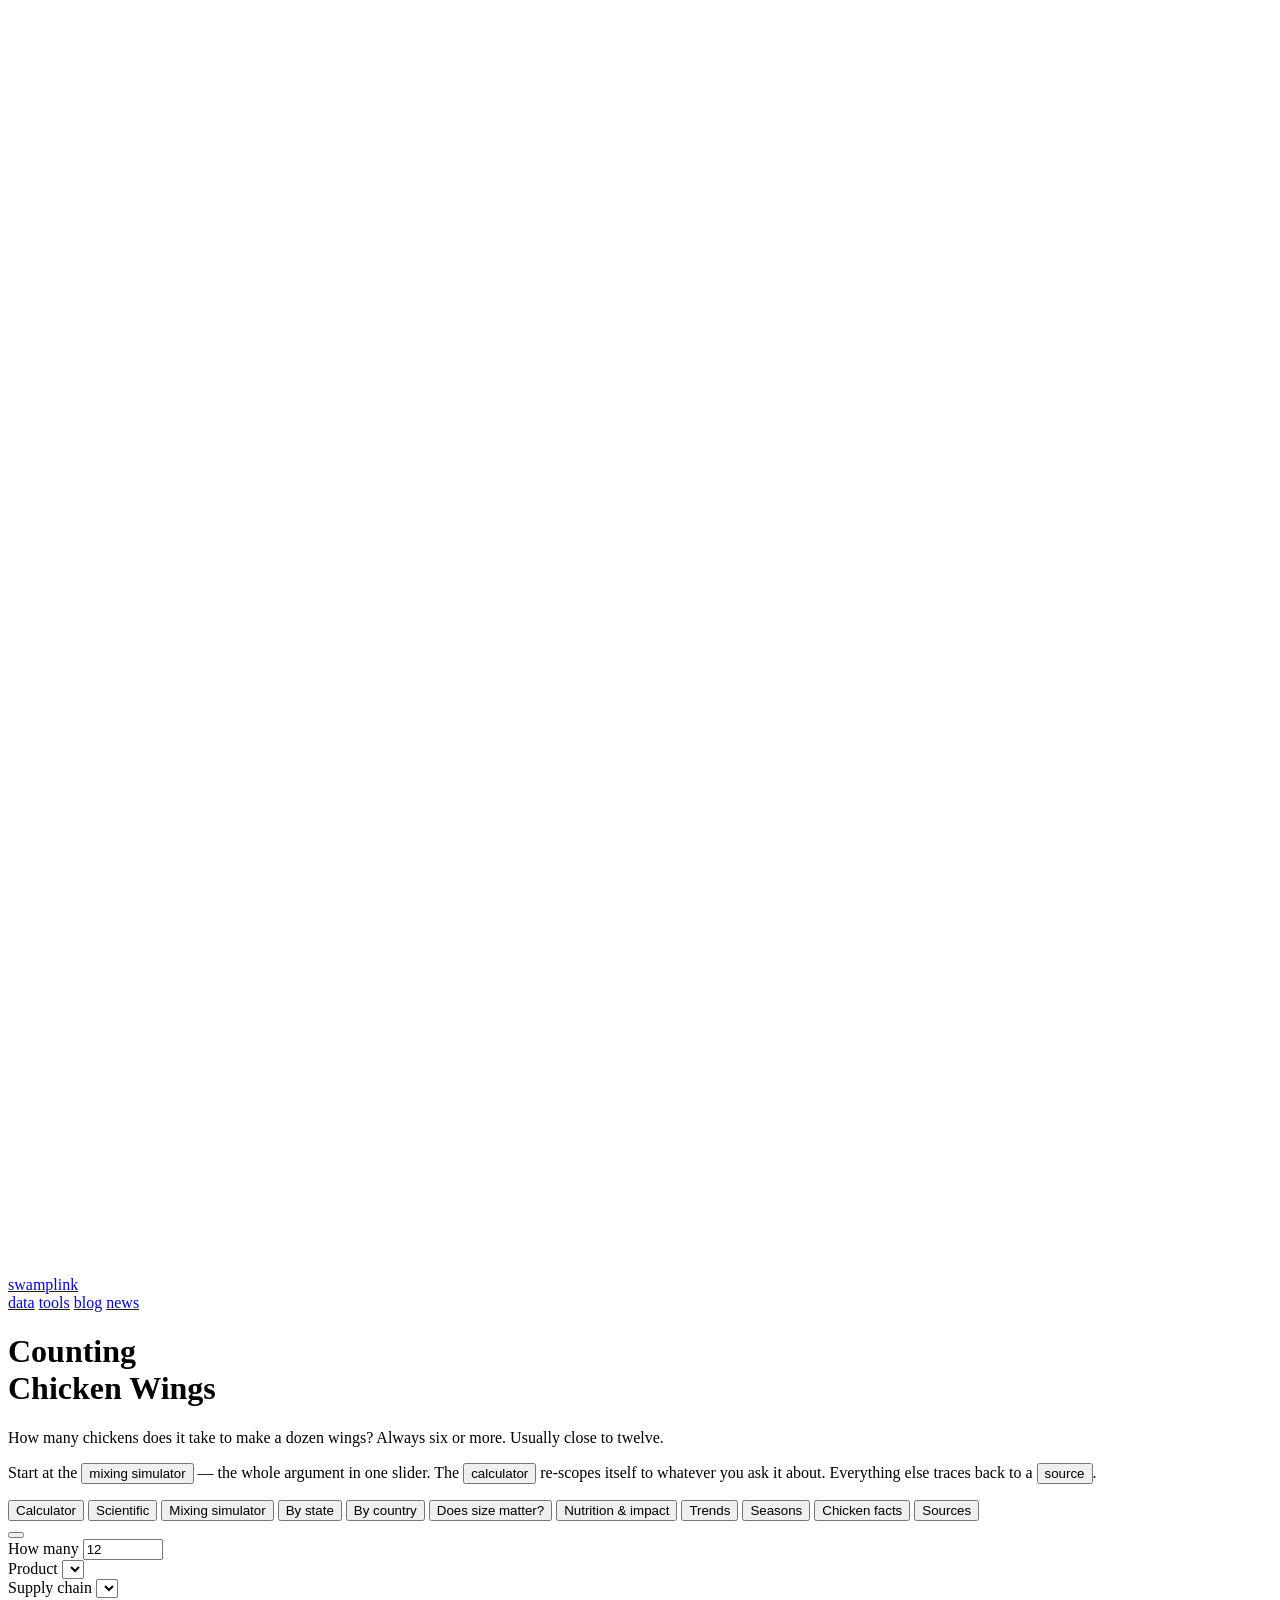
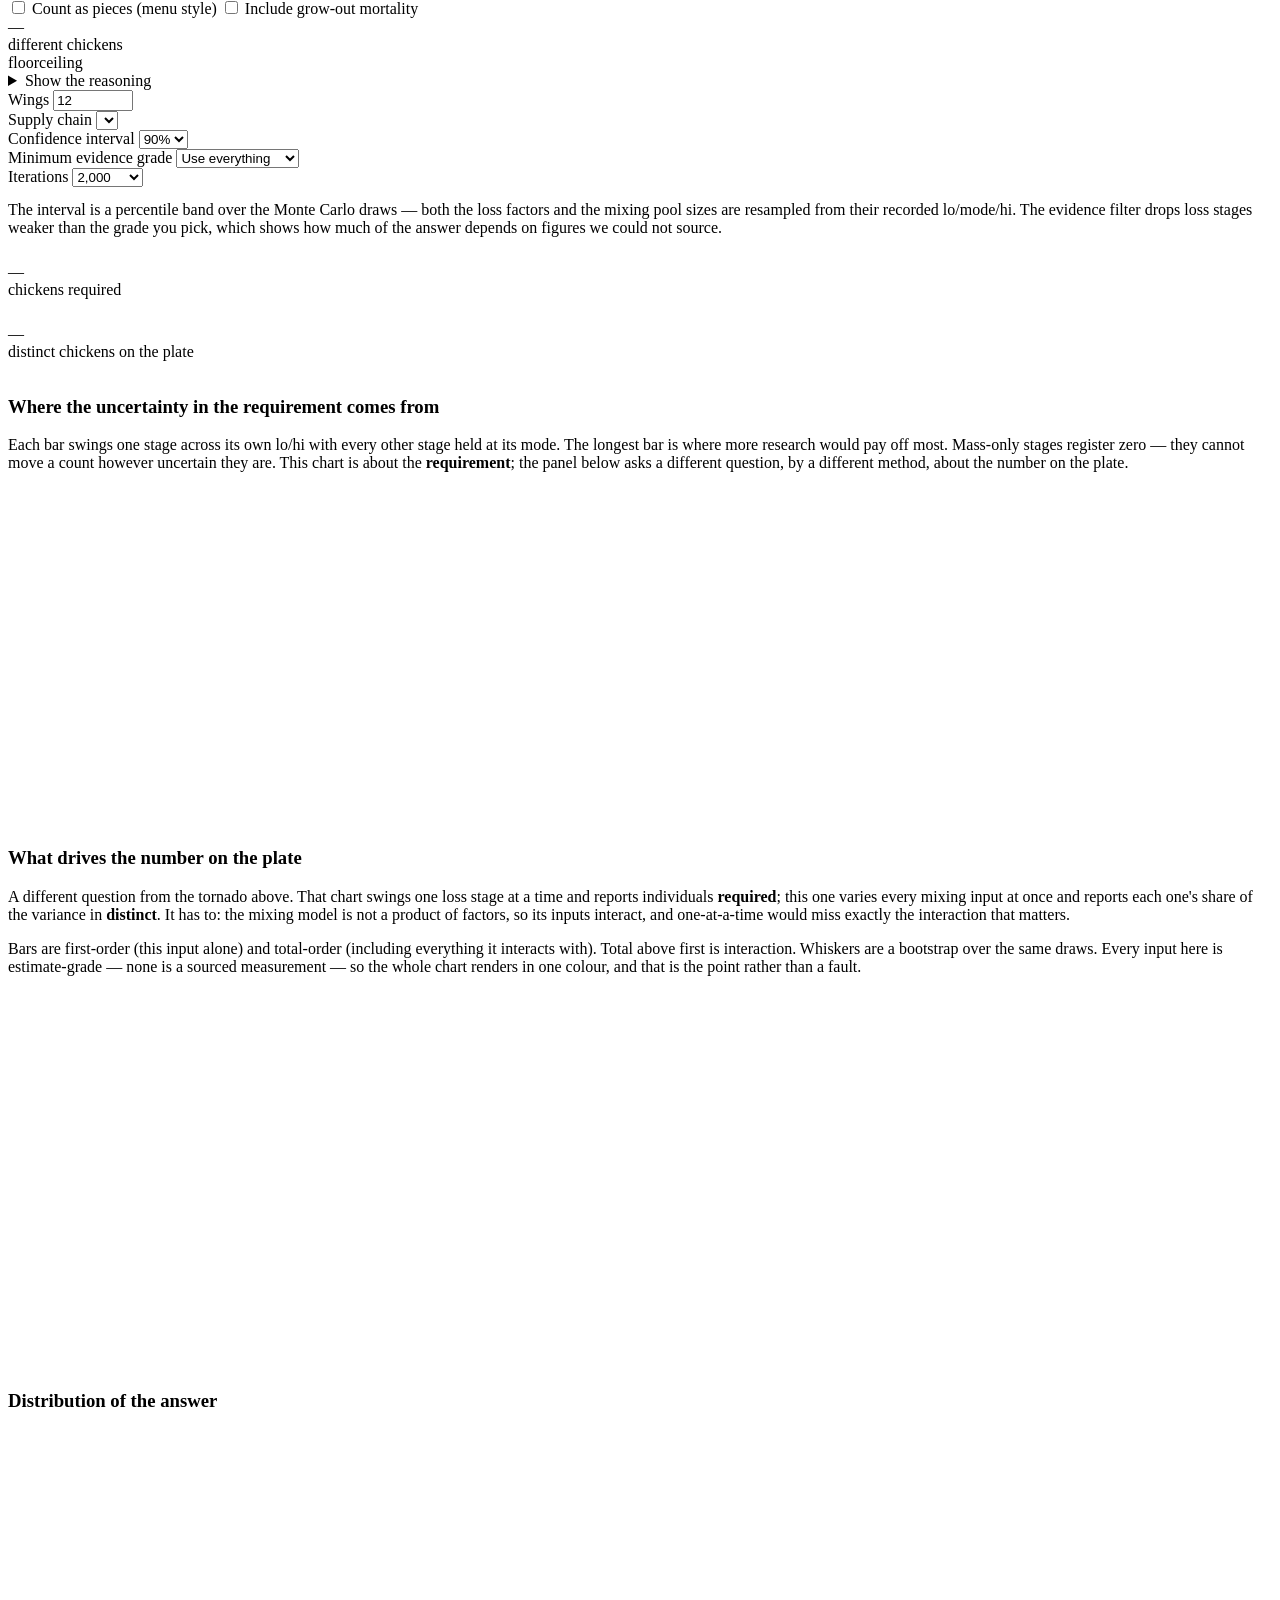
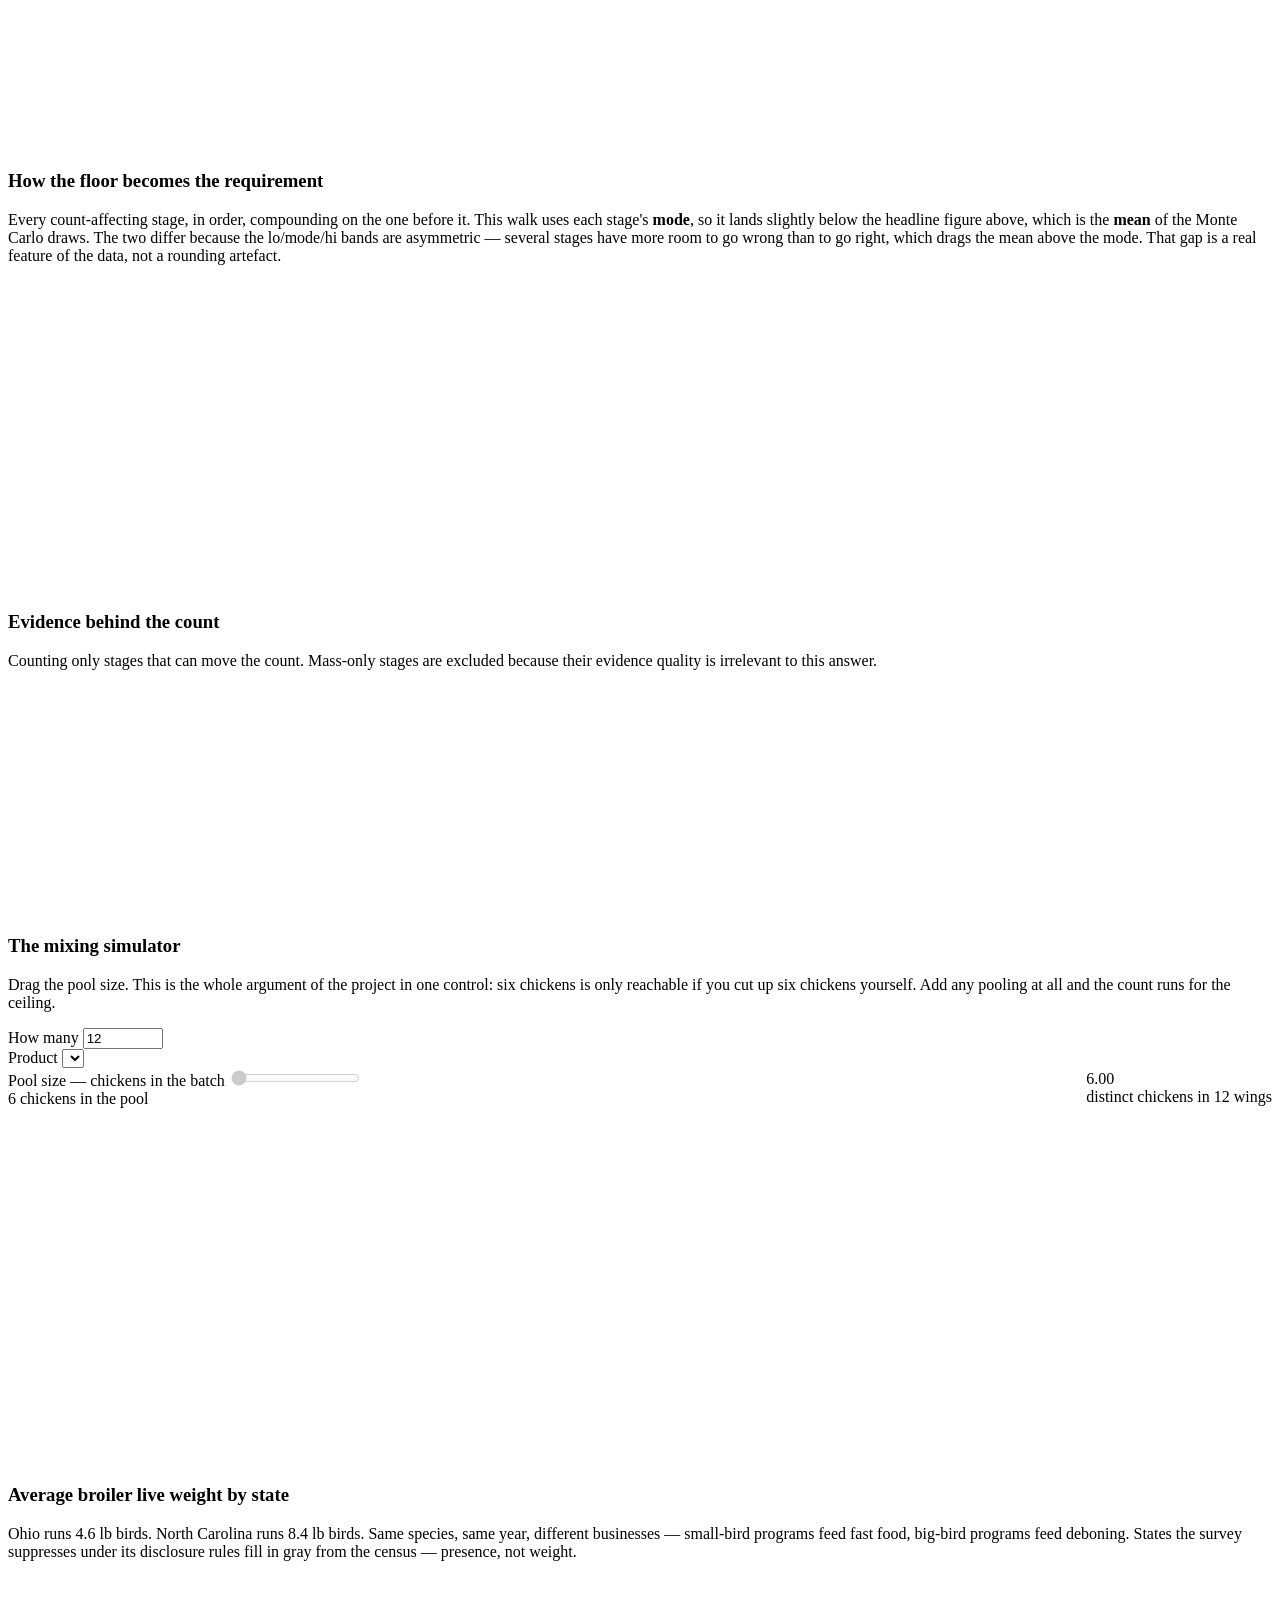
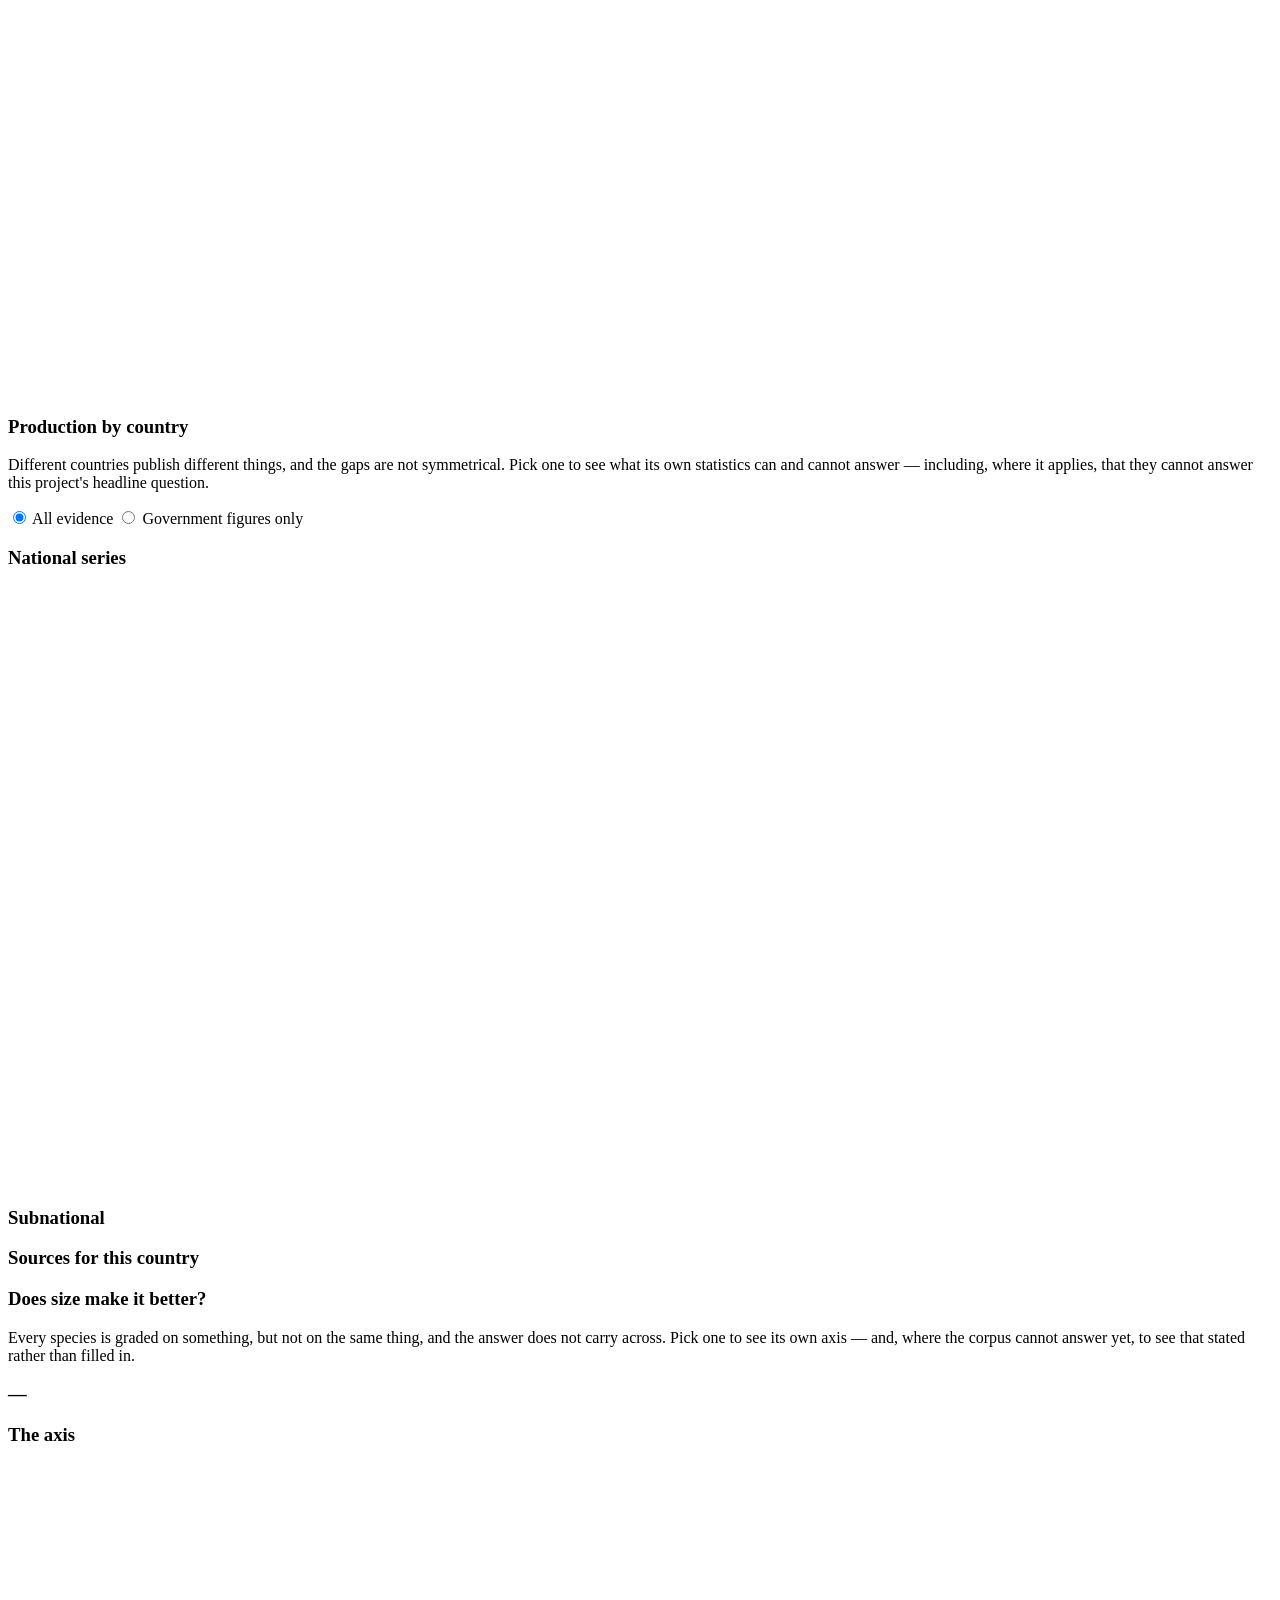
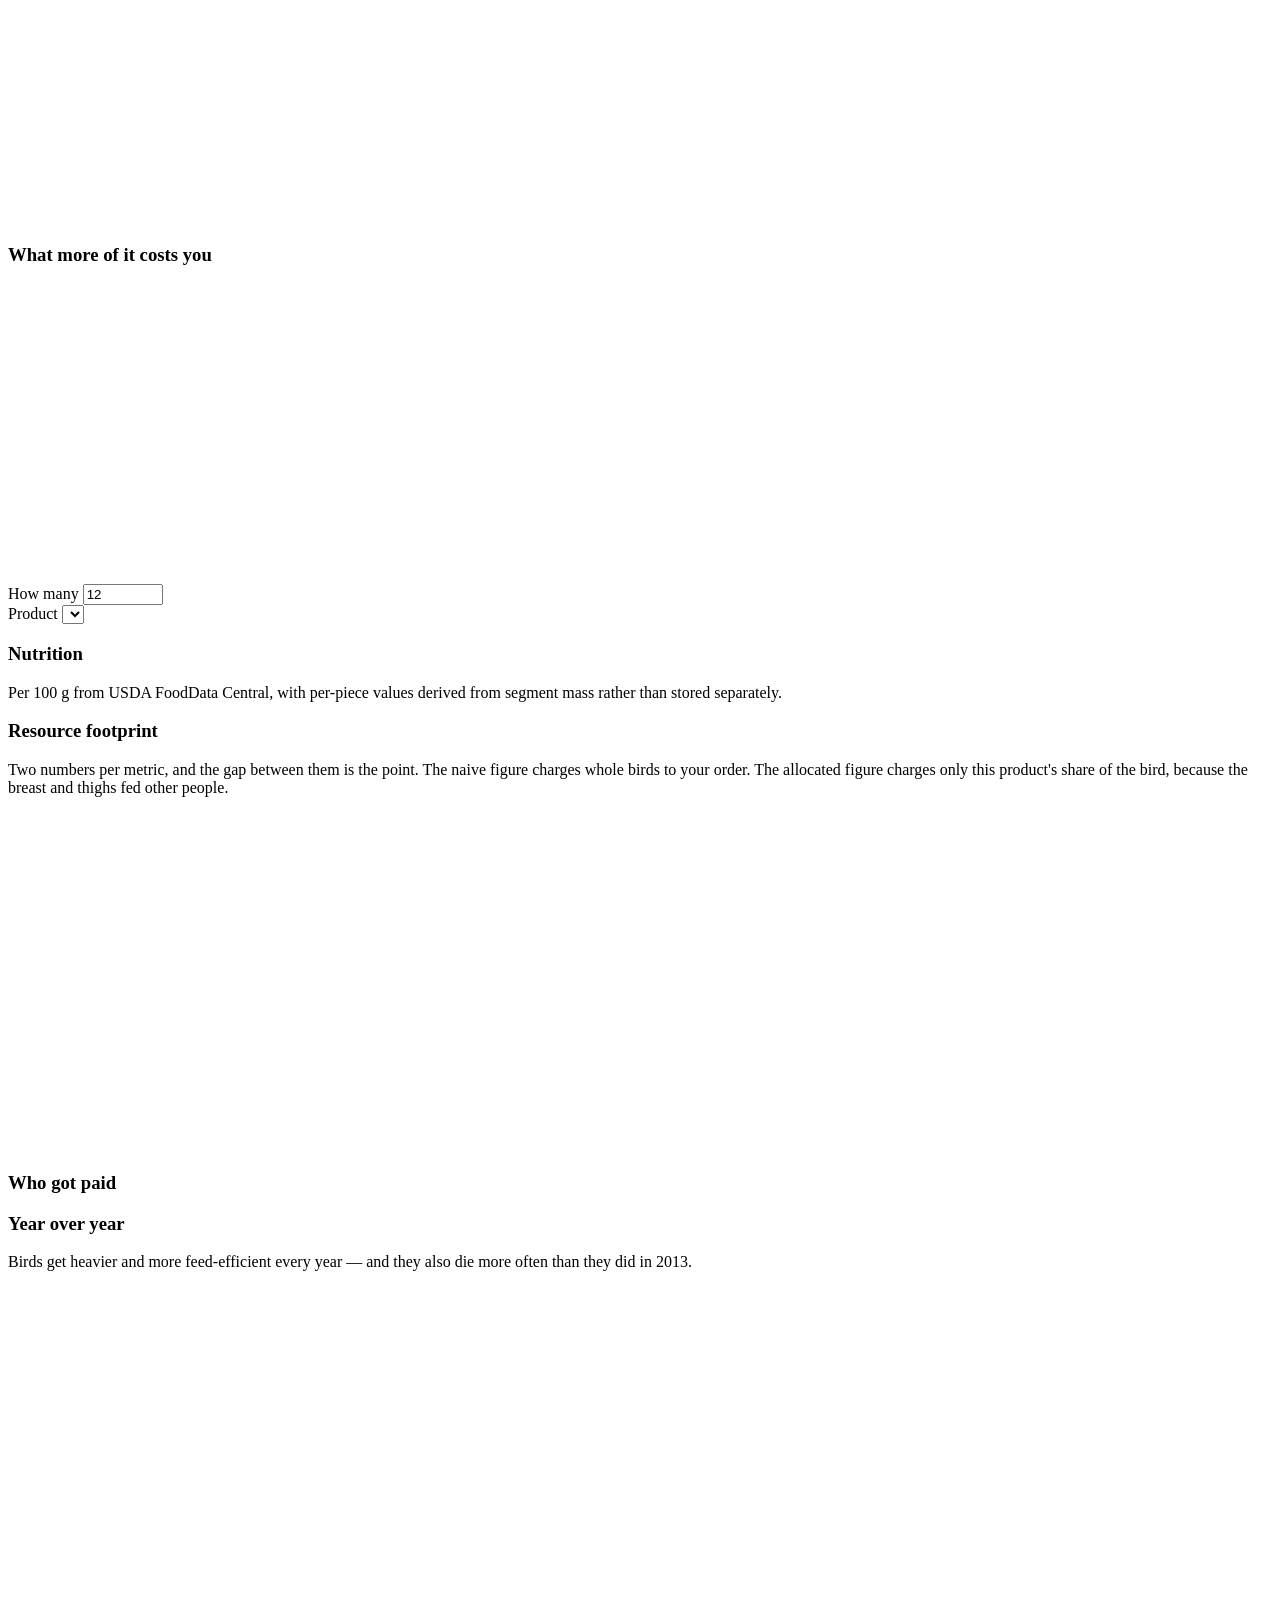
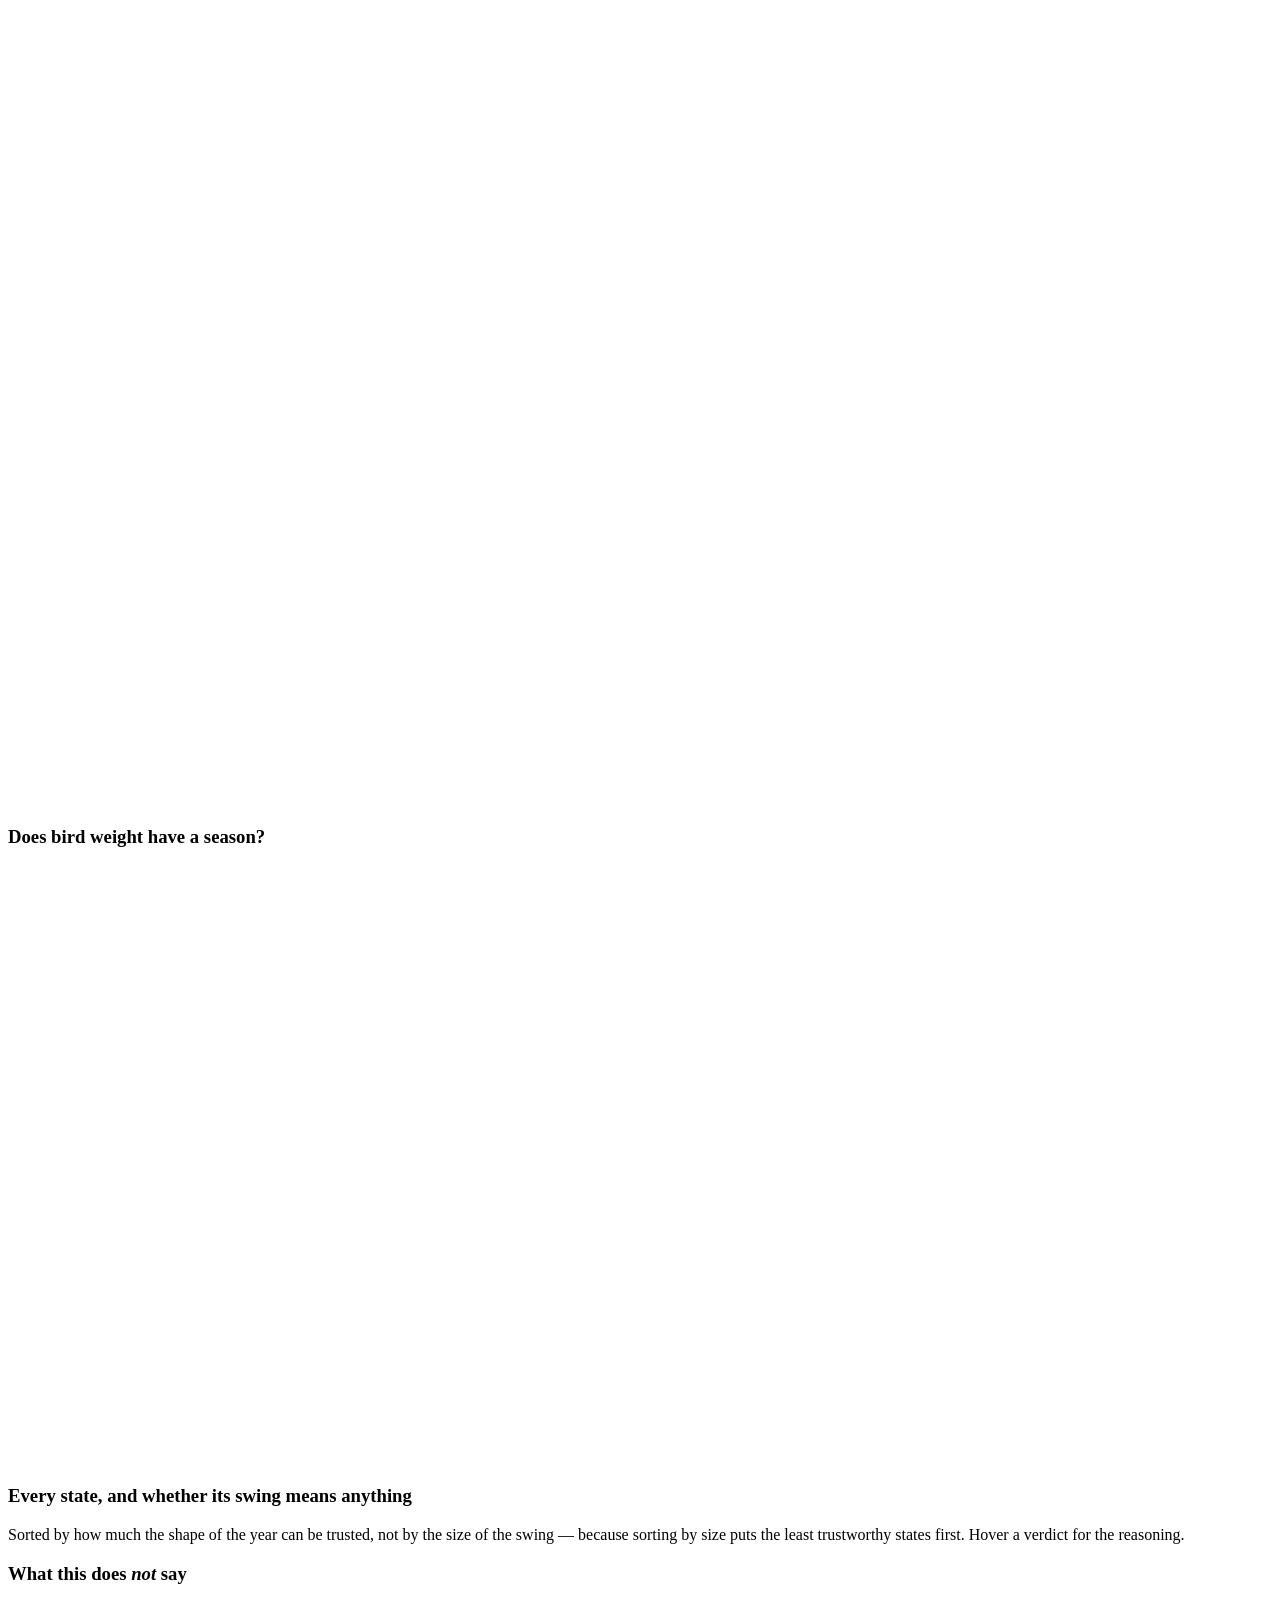
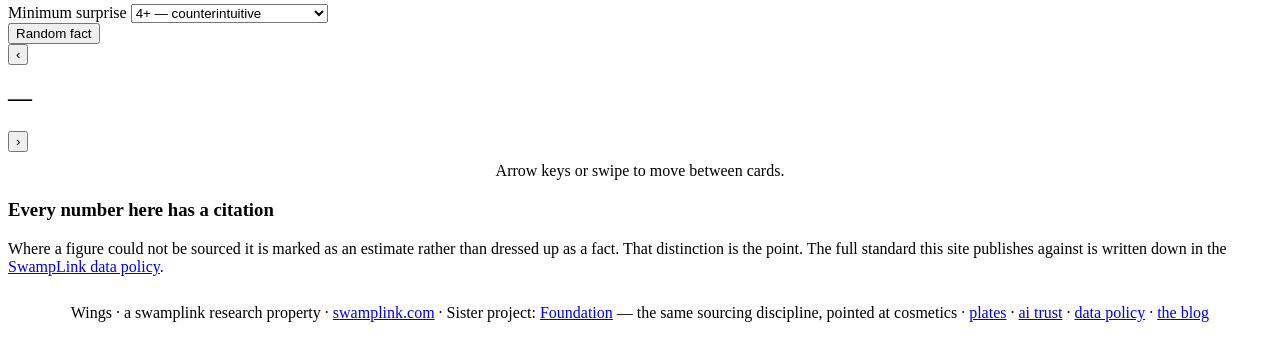
==== src/counting_chicken_wings/static/index.html @ e7937d30 "Add crawl basics: meta, canonical, robots.txt, sitemap.xml (#191) * Add crawl tags and root robots.t" ====
<!doctype html>
<!-- The frontend. Structure, style and behaviour live in three files rather
     than one, which is the difference that matters for working on it: the
     page this replaced was 2,109 lines of markup, CSS and JS interleaved,
     and a change to the type scale meant scrolling past the Monte Carlo
     code to find it.

     The element ids are the contract between this file and app.js. Renaming
     one here without renaming it there is silent -- the script finds
     nothing and the section simply never fills in. -->
<html lang="en">
<head>
<meta charset="utf-8">
<meta name="viewport" content="width=device-width, initial-scale=1">
<title>Counting Chicken Wings</title>
<meta name="description" content="How many chickens for a dozen wings? Always six or more, usually near twelve. 600+ cited poultry figures, a mixing simulator, a provenance gate on every number.">
<link rel="canonical" href="https://wings.swamplink.com/">
<link rel="icon" href="/static/favicon.svg" type="image/svg+xml">
<script>
/* Theme lands before first paint so a dark reload never flashes light.
   Stored choice wins; otherwise follow the system. Inline on purpose -- a
   linked file would arrive after the first paint it exists to prevent. */
try {
  document.documentElement.dataset.theme =
    localStorage.getItem('ccw-theme') ||
    (matchMedia('(prefers-color-scheme: dark)').matches ? 'dark' : 'light');
} catch (e) { document.documentElement.dataset.theme = 'light'; }
</script>
<link rel="preconnect" href="https://fonts.googleapis.com">
<link rel="preconnect" href="https://fonts.gstatic.com" crossorigin>
<link href="https://fonts.googleapis.com/css2?family=Archivo:wght@600;700;800&family=IBM+Plex+Mono:wght@400;500;700&family=Public+Sans:wght@400;600;700&display=swap" rel="stylesheet">
<link rel="stylesheet" href="/static/app.css">
<script src="https://cdn.plot.ly/plotly-2.32.0.min.js" charset="utf-8"></script>
<script src="/static/app.js" defer></script>
</head>
<body>
<div class="chrome">
  <a class="home" href="https://www.swamplink.com/">
    <svg viewBox="0 0 64 64" aria-hidden="true"><path d="M32 10c0 8-9 10-9 18s5 12 5 20M32 10c0 8 9 10 9 18s-5 12-5 20" stroke="var(--stamp)" stroke-width="4" fill="none" stroke-linecap="round"/><path d="M14 46c6-4 10-2 18-2s12-2 18 2" stroke="var(--estimate)" stroke-width="4" fill="none" stroke-linecap="round"/></svg>
    swamplink
  </a>
  <nav aria-label="site">
    <a href="https://www.swamplink.com/data/">data</a>
    <a href="https://www.swamplink.com/tools/">tools</a>
    <a href="https://blog.swamplink.com/">blog</a>
    <a href="https://www.swamplink.com/news/">news</a>
  </nav>
</div>
<div id="busy" aria-hidden="true"></div>
<!-- Shown only if the boot fetch (/api/meta) fails -- the page otherwise
     stays blank forever with every dropdown empty and no explanation. -->
<div class="err" id="boot-error" hidden></div>

<div class="shell">

<!-- The instrument rail: what this is, and the eleven ways to ask it. -->
<div class="rail">
  <div class="brand">
    <pre id="logo" aria-hidden="true"></pre>
    <h1>Counting<br>Chicken Wings</h1>
    <p class="sub">How many chickens does it take to make a dozen wings?
       Always six or more. Usually close to twelve.</p>
    <!-- Three of the eleven views carry the project, and a flat index gives
         them the same weight as Seasons. Named here rather than reordered,
         because the index is deliberately unnumbered - eleven ways of asking
         one question, not eleven steps - and promoting two of them would
         imply an order that does not exist.

         App copy only, and no figure appears in it. Anything about the
         corpus belongs to the corpus; "59 citations" written here would be
         wrong the next time a source lands, which is the bug
         test_static.py's coverage-claim check exists to catch. -->
    <p class="spot">Start at the
       <button class="lnk" data-goto="mix">mixing simulator</button> — the
       whole argument in one slider. The
       <button class="lnk" data-goto="calc">calculator</button> re-scopes
       itself to whatever you ask it about. Everything else traces back to a
       <button class="lnk" data-goto="sources">source</button>.</p>
    <!-- Which species is the anchor dataset, written by app.js from
         /api/scope and never typed here.
         The product dropdown offers twelve products across six species as
         equals, and most views answer for one of them. Naming that species in
         this file would be a coverage claim in prose: true the day it was
         typed, wrong the day a second species fills in — the same rot that
         put "Israel cannot answer how many chickens" on the page once.
         /api/scope computes the anchor from v_species_coverage and returns
         null on a tie, so this paragraph stays hidden rather than picking a
         winner the data no longer supports. -->
    <p class="spot anchor" id="anchor-note" hidden></p>
  </div>

  <nav>
    <button class="on" data-v="calc">Calculator</button>
    <button data-v="sci">Scientific</button>
    <button data-v="mix">Mixing simulator</button>
    <button data-v="states">By state</button>
    <button data-v="country">By country</button>
    <button data-v="size">Does size matter?</button>
    <button data-v="impact">Nutrition &amp; impact</button>
    <button data-v="trends">Trends</button>
    <button data-v="season">Seasons</button>
    <button data-v="facts">Chicken facts</button>
    <button data-v="sources">Sources</button>
  </nav>

  <button class="btn" id="theme-toggle" type="button"></button>
</div>

<div class="main">

<!-- The scope marker. One element above every view rather than eleven copies
     inside them, because it says the same kind of thing each time and a
     reader looking for "what am I actually being shown" should find it in one
     place.

     Its text is NEVER written here. Each scoped endpoint reports the species
     its own query reached, and app.js prints that — so a view that widens to
     a second species relabels itself with nobody remembering to. When the
     product you picked on the calculator belongs to a different species than
     the view is showing, this says so instead, which is the case the page
     used to be silent about: choosing "Silk dress" and opening Trends showed
     broiler chickens with nothing marking them as unrelated. -->
<p class="scope" id="scope-note" hidden></p>

<!-- ------------------------------------------------ calculator -->
<section class="view on" id="v-calc">
  <div class="panel">
    <div class="controls">
      <div>
        <label>How many</label>
        <input type="number" id="count" value="12" min="1" max="100000" step="1">
      </div>
      <div>
        <label>Product</label>
        <select id="product"></select>
      </div>
      <div>
        <label>Supply chain</label>
        <select id="chain"></select>
      </div>
      <!-- Recurring products only. A rate means nothing without a window, so
           this appears for eggs and stays hidden for wings. -->
      <div id="window-wrap" hidden>
        <label>Gathered over</label>
        <select id="window-days">
          <!-- Empty value means "do not send window_days", so the product's
               own default applies: a day for a carton of eggs, a whole
               season for maple. A fixed "1 day" default here asked how many
               maples could be tapped and boiled between breakfast and
               supper. -->
          <option value="" selected>the product's own window</option>
          <option value="1">1 day (one carton)</option>
          <option value="7">1 week</option>
          <option value="15">15 days</option>
          <option value="30">1 month</option>
          <option value="365">1 year</option>
        </select>
      </div>
      <label class="check"><input type="checkbox" id="pieces">
        Count as pieces (menu style)</label>
      <label class="check"><input type="checkbox" id="mort">
        Include grow-out mortality</label>
    </div>
    <p class="err" id="calc-error" hidden></p>
  </div>

  <!-- The answer and the span it had to fall inside are ONE object here.
       Variant A centred the number and parked the band below it as a thin
       decoration; the claim this project actually makes is the pair. -->
  <div class="panel">
    <div class="readout">
      <div>
        <div class="headline" id="hl">—</div>
        <div class="headline-label" id="hl-label">different chickens</div>
      </div>
      <div class="band">
        <div class="bandbar"><div class="bandfill" id="bandfill"></div></div>
        <div class="bandends">
          <span id="band-lo">floor</span><span id="band-hi">ceiling</span>
        </div>
      </div>
    </div>

    <div class="floorline" id="floorline"></div>

    <details id="why">
      <summary>Show the reasoning</summary>
      <div id="trace"></div>
      <div id="mixnotes"></div>
    </details>
  </div>

  <div class="panel" id="resultfact"></div>
</section>

<!-- ------------------------------------------------ scientific -->
<section class="view" id="v-sci">
  <div class="panel">
    <div class="controls">
      <div>
        <label>Wings</label>
        <input type="number" id="s-count" value="12" min="1" max="100000" step="1">
      </div>
      <div>
        <label>Supply chain</label>
        <select id="s-chain"></select>
      </div>
      <div>
        <label>Confidence interval</label>
        <select id="s-ci">
          <option value="0.50">50%</option>
          <option value="0.80">80%</option>
          <option value="0.90" selected>90%</option>
          <option value="0.95">95%</option>
          <option value="0.99">99%</option>
        </select>
      </div>
      <div>
        <label>Minimum evidence grade</label>
        <select id="s-conf">
          <option value="">Use everything</option>
          <option value="industry">Industry or better</option>
          <option value="study">Study or better</option>
          <option value="derived">Derived or better</option>
          <option value="measured">Measured only</option>
        </select>
      </div>
      <div>
        <label>Iterations</label>
        <select id="s-iter">
          <option value="2000" selected>2,000</option>
          <option value="20000">20,000</option>
          <option value="100000">100,000</option>
        </select>
      </div>
    </div>
    <p class="err" id="sci-error" hidden></p>
    <p class="note" style="margin-top:14px">
      The interval is a percentile band over the Monte Carlo draws — both the
      loss factors and the mixing pool sizes are resampled from their recorded
      lo/mode/hi. The evidence filter drops loss stages weaker than the grade
      you pick, which shows how much of the answer depends on figures we could
      not source.
    </p>
    <div id="s-excluded"></div>
  </div>

  <div class="panel">
    <div class="grid2">
      <div style="padding:10px 0">
        <div class="big" id="s-req">—</div>
        <div class="note">chickens required</div>
        <div class="note" id="s-req-ci" style="margin-top:6px"></div>
      </div>
      <div style="padding:10px 0">
        <div class="big" id="s-dist">—</div>
        <div class="note">distinct chickens on the plate</div>
        <div class="note" id="s-dist-ci" style="margin-top:6px"></div>
      </div>
    </div>
  </div>

  <div class="panel">
    <h3>Where the uncertainty in the requirement comes from</h3>
    <p class="muted">
      Each bar swings one stage across its own lo/hi with every other stage
      held at its mode. The longest bar is where more research would pay off
      most. Mass-only stages register zero — they cannot move a count however
      uncertain they are. This chart is about the <b>requirement</b>; the panel
      below asks a different question, by a different method, about the number
      on the plate.
    </p>
    <div id="s-tornado" style="height:340px"></div>
  </div>

  <div class="panel">
    <h3>What drives the number on the plate</h3>
    <p class="muted">
      A different question from the tornado above. That chart swings one loss
      stage at a time and reports individuals <b>required</b>; this one varies
      every mixing input at once and reports each one's share of the variance
      in <b>distinct</b>. It has to: the mixing model is not a product of
      factors, so its inputs interact, and one-at-a-time would miss exactly the
      interaction that matters.
    </p>
    <div id="s-sobol-verdict" class="note" style="margin:0 0 10px"></div>
    <p class="muted">
      Bars are first-order (this input alone) and total-order (including
      everything it interacts with). Total above first is interaction.
      Whiskers are a bootstrap over the same draws. Every input here is
      estimate-grade — none is a sourced measurement — so the whole chart
      renders in one colour, and that is the point rather than a fault.
    </p>
    <div id="s-sobol" style="height:380px"></div>
    <div id="s-sobol-notes" class="note" style="margin-top:10px"></div>
    <div id="s-sobol-cost" class="note" style="margin-top:6px"></div>
  </div>

  <div class="panel">
    <h3>Distribution of the answer</h3>
    <div id="s-hist" style="height:320px"></div>
  </div>

  <div class="panel">
    <h3>How the floor becomes the requirement</h3>
    <p class="muted">
      Every count-affecting stage, in order, compounding on the one before it.
      This walk uses each stage's <b>mode</b>, so it lands slightly below the
      headline figure above, which is the <b>mean</b> of the Monte Carlo draws.
      The two differ because the lo/mode/hi bands are asymmetric — several
      stages have more room to go wrong than to go right, which drags the mean
      above the mode. That gap is a real feature of the data, not a rounding
      artefact.
    </p>
    <div id="s-waterfall-gap" class="note" style="margin:-8px 0 14px"></div>
    <div id="s-waterfall" style="height:320px"></div>
  </div>

  <div class="panel">
    <h3>Evidence behind the count</h3>
    <p class="muted">
      Counting only stages that can move the count. Mass-only stages are
      excluded because their evidence quality is irrelevant to this answer.
    </p>
    <div id="s-evidence" style="height:230px"></div>
  </div>
</section>

<!-- ------------------------------------------------ mixing -->
<section class="view" id="v-mix">
  <div class="panel">
    <h3>The mixing simulator</h3>
    <p class="muted">
      Drag the pool size. This is the whole argument of the project in one
      control: six chickens is only reachable if you cut up six chickens
      yourself. Add any pooling at all and the count runs for the ceiling.
    </p>
    <div class="controls">
      <div>
        <label>How many</label>
        <input type="number" id="mix-count" value="12" min="1" max="100000"
               step="1">
      </div>
      <div>
        <label>Product</label>
        <select id="mix-product"></select>
      </div>
      <!-- Recurring products only, same rule as the calculator's own
           window control -- a rate means nothing without one. -->
      <div id="mix-window-wrap" hidden>
        <label>Gathered over</label>
        <select id="mix-window-days">
          <option value="" selected>the product's own window</option>
          <option value="1">1 day (one carton)</option>
          <option value="7">1 week</option>
          <option value="15">15 days</option>
          <option value="30">1 month</option>
          <option value="365">1 year</option>
        </select>
      </div>
    </div>
    <div style="display:flex;gap:24px;align-items:center;flex-wrap:wrap">
      <div style="flex:1;min-width:260px">
        <label>Pool size — <span id="poolnoun">chickens</span> in the batch</label>
        <!-- Disabled until initMix() resolves CURVE and re-enables it below --
             dragging beforehand moved the thumb while the readout stayed
             frozen since mixMove() has nothing to read yet. -->
        <input type="range" class="slider" id="pool" min="0" max="100"
               value="0" disabled>
        <div class="note"><span id="poollabel">6</span>
          <span id="poolnoun2">chickens</span> in the pool</div>
      </div>
      <div>
        <div class="big" id="mixout">6.00</div>
        <div class="note" id="mixoutnote">distinct chickens in 12 wings</div>
      </div>
    </div>
    <div id="mixchart" style="height:340px;margin-top:18px"></div>
    <p class="note" id="mixnote"></p>
  </div>
</section>

<!-- ------------------------------------------------ states -->
<section class="view" id="v-states">
  <div class="panel">
    <h3>Average broiler live weight by state</h3>
    <p class="muted">
      Ohio runs 4.6 lb birds. North Carolina runs 8.4 lb birds. Same species,
      same year, different businesses — small-bird programs feed fast food,
      big-bird programs feed deboning. States the survey suppresses under
      its disclosure rules fill in gray from the census — presence, not
      weight.
    </p>
    <p class="note warn" id="states-message" hidden></p>
    <div id="statemap" style="height:420px"></div>
    <p class="note" id="states-census-note"></p>
  </div>
  <div class="panel">
    <div id="statetable"></div>
    <div id="states-census-table"></div>
    <!-- The production survey's own multi-state aggregates -- the states it
         will not name individually, published combined with every member
         listed in the source's footnote. Filled by app.js from /api/states;
         figures, years and membership all come from the corpus. -->
    <div id="states-aggregates"></div>
  </div>
</section>

<!-- ------------------------------------------------ by country

     Deliberately NOT a filter on the calculator, which is where people look
     for it first. Nothing in the model is country-scoped -- loss_factor,
     mixing_stage, supply_chain and product all lack a country_id -- so a
     country dropdown on the calculator would change nothing while implying
     that it had.

     Countries here are complementary rather than comparable, and the coverage
     is not symmetrical: the US enumerates head slaughtered and publishes no
     national output series, Israel the inverse. So this view leads with what
     each country can and cannot answer, and it reads every one of those claims
     FROM THE API rather than stating them here. An earlier draft hardcoded
     "Israel cannot answer how many chickens", which was true when written and
     false hours later once an industry-grade figure was sourced. Coverage
     changes; prose about coverage rots. -->

<section class="view" id="v-country">
  <div class="panel">
    <h3>Production by country</h3>
    <p class="muted">
      Different countries publish different things, and the gaps are not
      symmetrical. Pick one to see what its own statistics can and cannot
      answer — including, where it applies, that they cannot answer this
      project's headline question.
    </p>
    <div id="c-picker" class="chips"></div>
  </div>

  <div class="panel">
    <div class="row" style="margin-bottom:12px">
      <label><input type="radio" name="c-grade" value="" checked>
        All evidence</label>
      <label><input type="radio" name="c-grade" value="measured">
        Government figures only</label>
    </div>
    <div id="c-answers"></div>
    <p class="note" id="c-excluded"></p>
  </div>

  <div class="panel" id="c-national-panel">
    <h3 id="c-national-title">National series</h3>
    <p class="muted" id="c-national-note"></p>
    <div id="c-output" style="height:300px"></div>
    <div id="c-flock" style="height:300px"></div>
  </div>

  <div class="panel" id="c-regional-panel">
    <h3 id="c-regional-title">Subnational</h3>
    <p class="muted" id="c-regional-note"></p>
    <div id="c-regional"></div>
  </div>

  <div class="panel" id="c-sources-panel">
    <h3>Sources for this country</h3>
    <div id="c-sources"></div>
  </div>
</section>

<!-- ------------------------------------------------ is fatter better -->
<section class="view" id="v-size">
  <div class="panel">
    <h3>Does size make it better?</h3>
    <p class="muted">
      Every species is graded on something, but not on the same thing, and
      the answer does not carry across. Pick one to see its own axis — and,
      where the corpus cannot answer yet, to see that stated rather than
      filled in.
    </p>
    <div id="size-picker" class="chips"></div>
  </div>

  <div class="panel">
    <h3 id="size-question">—</h3>
    <p class="muted" id="size-intro"></p>
    <div class="grid3" id="size-verdict"></div>
  </div>

  <div class="panel" id="size-bands-panel">
    <h3 id="size-bands-title">The axis</h3>
    <p class="muted" id="size-bands-note"></p>
    <div id="size-programs"></div>
    <div id="size-chart" style="height:360px;margin-top:8px"></div>
  </div>

  <div class="panel" id="size-defects-panel">
    <h3 id="size-defects-title">What more of it costs you</h3>
    <p class="muted" id="size-defects-note"></p>
    <div id="size-defects" style="height:300px"></div>
    <div id="size-defect-notes"></div>
  </div>
</section>

<!-- ------------------------------------------------ nutrition & impact -->
<section class="view" id="v-impact">
  <div class="panel">
    <div class="controls">
      <div>
        <label>How many</label>
        <input type="number" id="i-count" value="12" min="1" max="100000" step="1">
      </div>
      <div>
        <label>Product</label>
        <select id="i-product"></select>
      </div>
    </div>
    <p class="err" id="impact-error" hidden></p>
    <p class="note" id="i-alloc" style="margin-top:14px"></p>
  </div>

  <div class="panel">
    <h3>Nutrition</h3>
    <p class="muted">
      Per 100 g from USDA FoodData Central, with per-piece values derived
      from segment mass rather than stored separately.
    </p>
    <div id="i-nutrition"></div>
  </div>

  <div class="panel">
    <h3>Resource footprint</h3>
    <p class="muted">
      Two numbers per metric, and the gap between them is the point. The
      naive figure charges whole birds to your order. The allocated figure
      charges only this product's share of the bird, because the breast and
      thighs fed other people.
    </p>
    <div id="i-footprint" style="height:340px"></div>
    <div id="i-footprint-table"></div>
  </div>

  <div class="panel">
    <h3>Who got paid</h3>
    <div id="i-econ"></div>
  </div>
</section>

<!-- ------------------------------------------------ trends -->
<section class="view" id="v-trends">
  <div class="panel">
    <h3>Year over year</h3>
    <p class="muted">
      Birds get heavier and more feed-efficient every year — and they also
      die more often than they did in 2013.
    </p>
    <div class="grid2">
      <div id="t-weight" style="height:280px"></div>
      <div id="t-mort" style="height:280px"></div>
      <div id="t-fcr" style="height:280px"></div>
      <div id="t-yield" style="height:280px"></div>
    </div>
  </div>
</section>

<!-- ------------------------------------------------ seasons -->
<section class="view" id="v-season">
  <div class="panel">
    <h3>Does bird weight have a season?</h3>
    <p class="muted" id="se-summary"></p>
    <div class="grid2">
      <div id="se-national" style="height:300px"></div>
      <div id="se-peaks" style="height:300px"></div>
    </div>
    <p class="note" id="se-concordance"></p>
  </div>

  <div class="panel">
    <h3>Every state, and whether its swing means anything</h3>
    <p class="muted">
      Sorted by how much the shape of the year can be trusted, not by the size
      of the swing — because sorting by size puts the least trustworthy states
      first. Hover a verdict for the reasoning.
    </p>
    <div id="se-table"></div>
  </div>

  <div class="panel">
    <h3>What this does <em>not</em> say</h3>
    <ul class="note" id="se-notmodelled"></ul>
  </div>
</section>

<!-- ------------------------------------------------ facts -->
<section class="view" id="v-facts">
  <div class="panel">
    <div class="controls">
      <div>
        <label>Minimum surprise</label>
        <select id="f-surprise">
          <option value="1">Everything</option>
          <option value="3">3+ — worth knowing</option>
          <option value="4" selected>4+ — counterintuitive</option>
          <option value="5">5 only — genuinely surprising</option>
        </select>
      </div>
      <button class="btn" id="f-random">Random fact</button>
      <span class="note" id="f-count"></span>
    </div>
  </div>

  <div class="panel card-wrap">
    <button class="nav-arrow" id="f-prev" aria-label="Previous fact">‹</button>
    <div class="card" id="f-card" tabindex="0">
      <div class="card-stars" id="f-stars"></div>
      <h2 id="f-headline">—</h2>
      <p id="f-body"></p>
      <div class="cite" id="f-cite"></div>
    </div>
    <button class="nav-arrow" id="f-next" aria-label="Next fact">›</button>
  </div>

  <div class="panel">
    <div class="dots" id="f-dots"></div>
    <p class="note" style="text-align:center;margin-top:10px">
      Arrow keys or swipe to move between cards.
    </p>
  </div>
</section>

<!-- ------------------------------------------------ sources -->
<section class="view" id="v-sources">
  <div class="panel">
    <h3>Every number here has a citation</h3>
    <p class="muted">
      Where a figure could not be sourced it is marked as an estimate rather
      than dressed up as a fact. That distinction is the point. The full
      standard this site publishes against is written down in the
      <a href="https://swamplink.com/data/policy/">SwampLink data policy</a>.
    </p>
    <div id="sourcelist"></div>
  </div>
</section>

<footer class="note" style="text-align:center;padding:12px 0">
  <!-- swamplink family strip — canonical order: home, siblings, data policy, blog.
       Template and property list: claude-rules/shared-rules.md. -->
  <span>Wings · a swamplink research property</span> ·
  <a href="https://swamplink.com/">swamplink.com</a> ·
  Sister project: <a href="https://foundation.swamplink.com/">Foundation</a> —
  the same sourcing discipline, pointed at cosmetics ·
  <a href="https://swamplink.com/data/plates/">plates</a> ·
  <a href="https://swamplink.com/data/trust/">ai trust</a> ·
  <a href="https://swamplink.com/data/policy/">data policy</a> ·
  <a href="https://blog.swamplink.com/">the blog</a>
</footer>

<footer class="build" id="build" hidden></footer>

</div><!-- /main -->
</div><!-- /shell -->
</body>
</html>
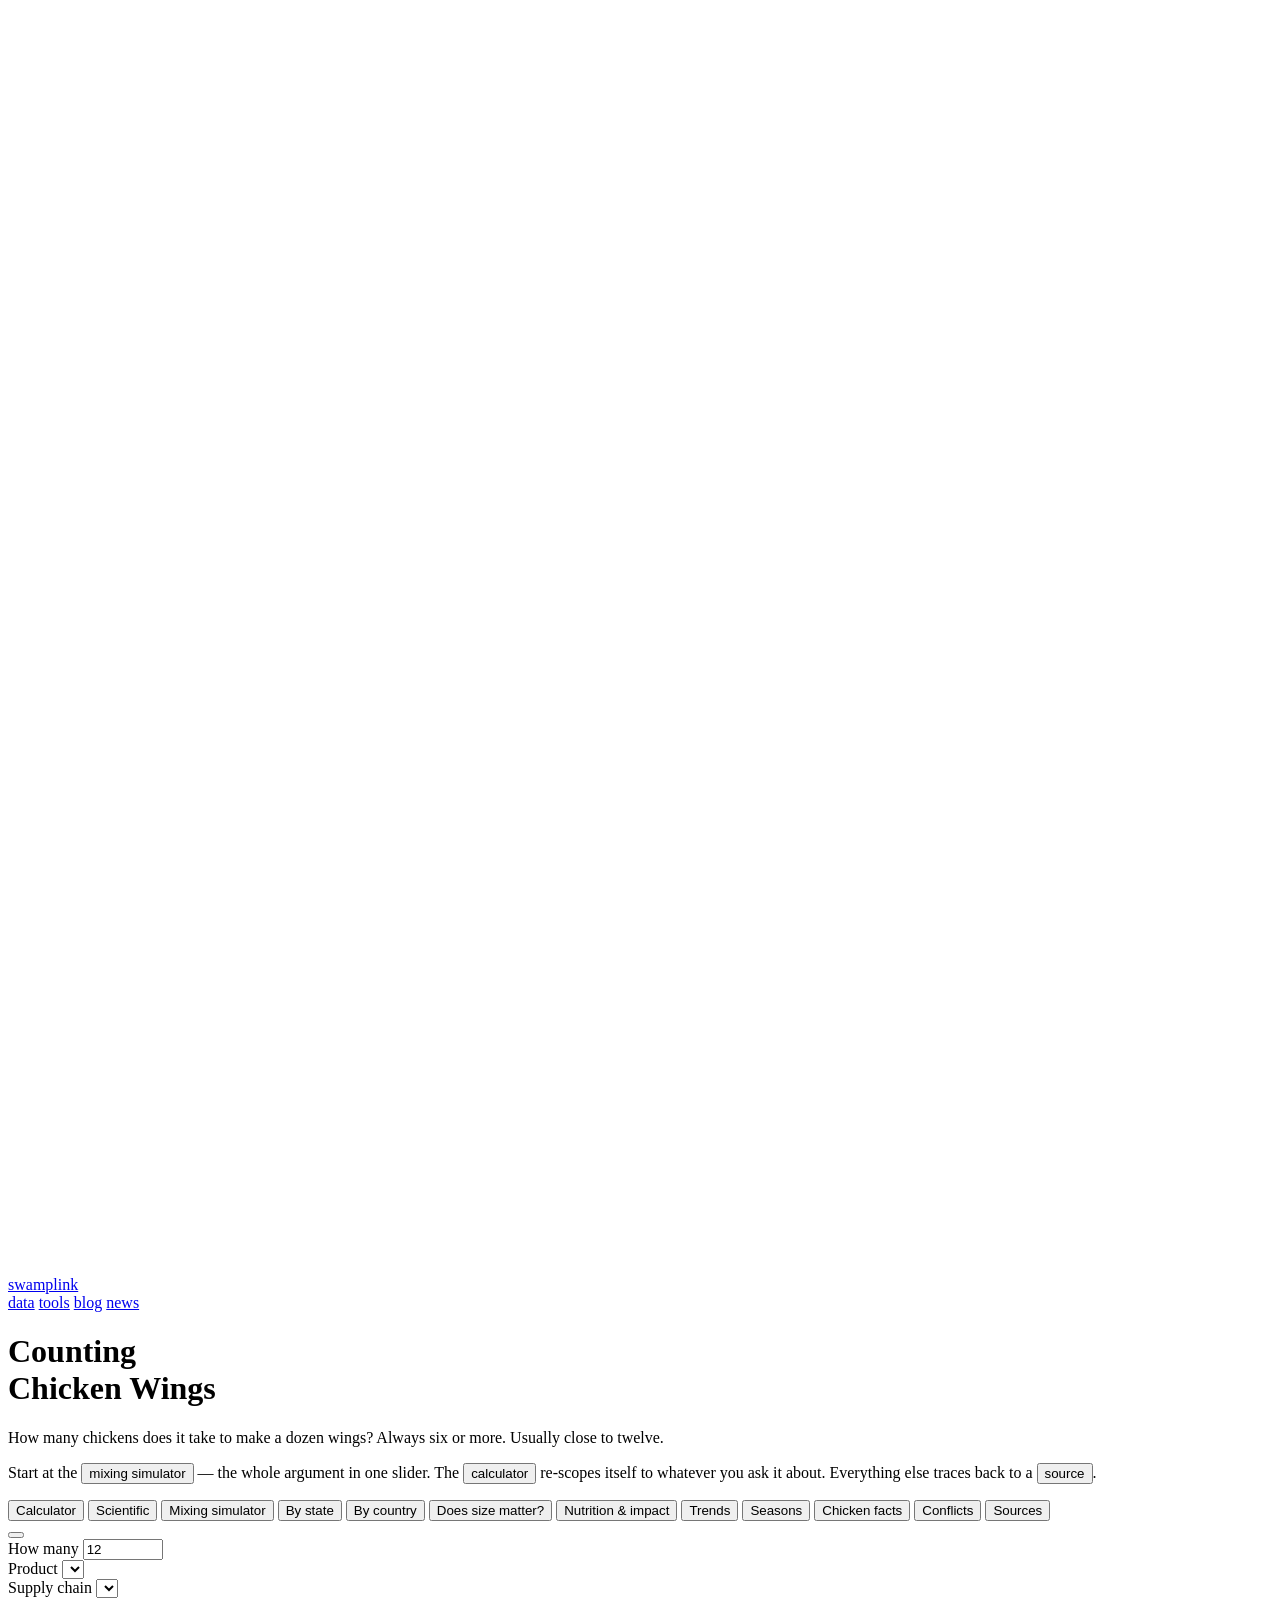
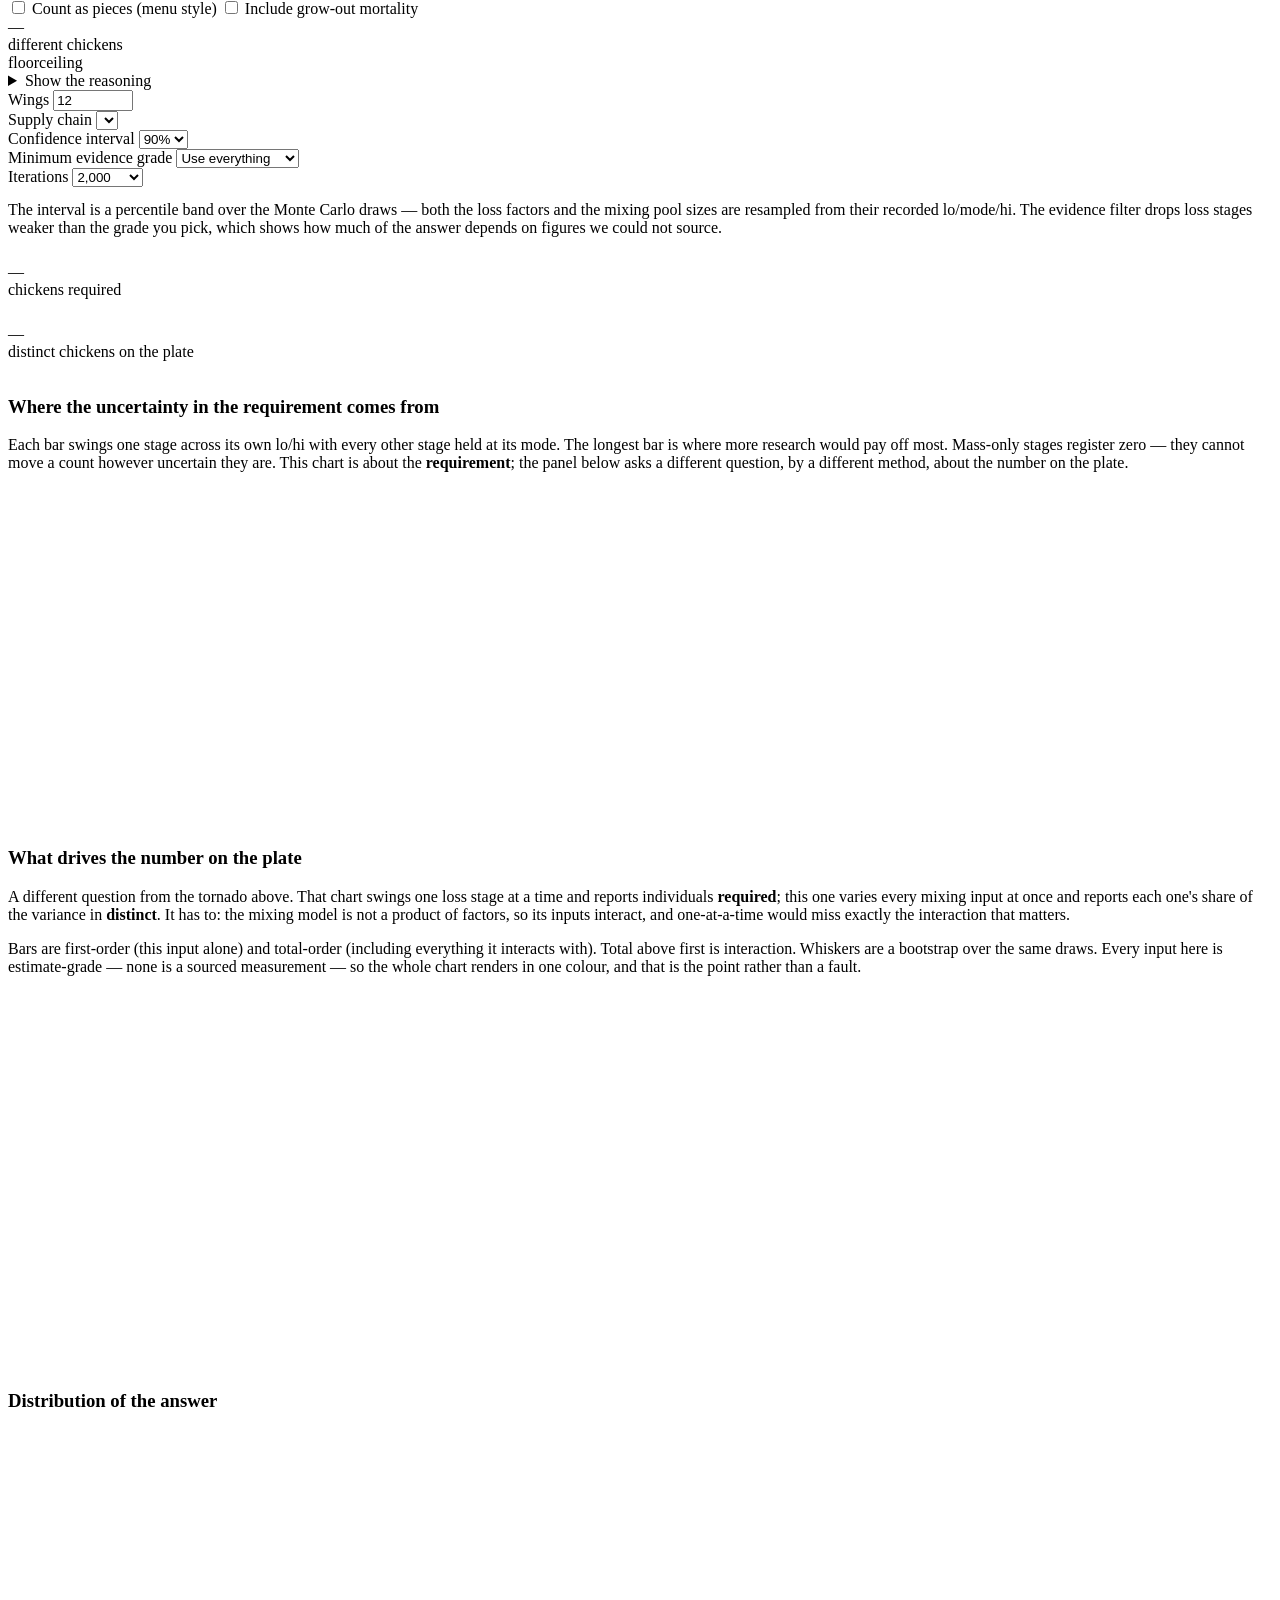
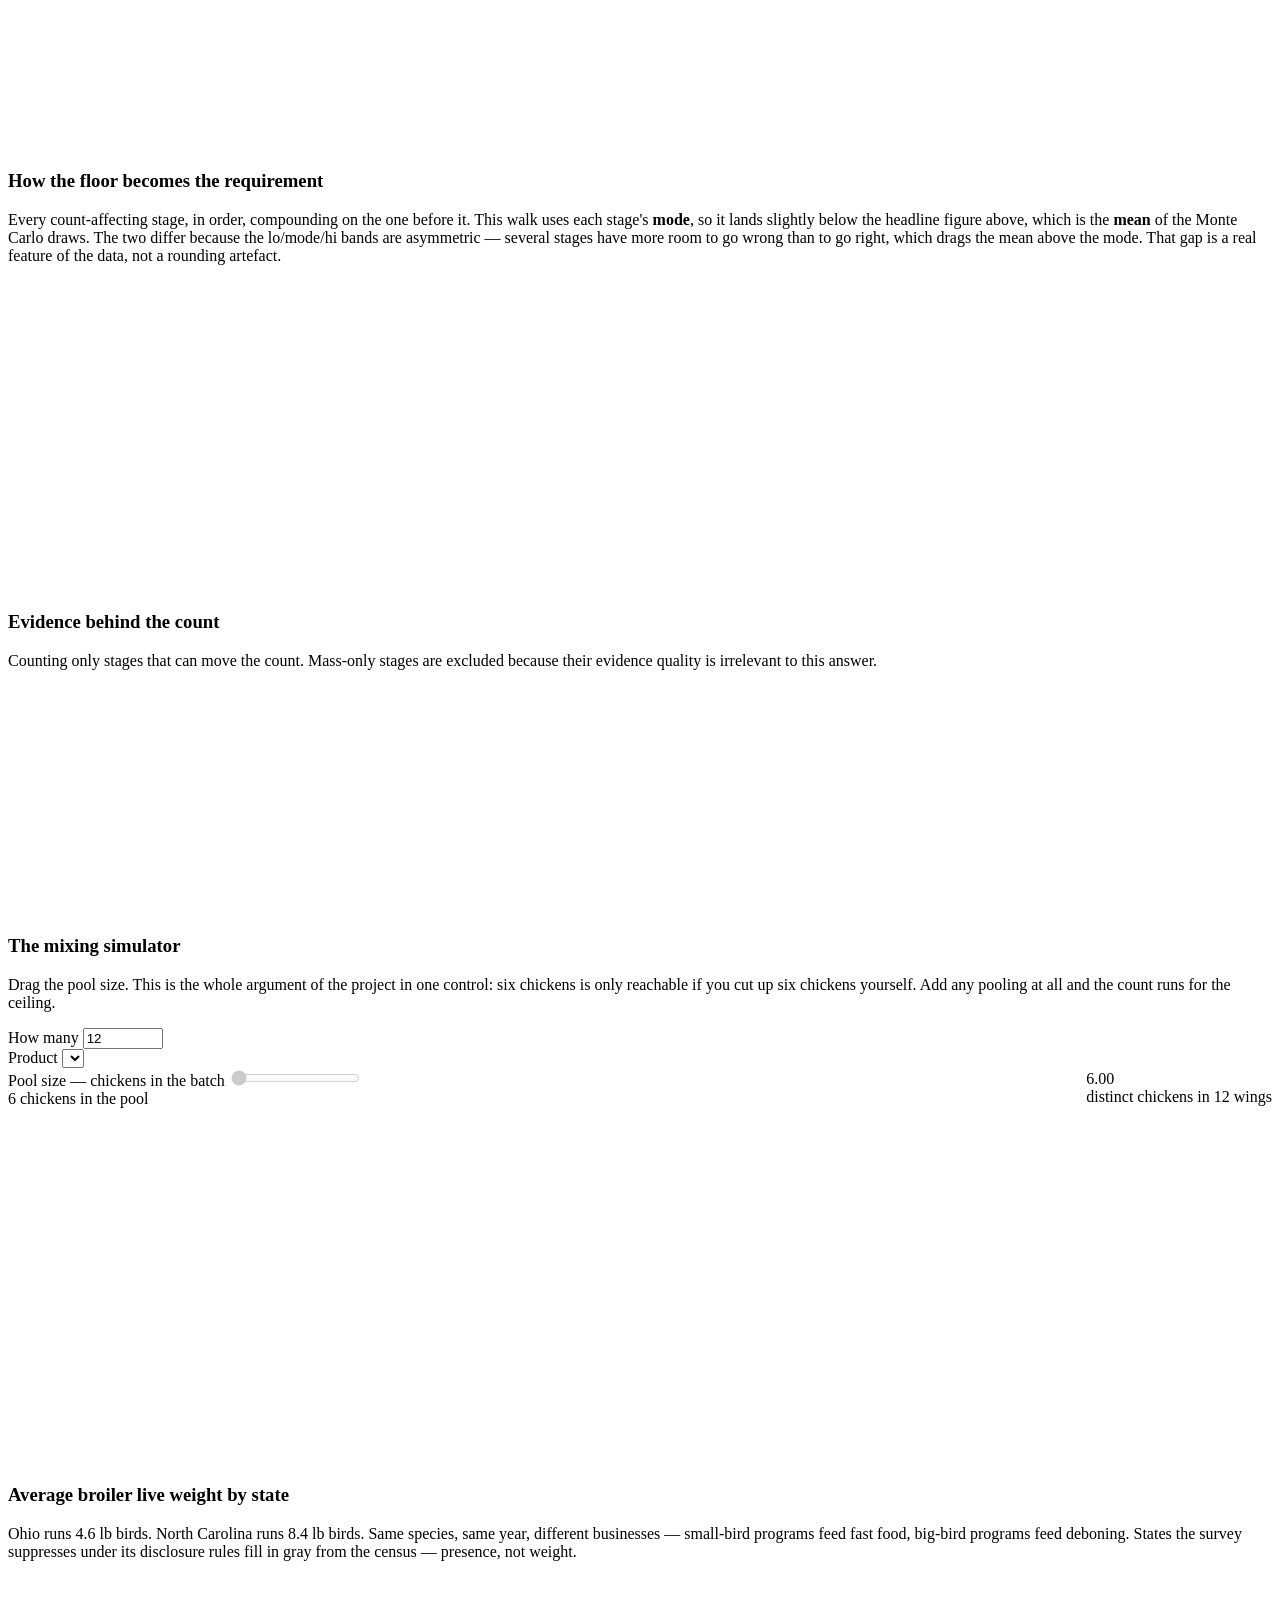
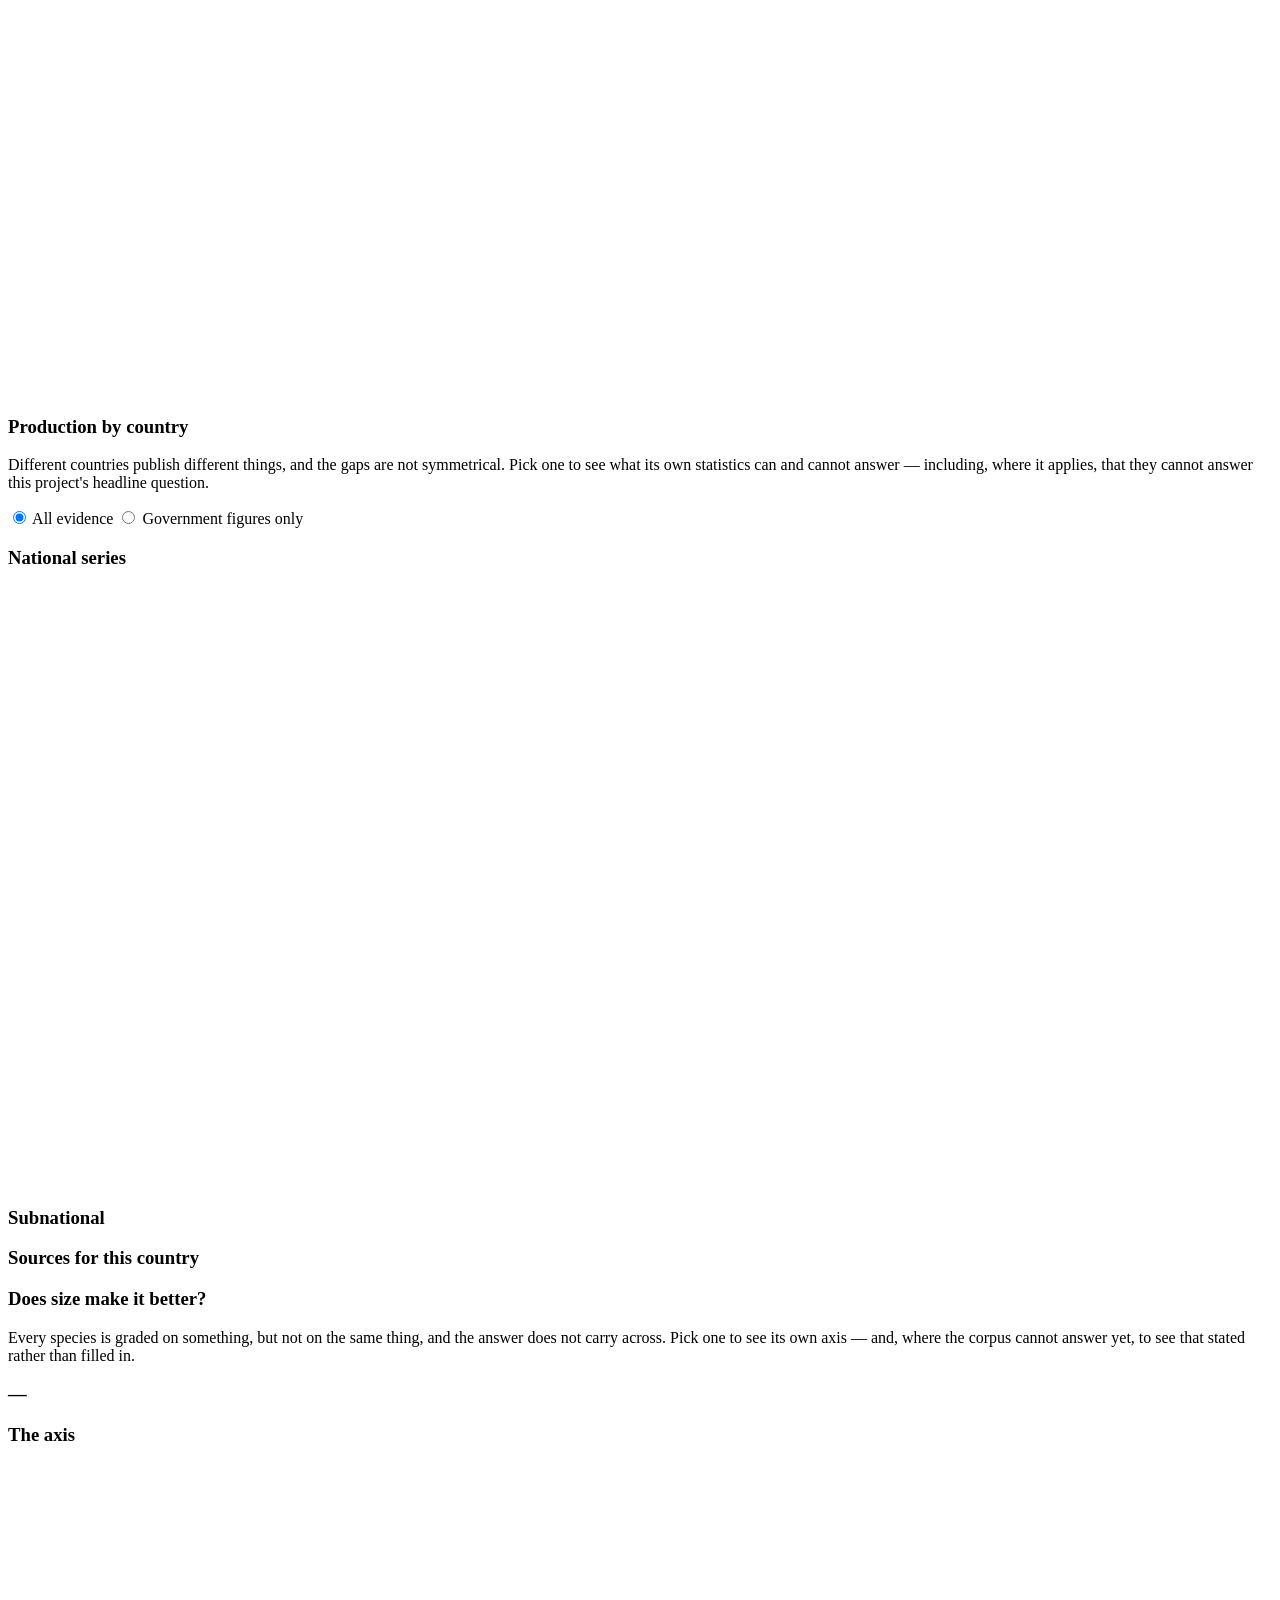
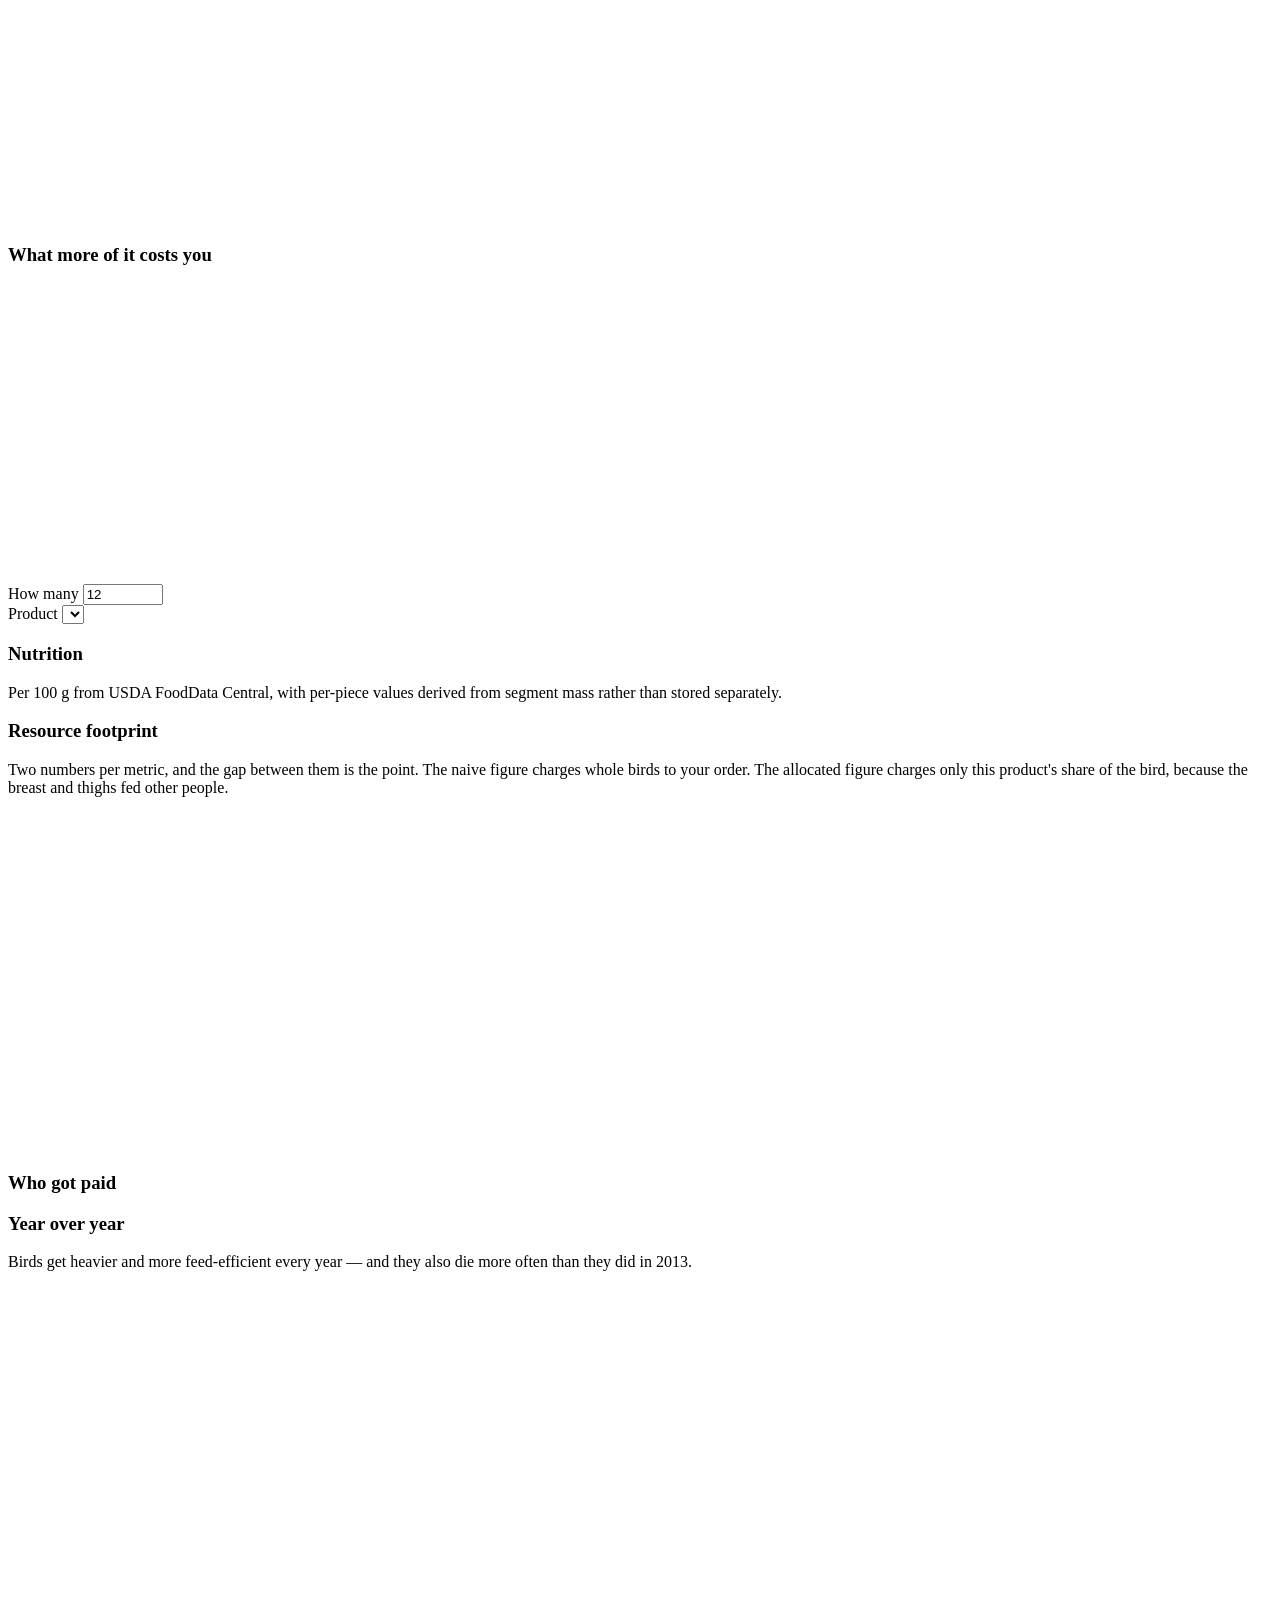
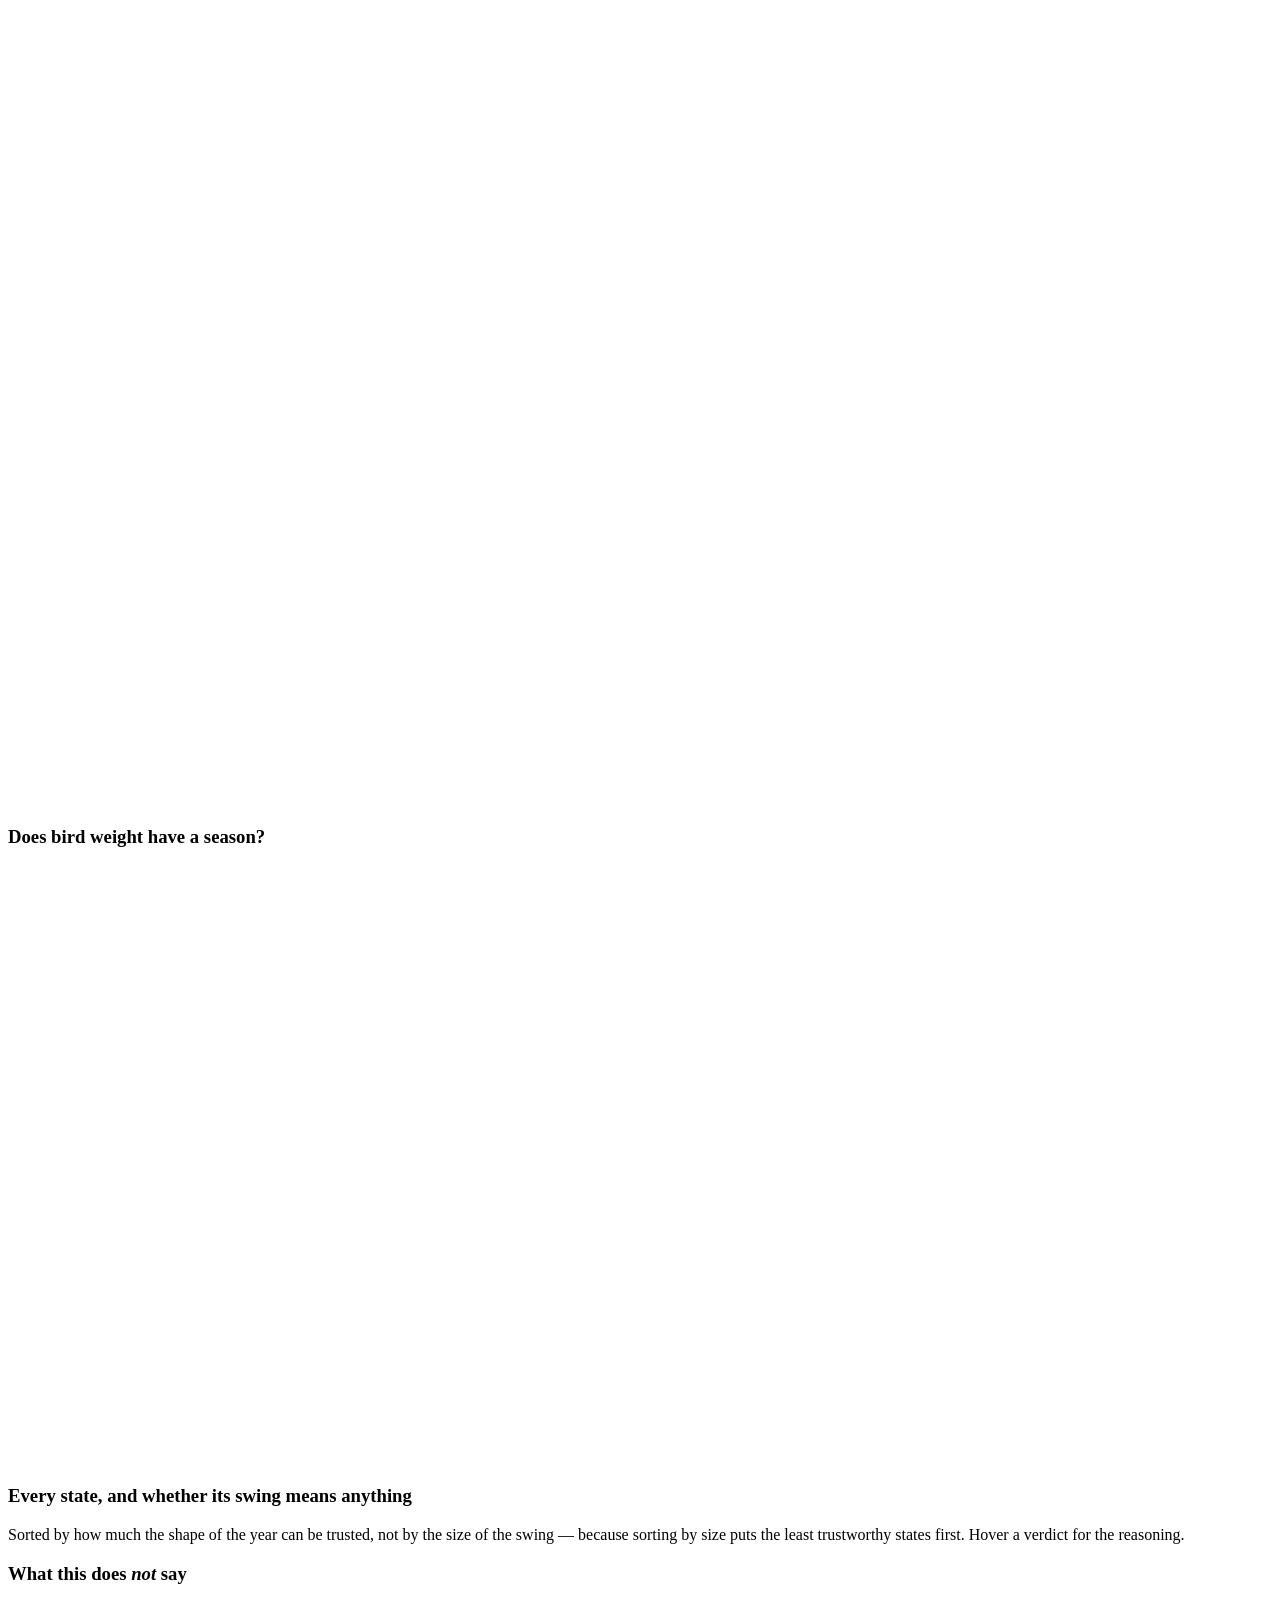
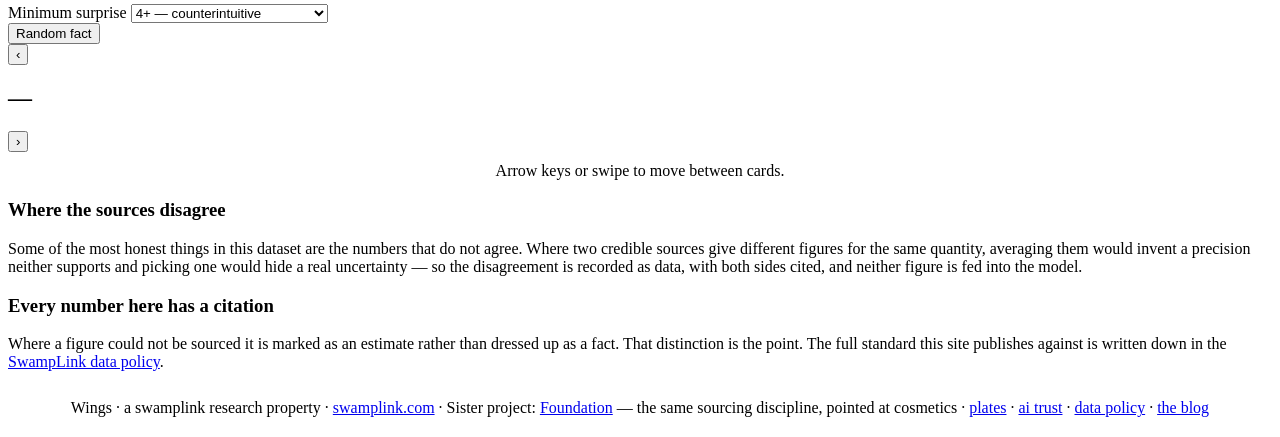
==== commit b2eda36e: "Surface recorded disagreements as first-class data (#190) * Add conflict data model: schema, loader," ====
--- a/src/counting_chicken_wings/static/index.html
+++ b/src/counting_chicken_wings/static/index.html
@@ -100,6 +100,7 @@
     <button data-v="trends">Trends</button>
     <button data-v="season">Seasons</button>
     <button data-v="facts">Chicken facts</button>
+    <button data-v="conflicts">Conflicts</button>
     <button data-v="sources">Sources</button>
   </nav>
 
@@ -625,6 +626,30 @@
   </div>
 </section>
 
+<!-- ------------------------------------------------ conflicts
+
+     Where two sources we hold give different figures for the same quantity and
+     we have chosen not to pick one. These were in the corpus long before this
+     view existed -- held as prose in a source's notes, where no reader reached
+     them -- so the whole section is written by app.js from /api/conflicts. No
+     subject or figure is typed here, for the same reason the scope markers are
+     empty in the markup: a number in this file would bypass the citation audit
+     and go stale besides. -->
+<section class="view" id="v-conflicts">
+  <div class="panel">
+    <h3>Where the sources disagree</h3>
+    <p class="muted">
+      Some of the most honest things in this dataset are the numbers that do
+      not agree. Where two credible sources give different figures for the same
+      quantity, averaging them would invent a precision neither supports and
+      picking one would hide a real uncertainty — so the disagreement is
+      recorded as data, with both sides cited, and neither figure is fed into
+      the model.
+    </p>
+  </div>
+  <div id="conflictlist"></div>
+</section>
+
 <!-- ------------------------------------------------ sources -->
 <section class="view" id="v-sources">
   <div class="panel">
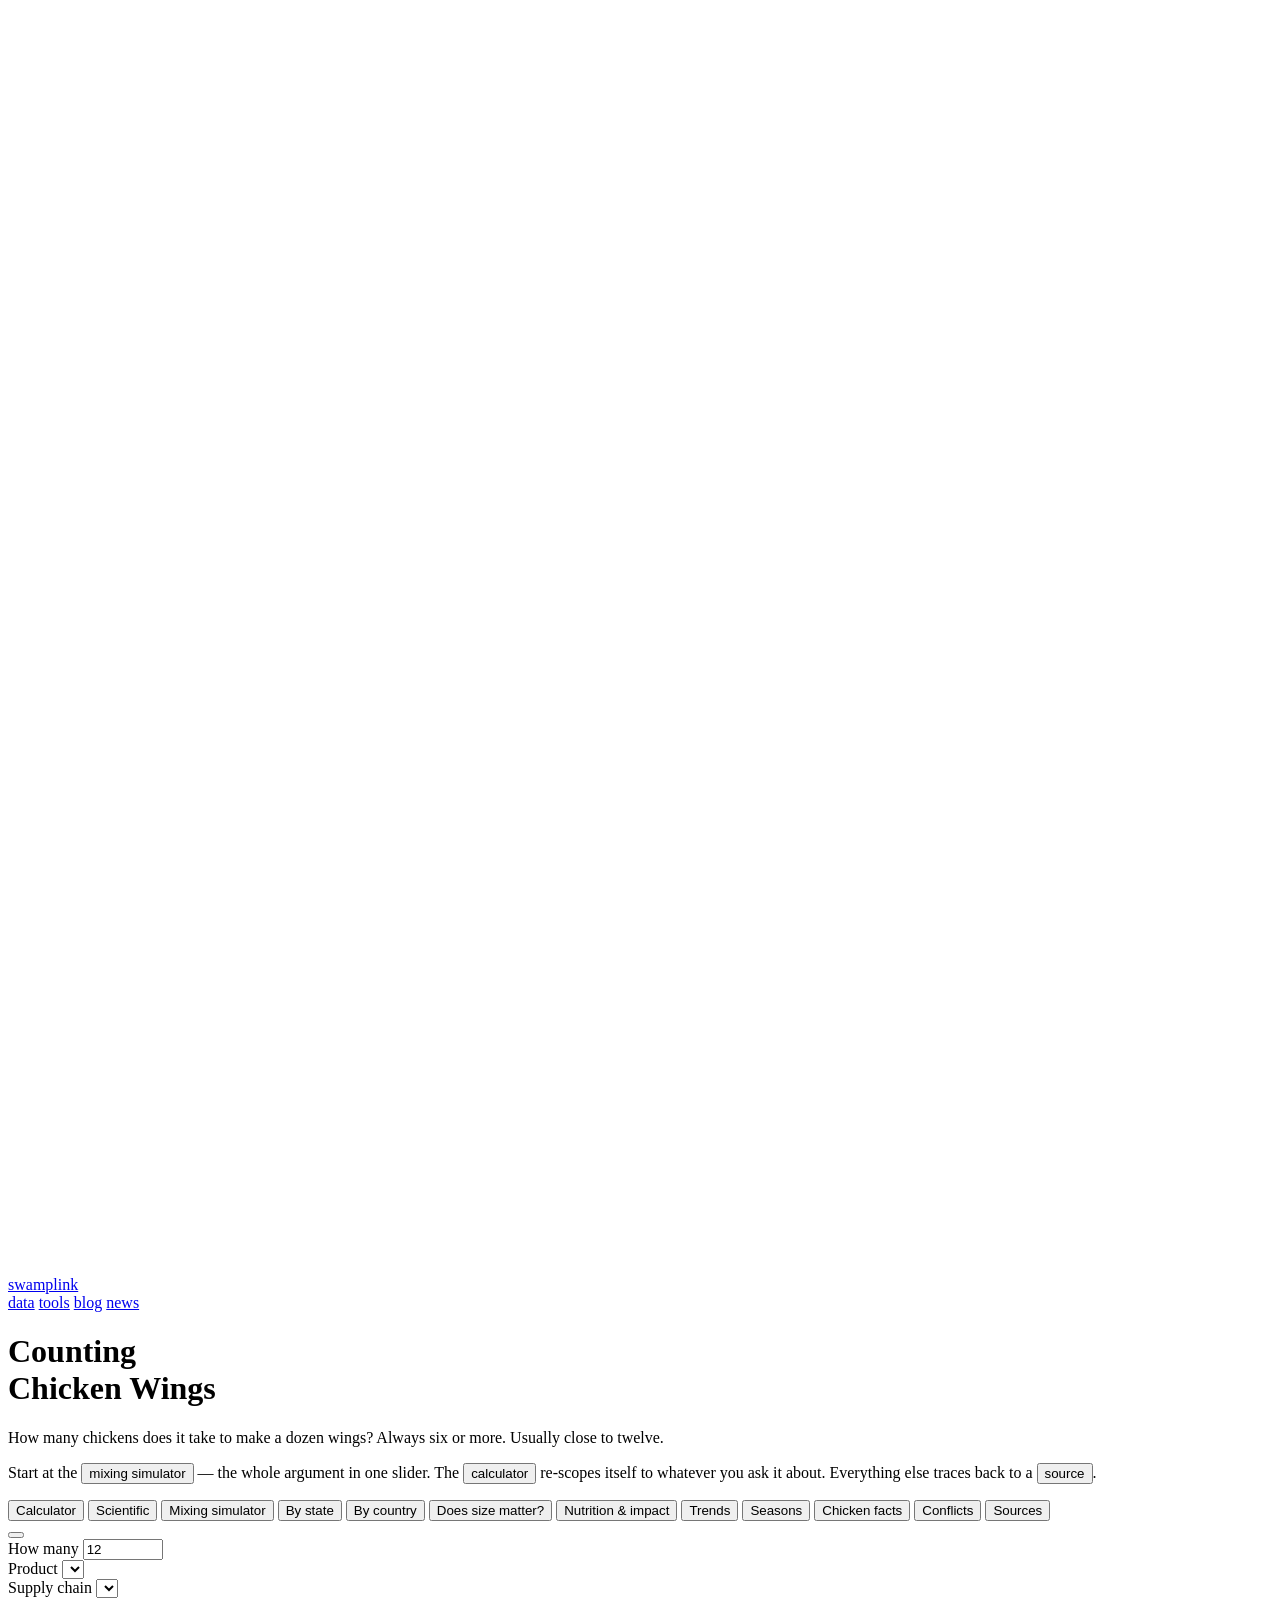
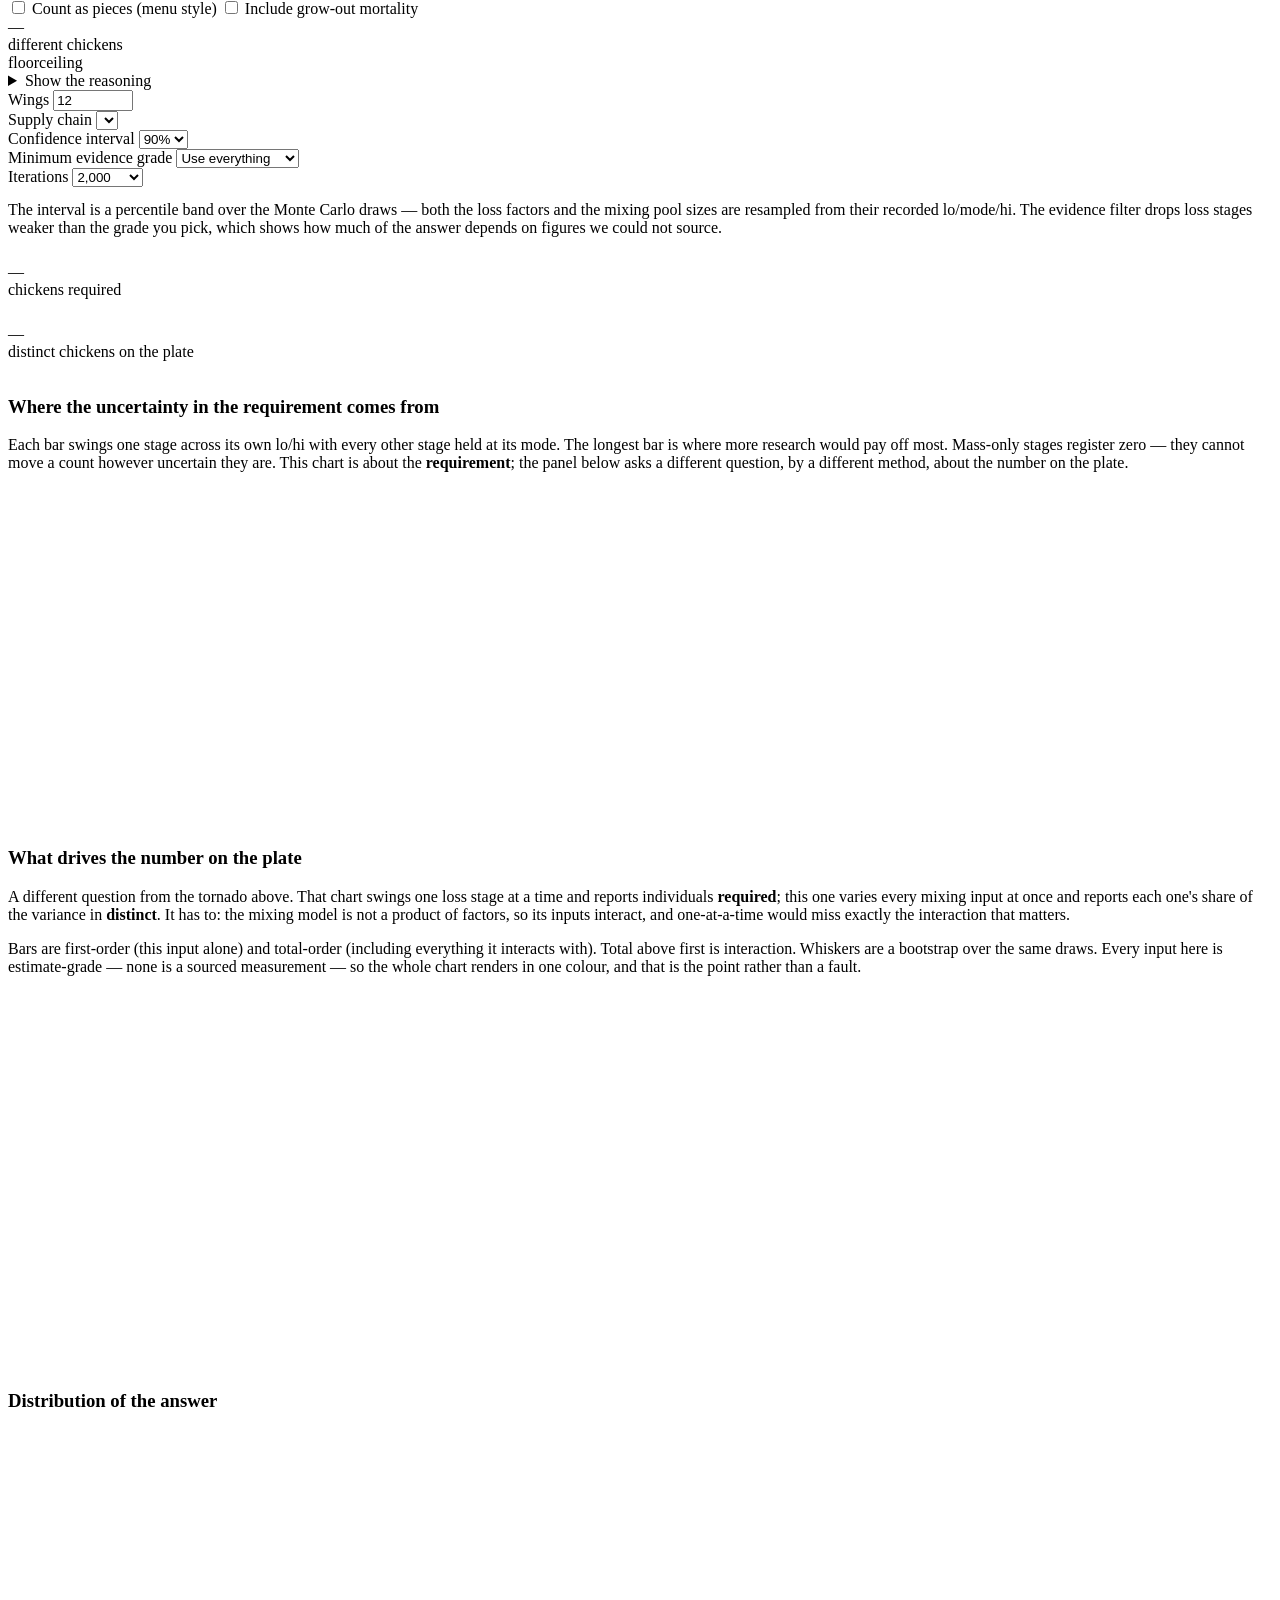
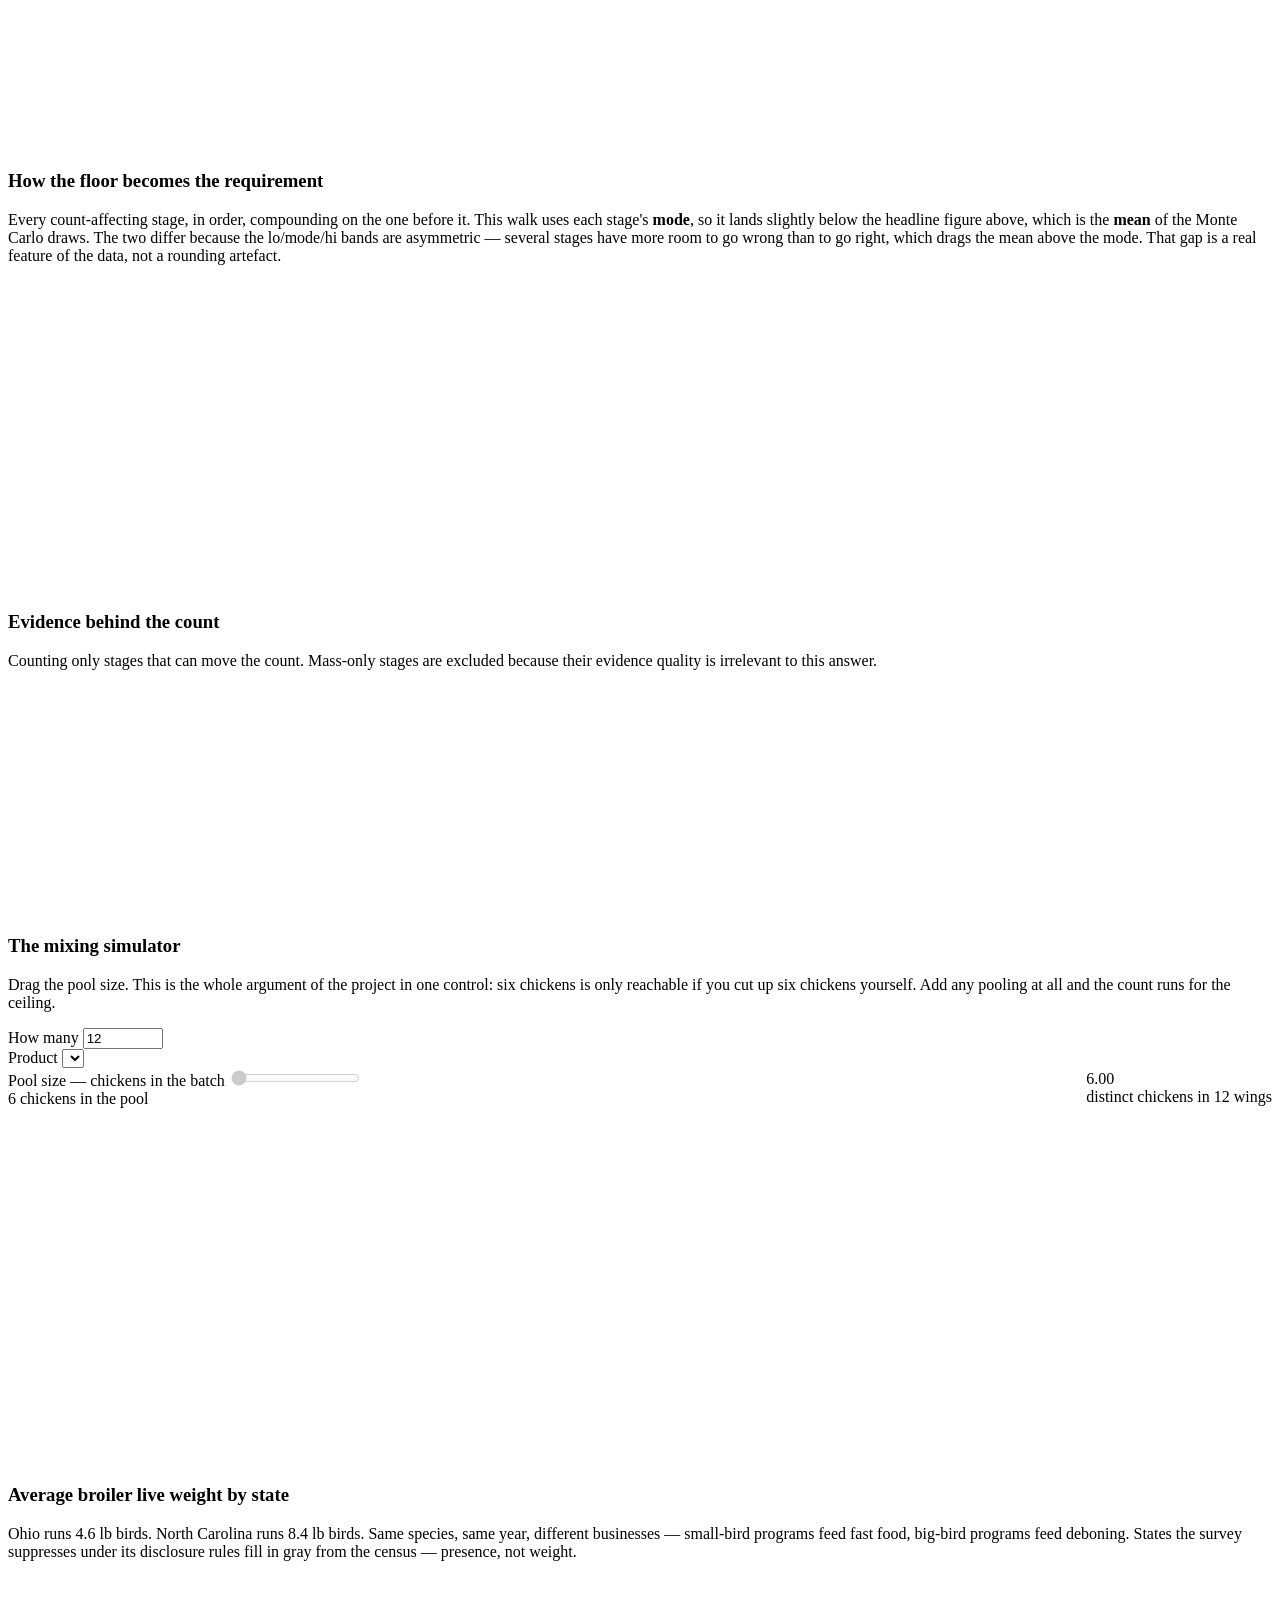
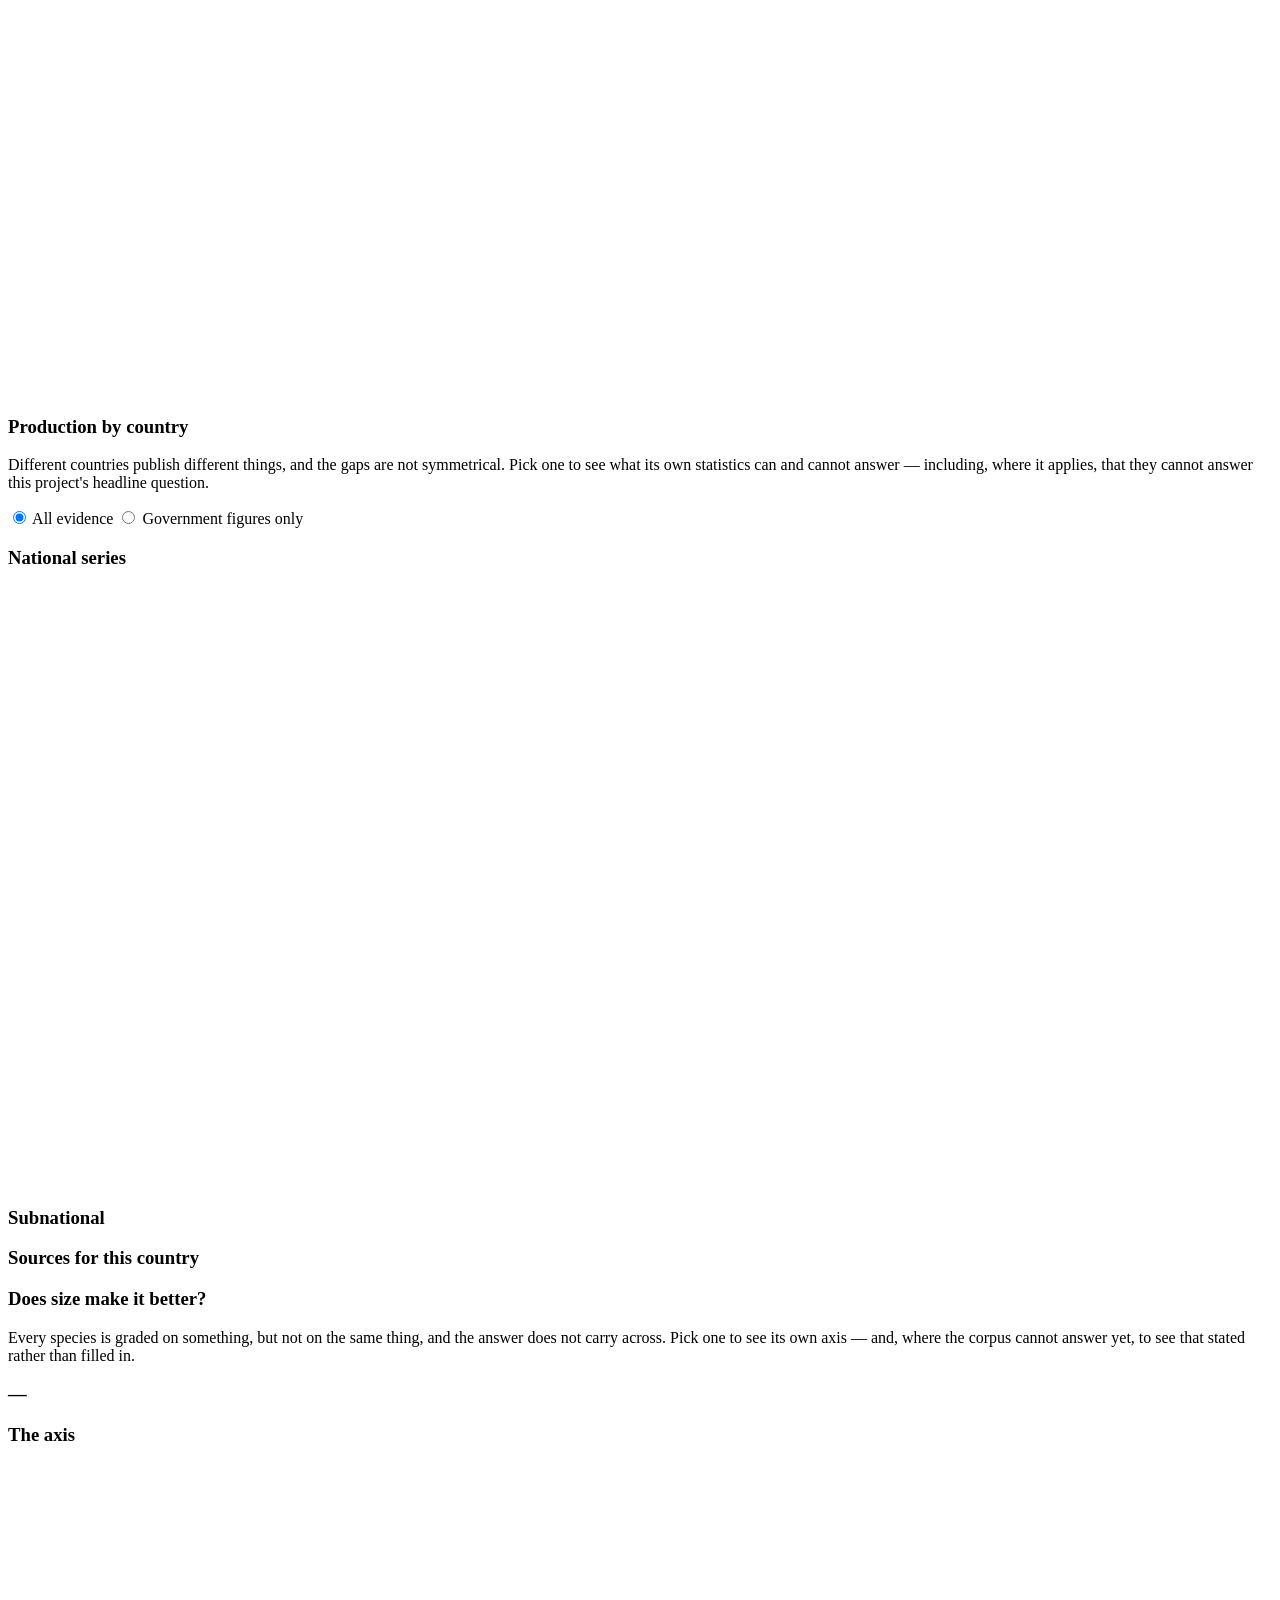
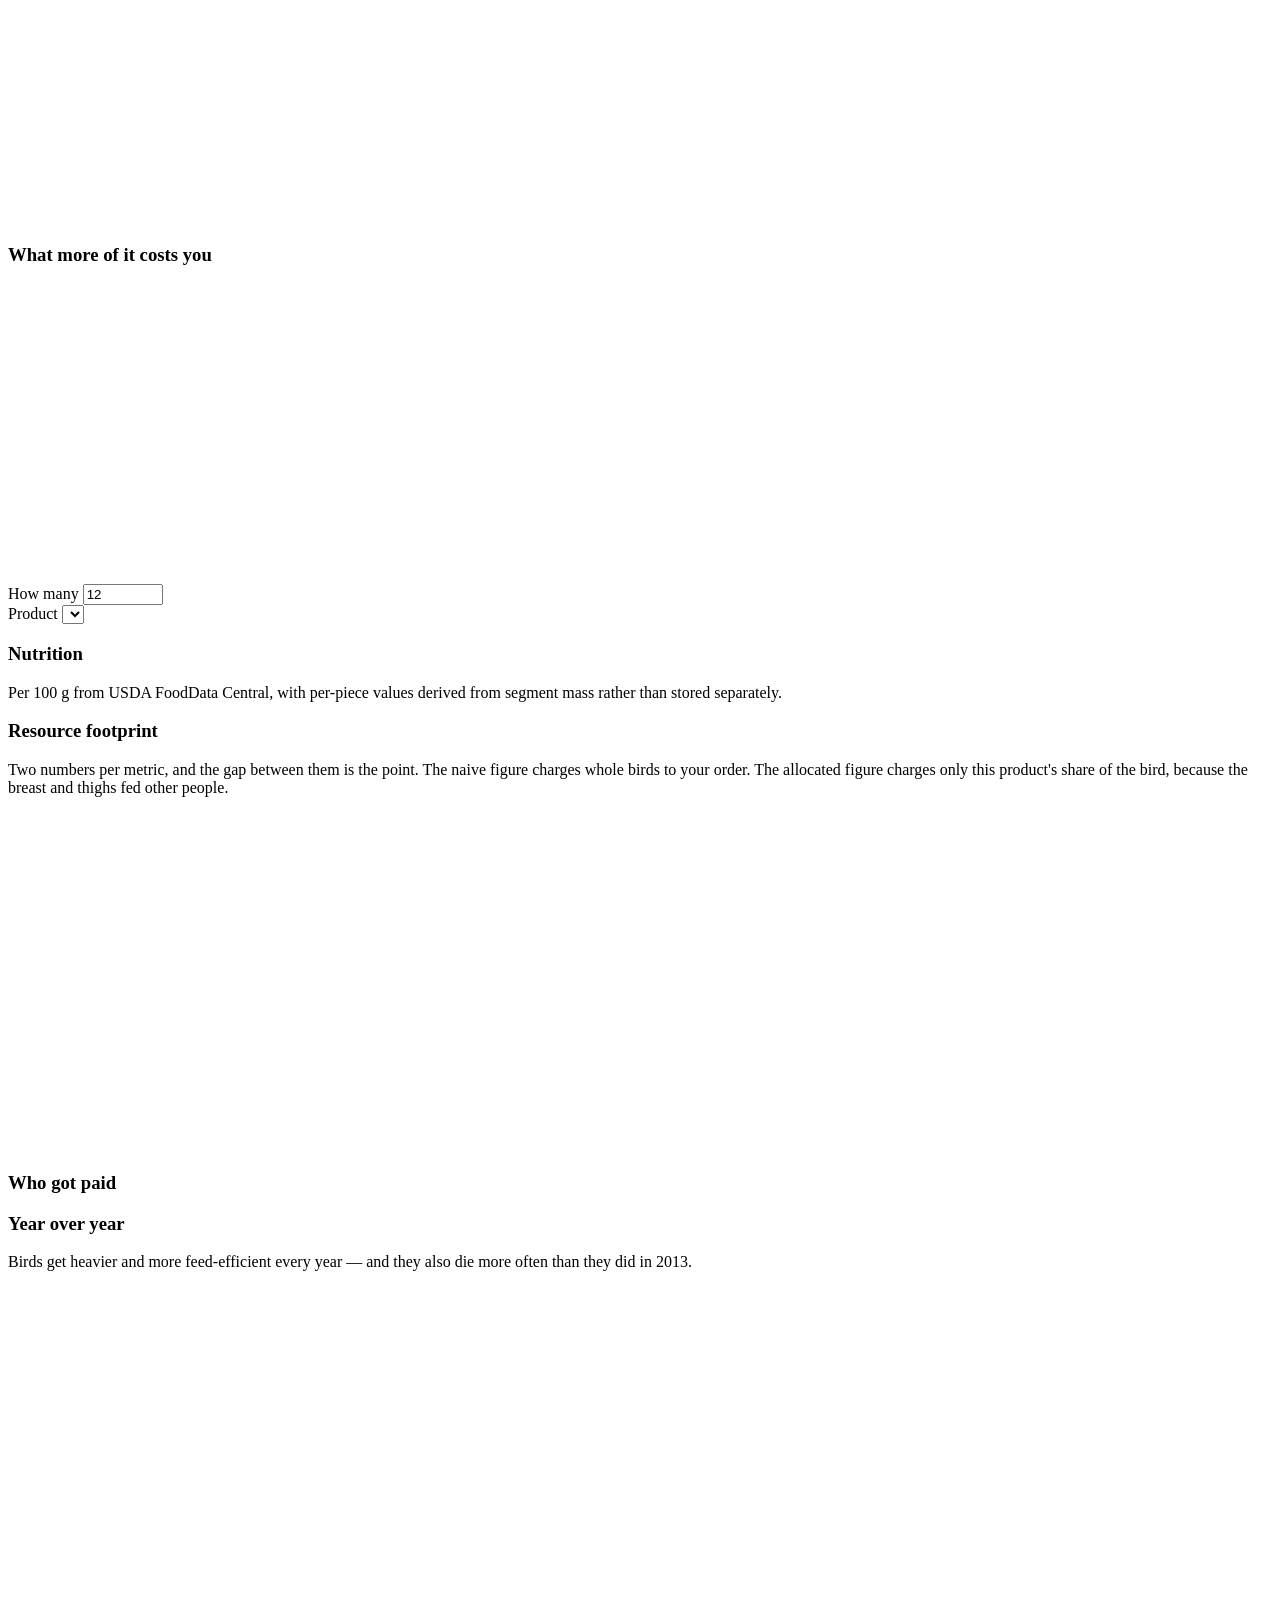
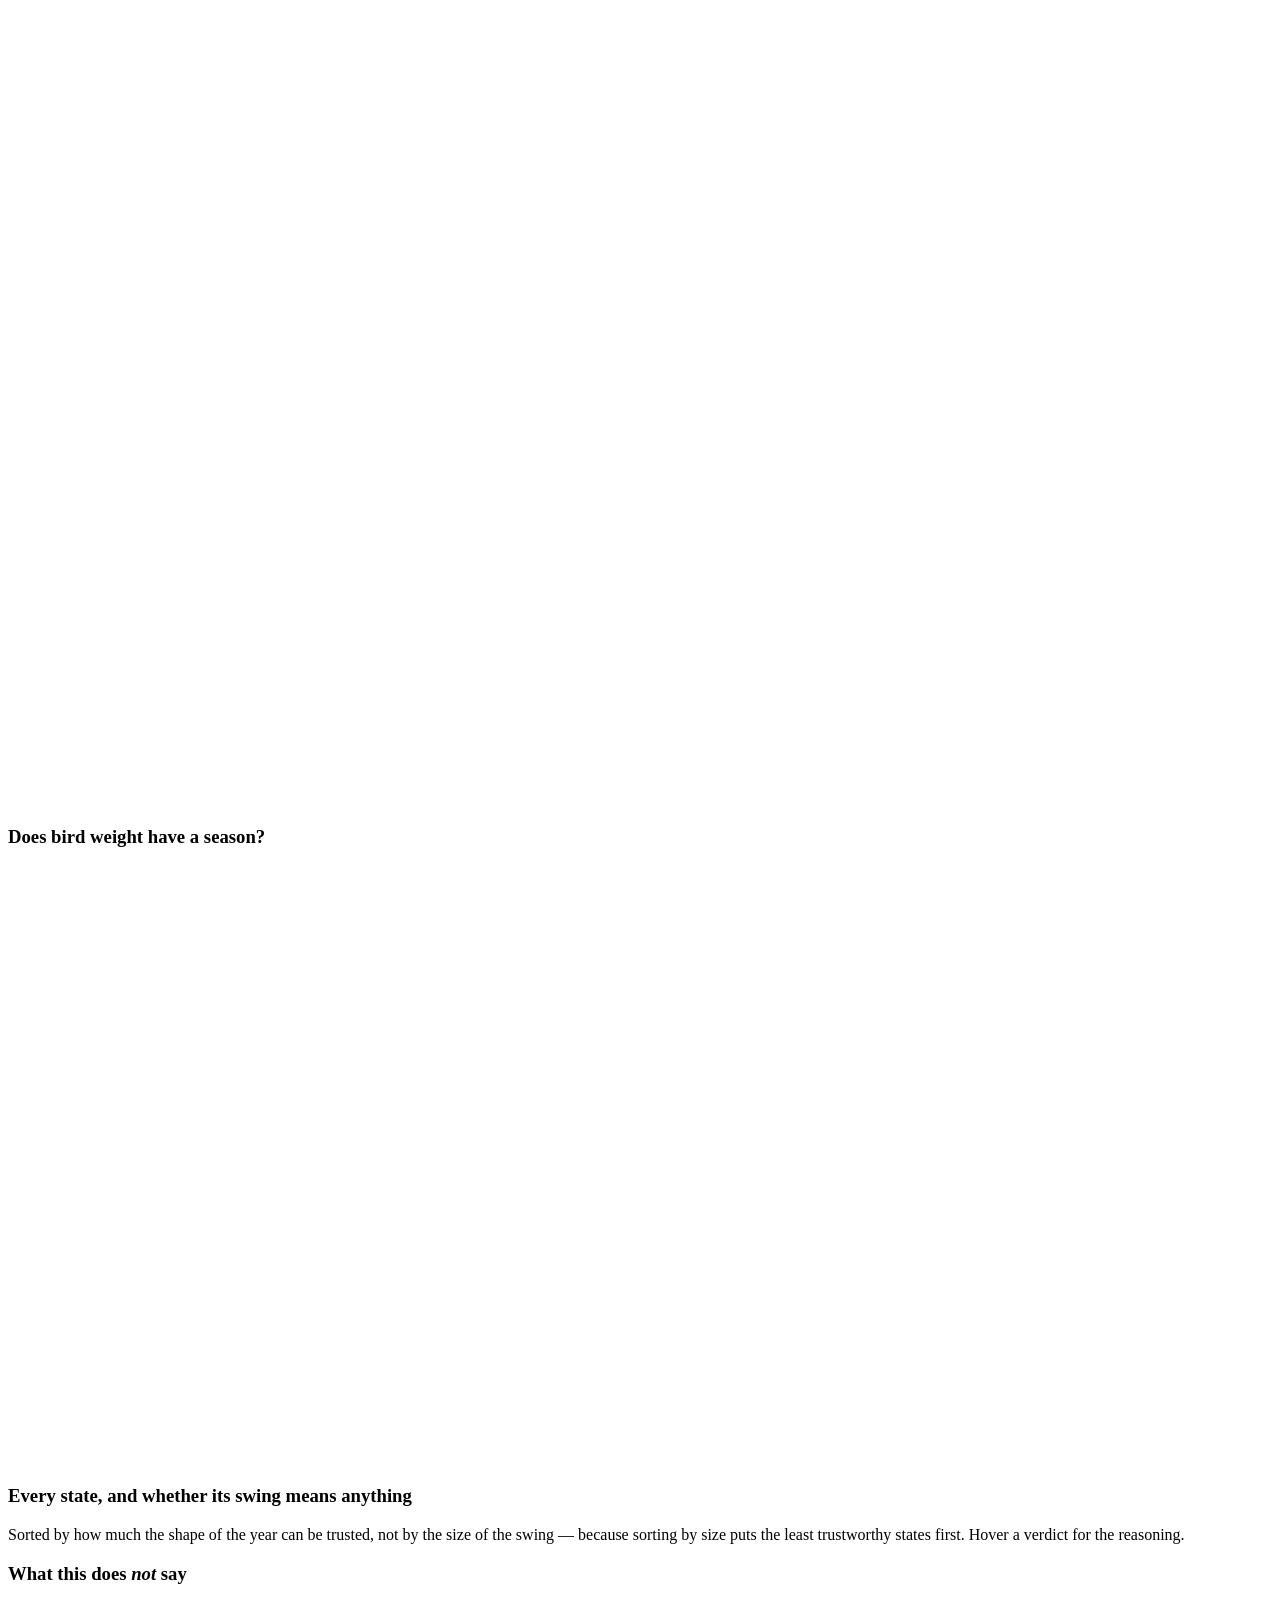
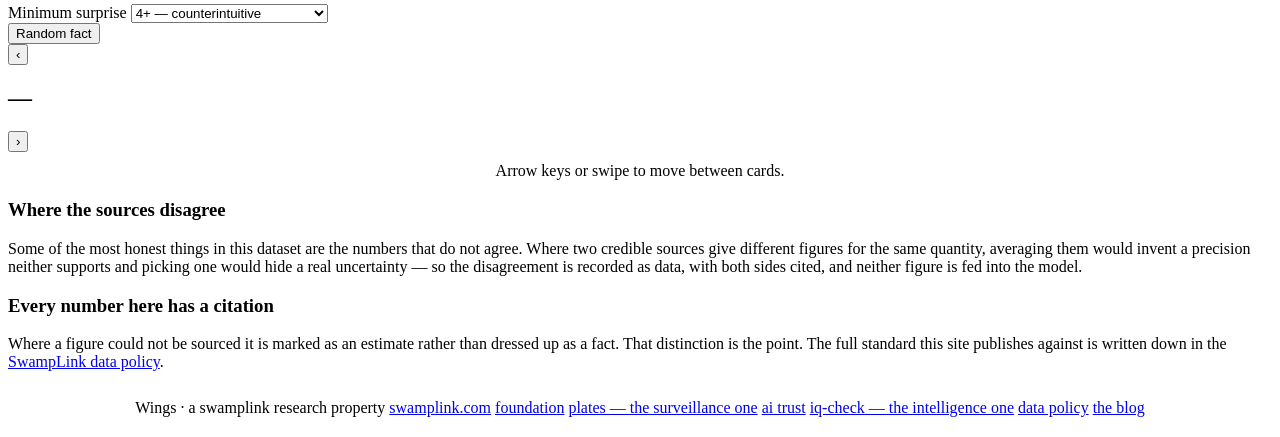
==== commit f6c15de2: "feat(family): add iq-check to the swamplink family strip Generated from the canonical list now, not " ====
--- a/src/counting_chicken_wings/static/index.html
+++ b/src/counting_chicken_wings/static/index.html
@@ -665,16 +665,20 @@
 </section>
 
 <footer class="note" style="text-align:center;padding:12px 0">
-  <!-- swamplink family strip — canonical order: home, siblings, data policy, blog.
-       Template and property list: claude-rules/shared-rules.md. -->
-  <span>Wings · a swamplink research property</span> ·
-  <a href="https://swamplink.com/">swamplink.com</a> ·
-  Sister project: <a href="https://foundation.swamplink.com/">Foundation</a> —
-  the same sourcing discipline, pointed at cosmetics ·
-  <a href="https://swamplink.com/data/plates/">plates</a> ·
-  <a href="https://swamplink.com/data/trust/">ai trust</a> ·
-  <a href="https://swamplink.com/data/policy/">data policy</a> ·
-  <a href="https://blog.swamplink.com/">the blog</a>
+  <!-- swamplink:family:begin — GENERATED, do not edit by hand.
+       Source: claude-rules/family-strip/properties.json
+       Regenerate: python swamp-ops/scripts/sync_family_strip.py --write -->
+  <div class="family">
+    <span>Wings · a swamplink research property</span>
+    <a href="https://swamplink.com/">swamplink.com</a>
+    <a href="https://foundation.swamplink.com/">foundation</a>
+    <a href="https://swamplink.com/data/plates/">plates — the surveillance one</a>
+    <a href="https://swamplink.com/data/trust/">ai trust</a>
+    <a href="https://iq.swamplink.com/">iq-check — the intelligence one</a>
+    <a href="https://swamplink.com/data/policy/">data policy</a>
+    <a href="https://blog.swamplink.com/">the blog</a>
+  </div>
+  <!-- swamplink:family:end -->
 </footer>
 
 <footer class="build" id="build" hidden></footer>
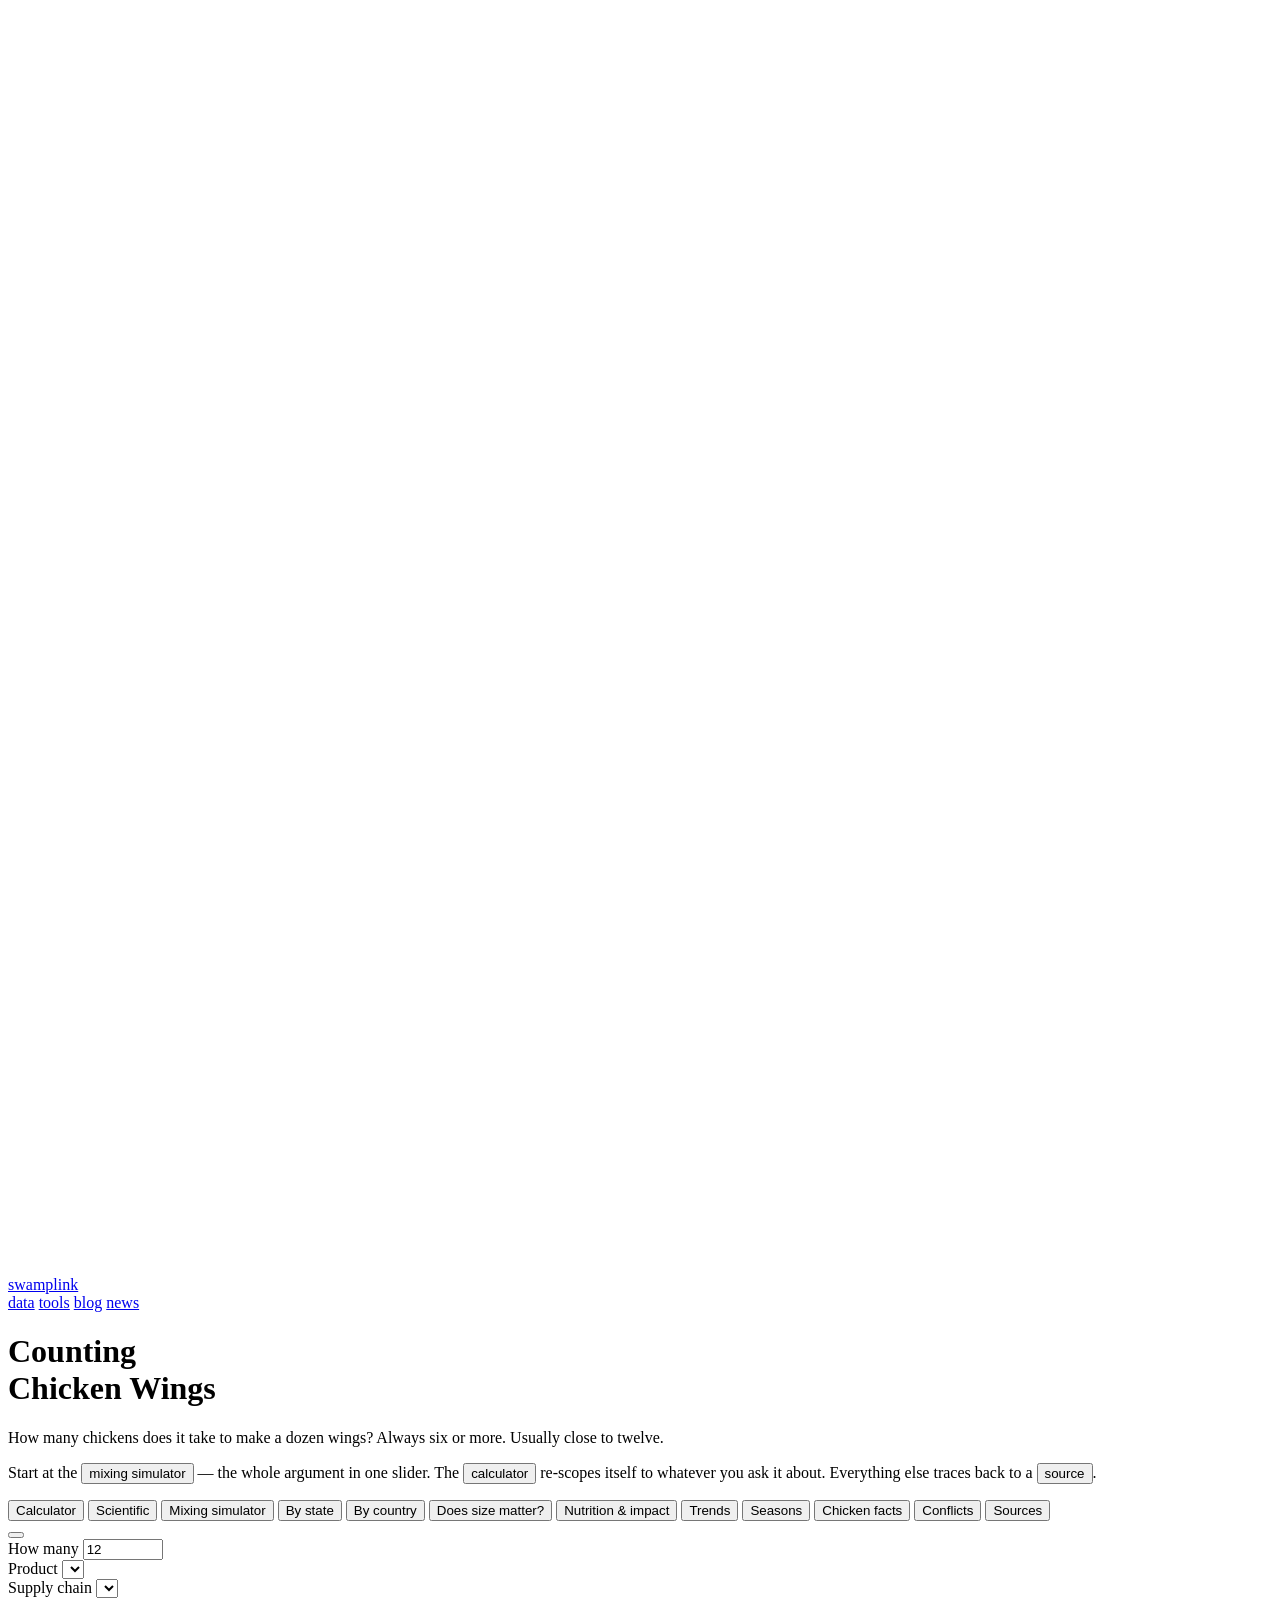
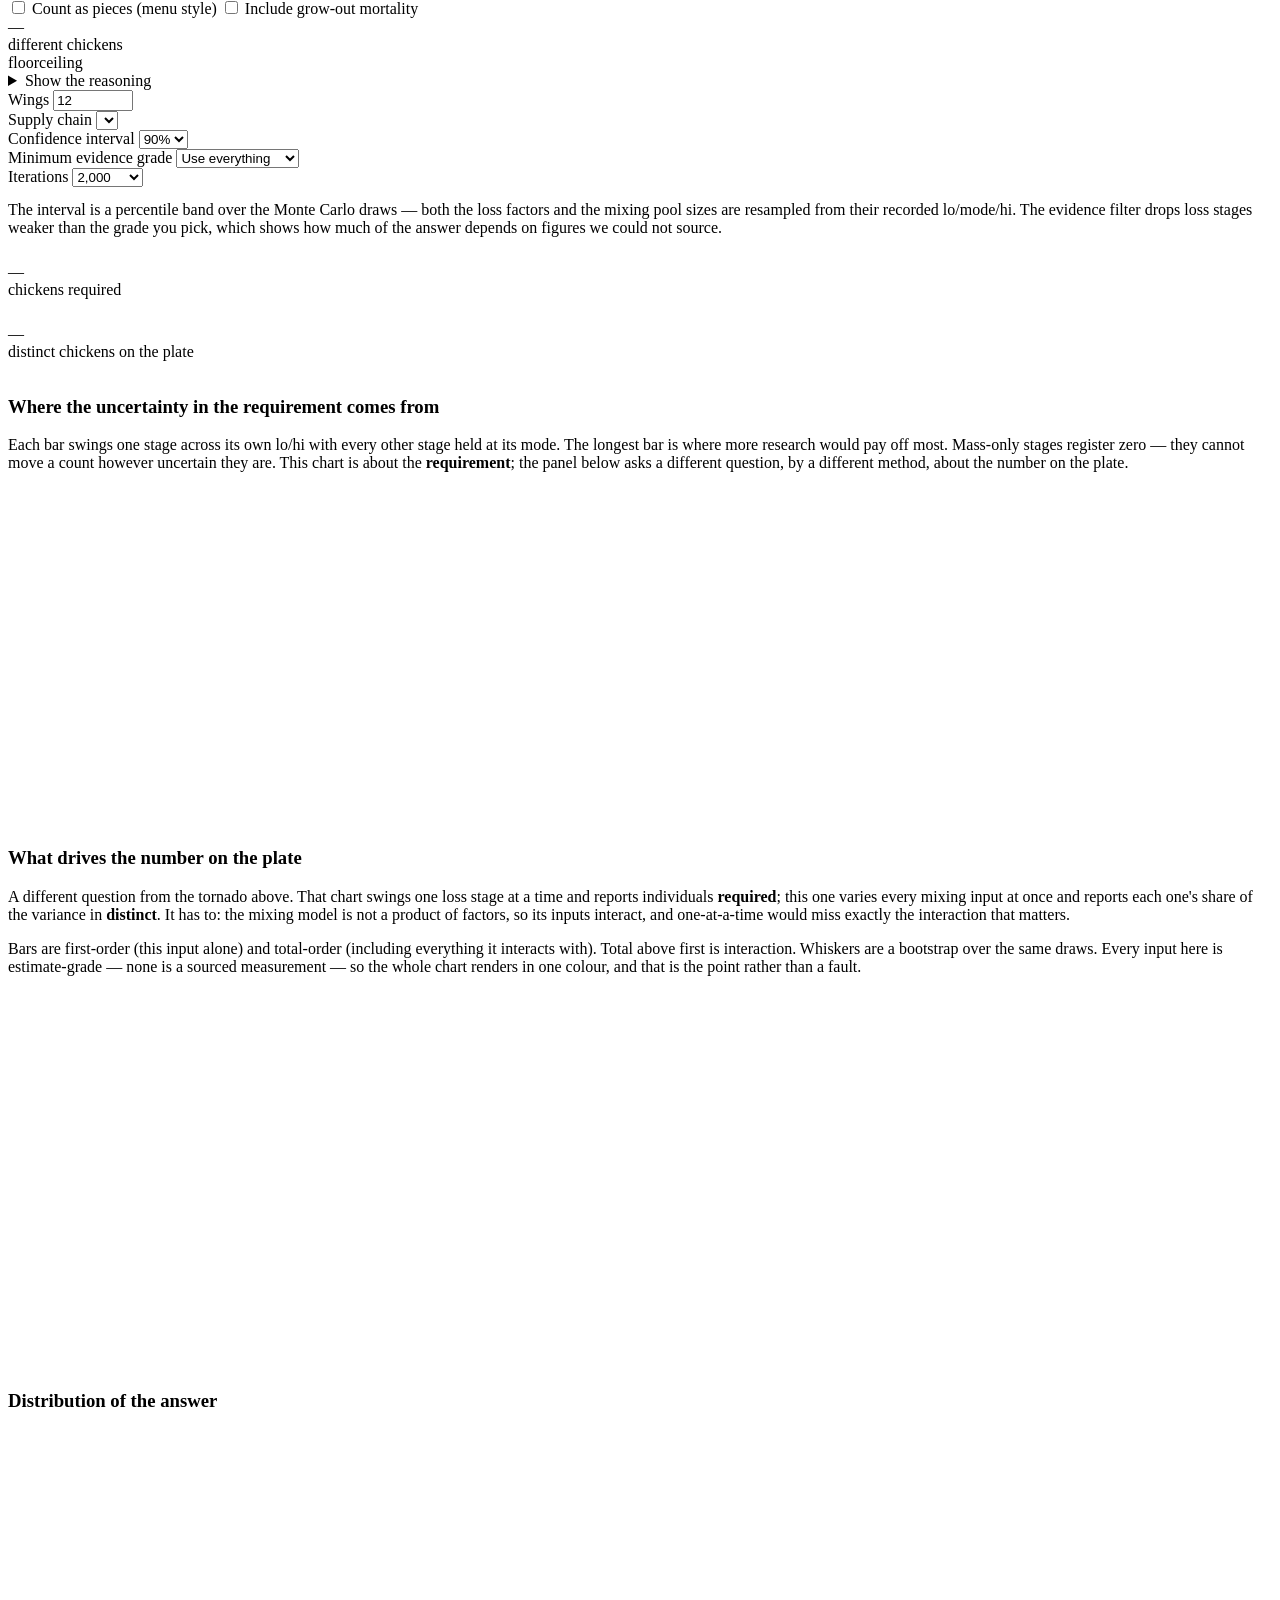
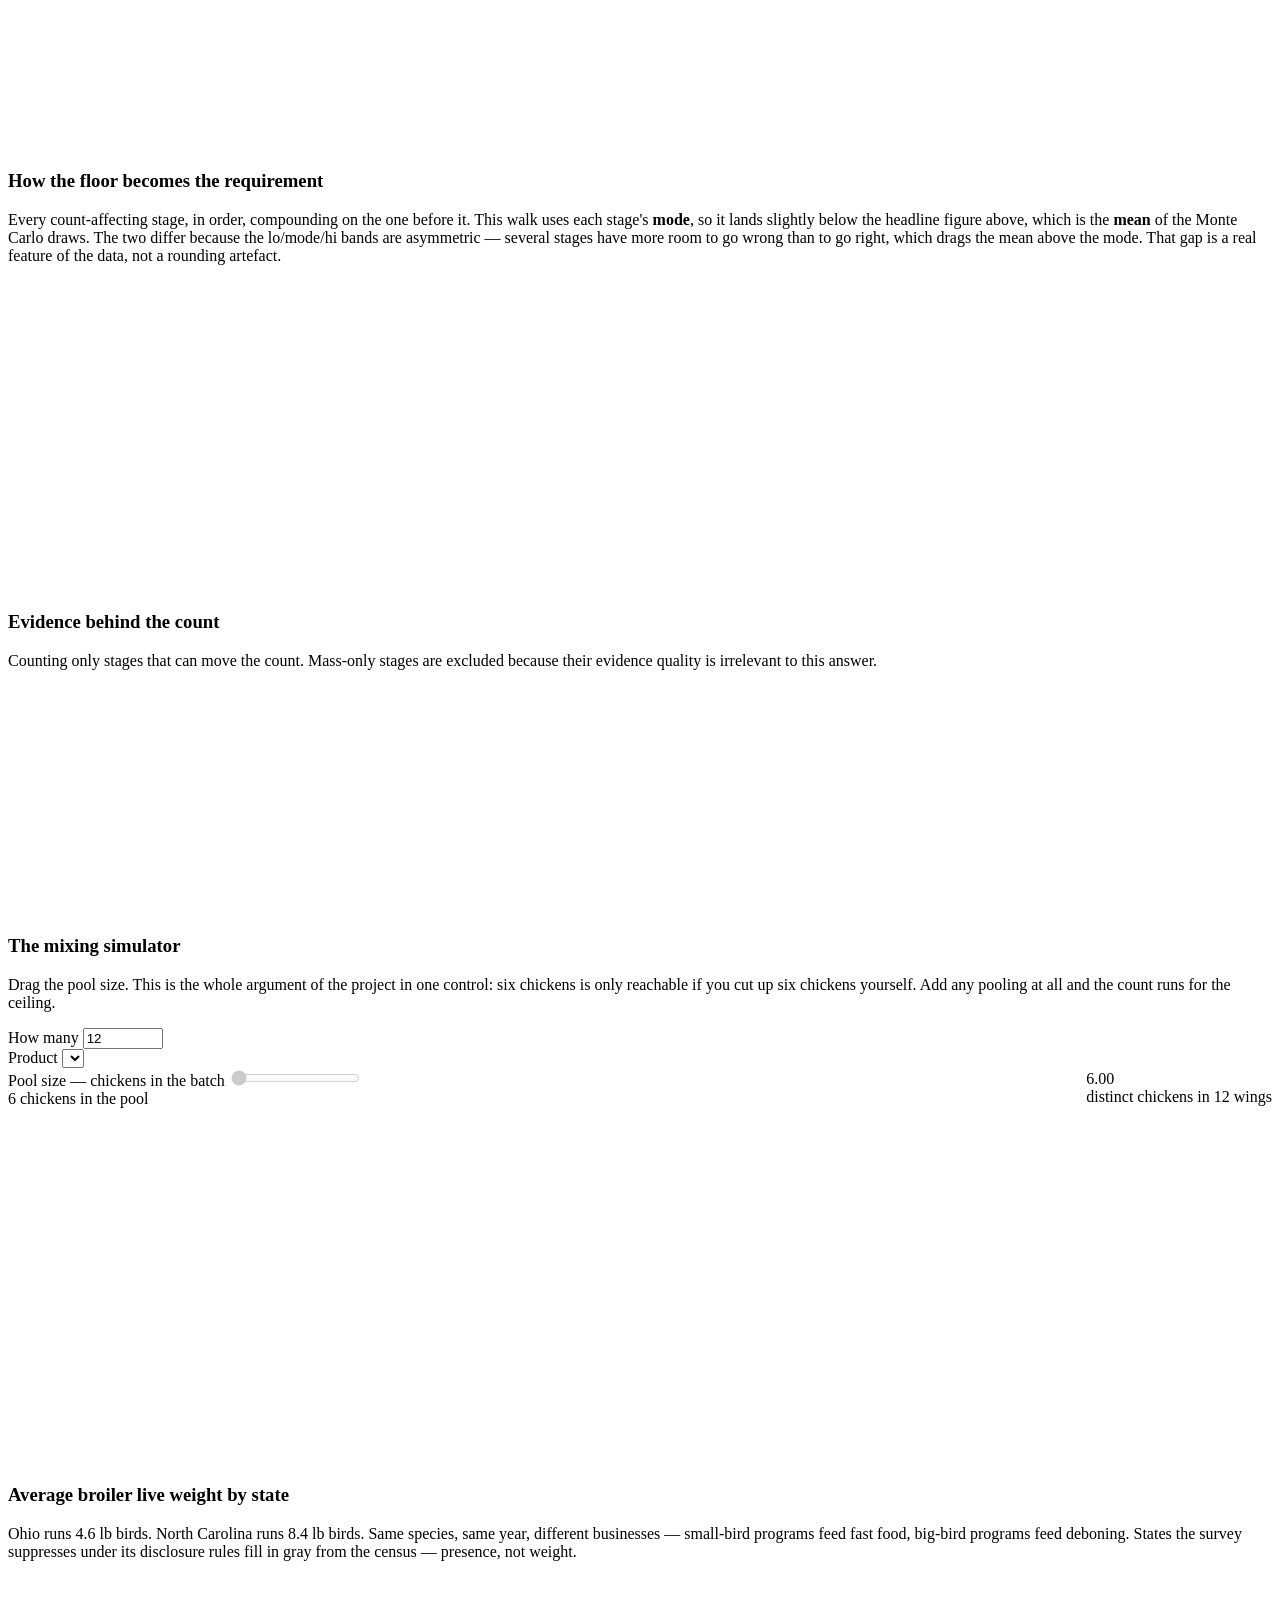
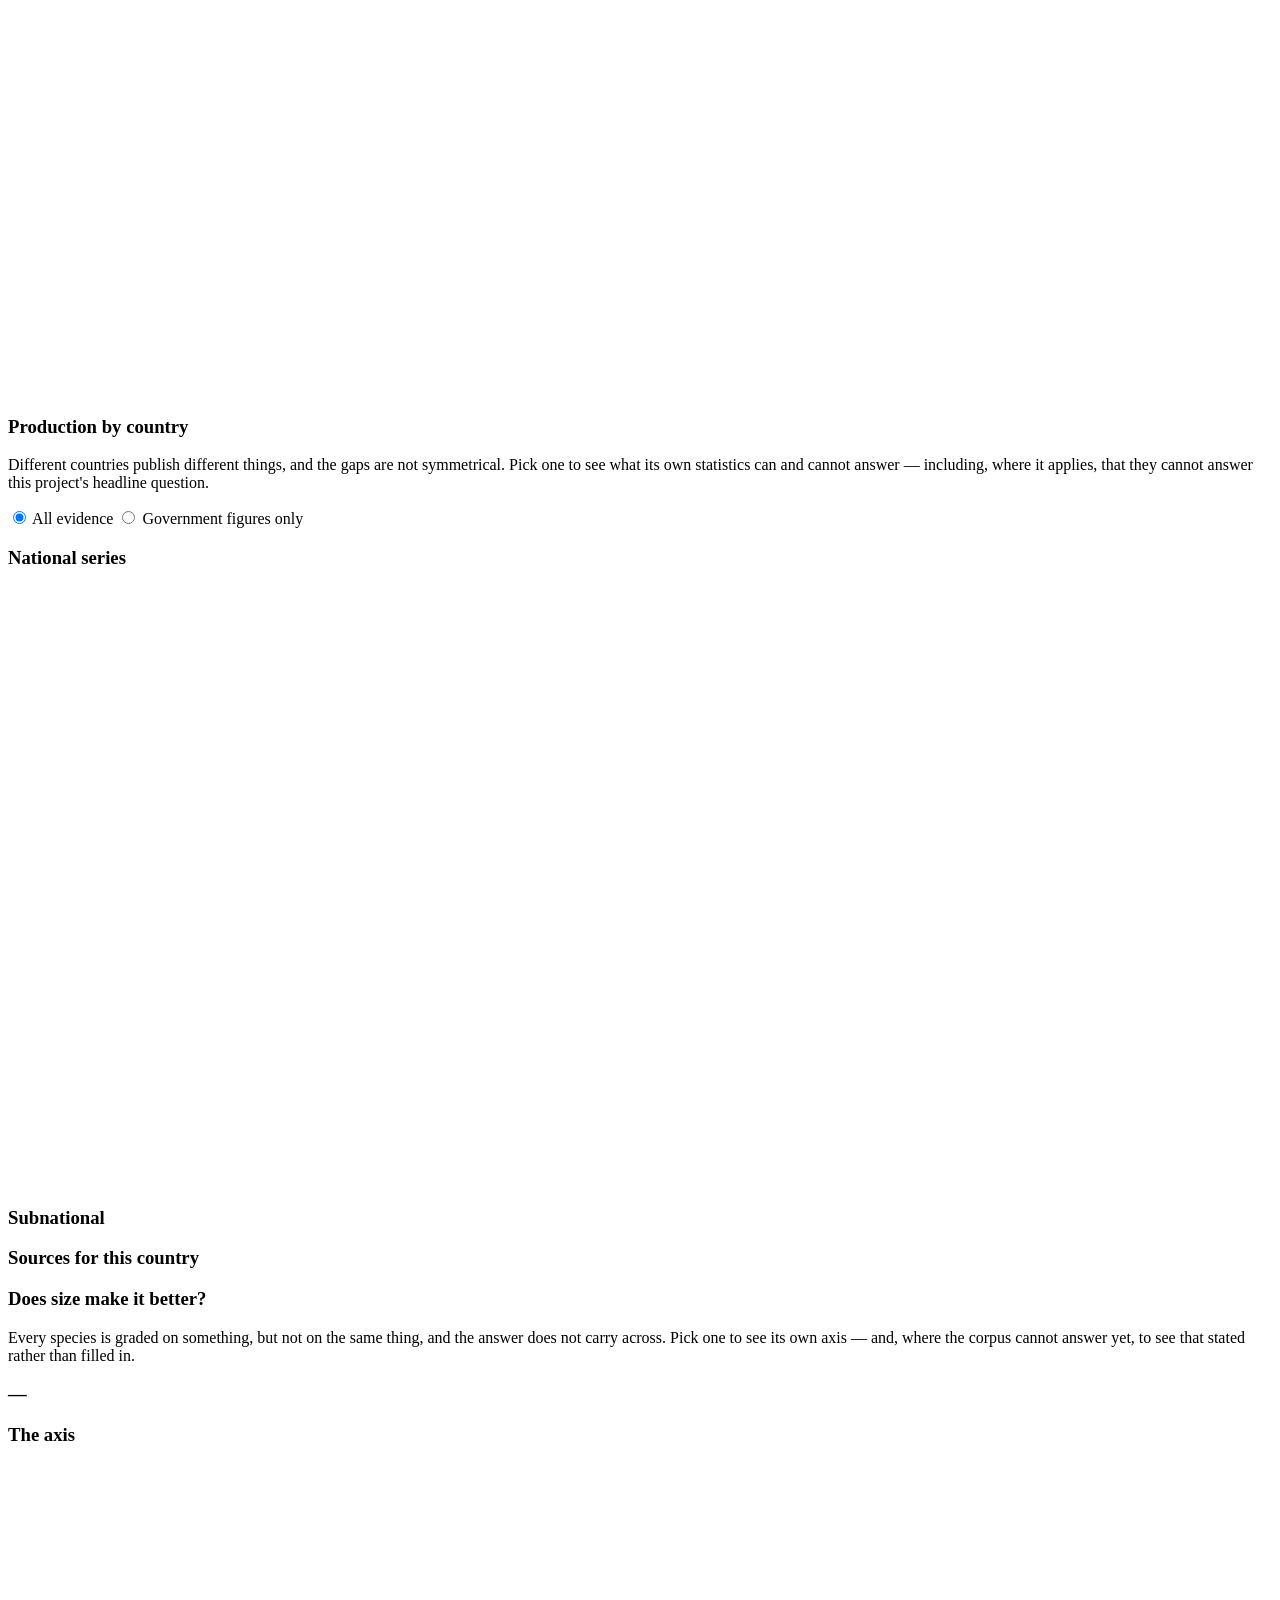
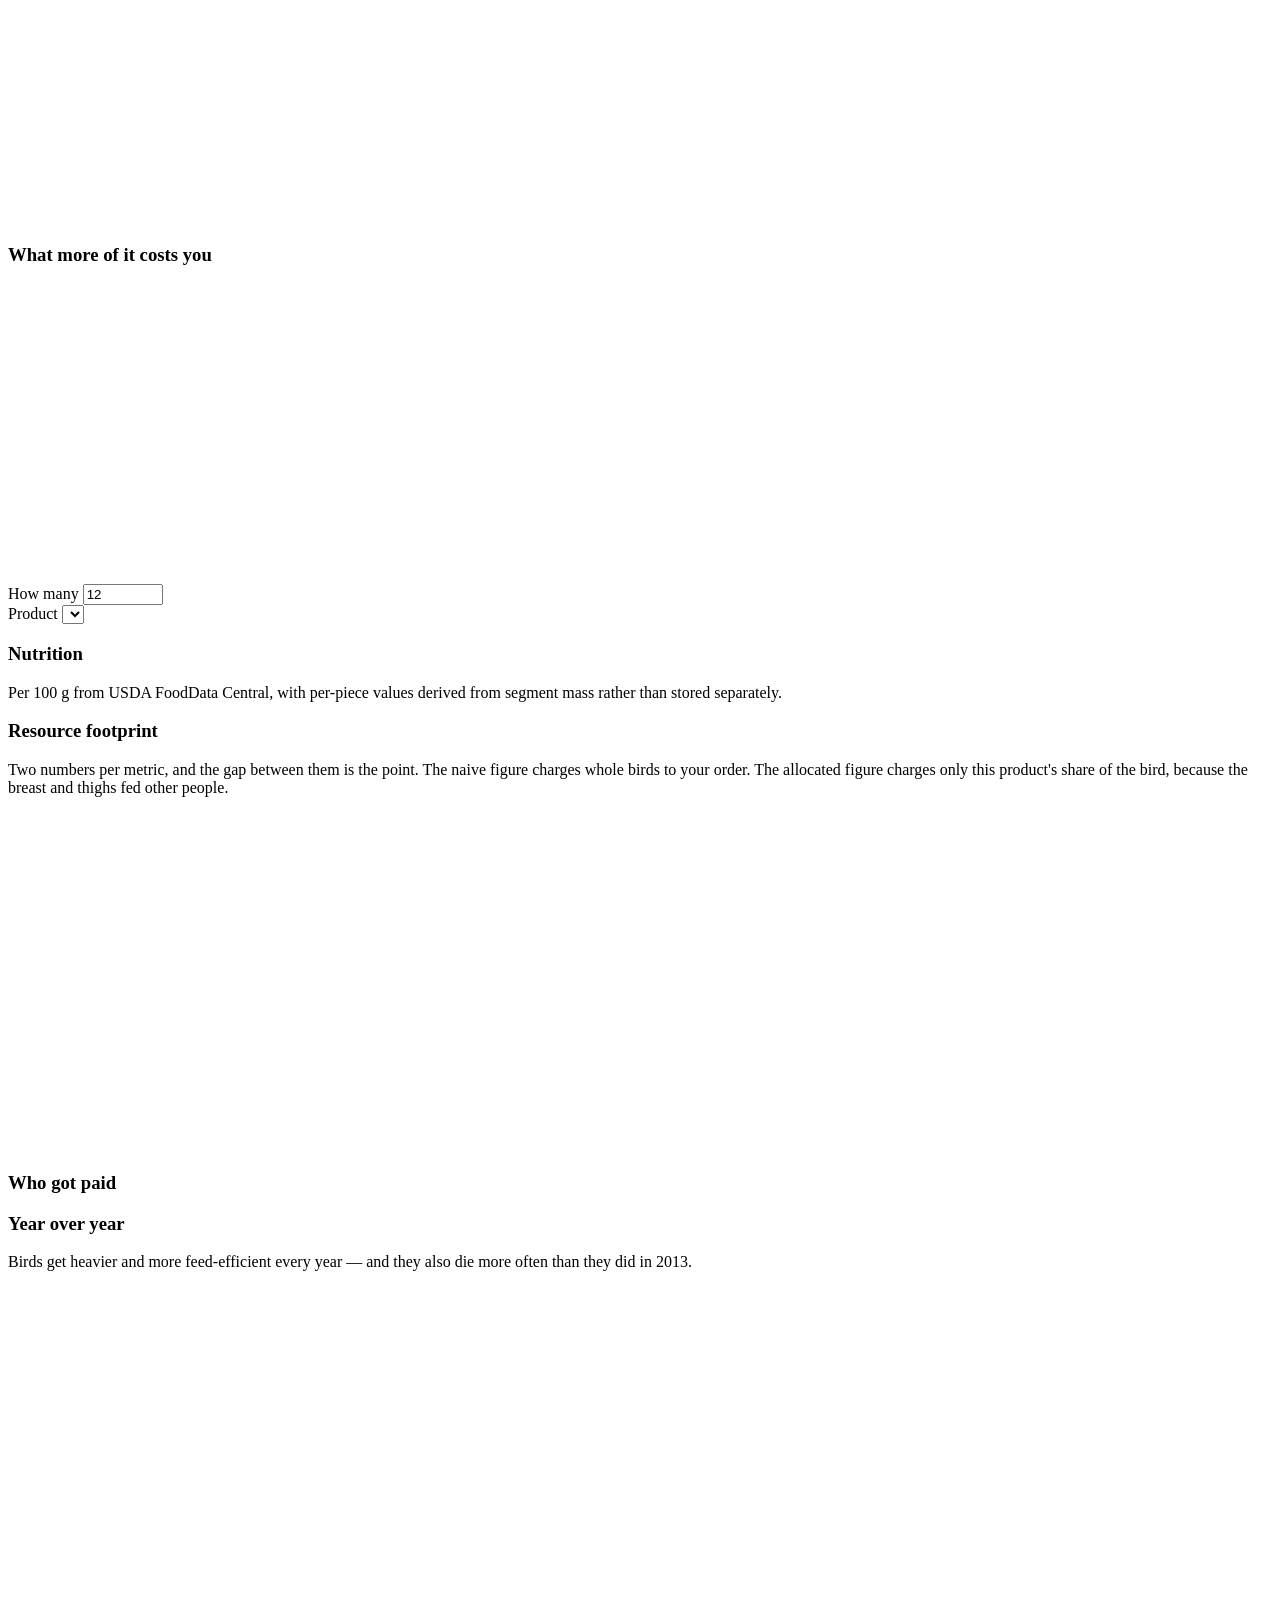
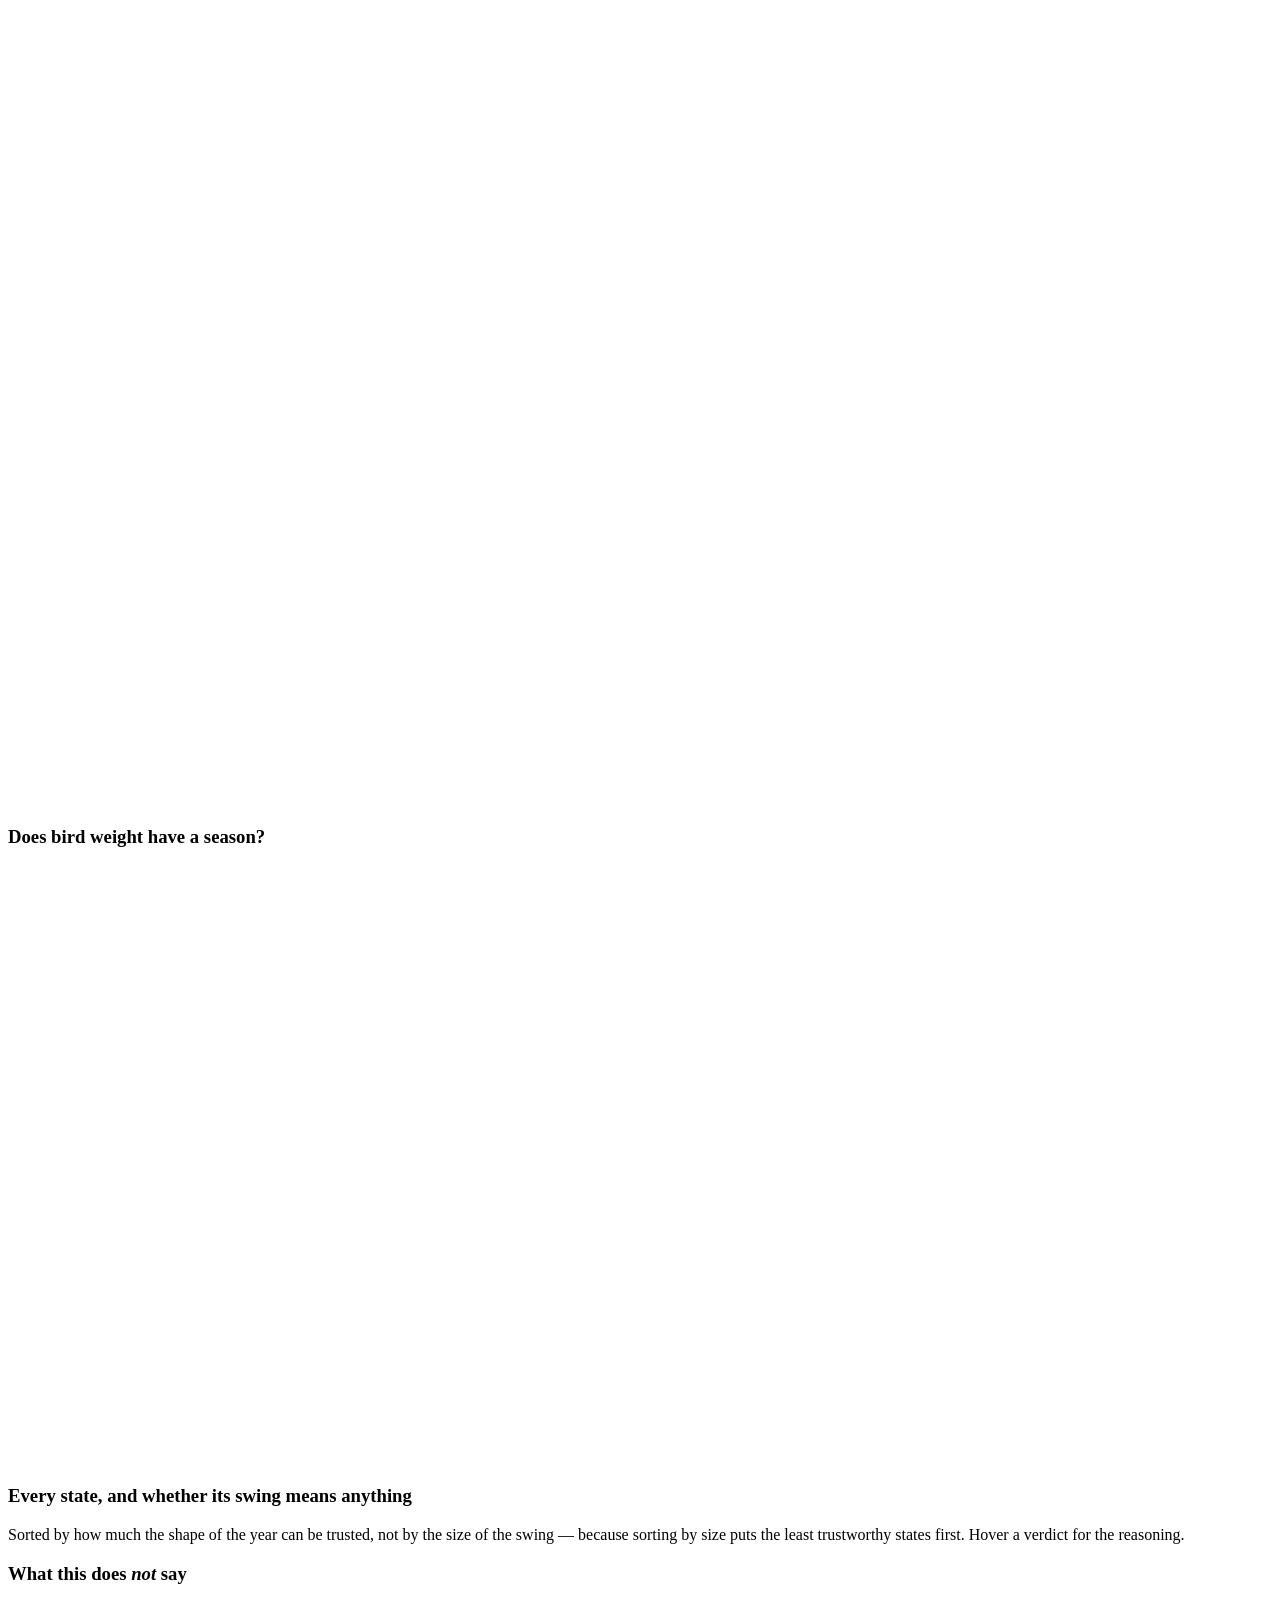
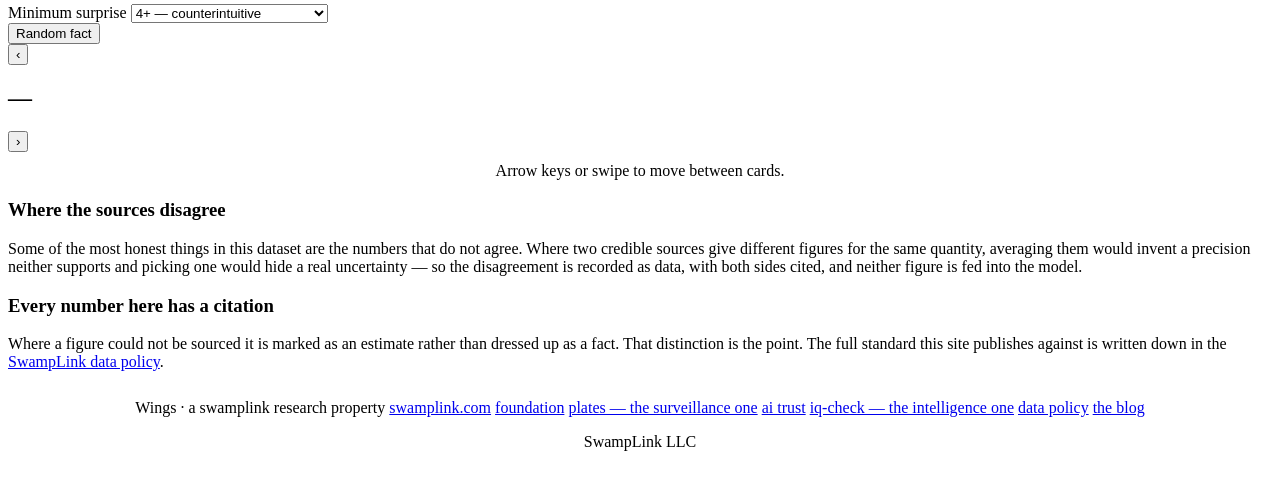
==== commit 7639d117: "Add SwampLink LLC to the wings footer." ====
--- a/src/counting_chicken_wings/static/index.html
+++ b/src/counting_chicken_wings/static/index.html
@@ -35,15 +35,15 @@
 </head>
 <body>
 <div class="chrome">
-  <a class="home" href="https://www.swamplink.com/">
+  <a class="home" href="https://swamplink.com/">
     <svg viewBox="0 0 64 64" aria-hidden="true"><path d="M32 10c0 8-9 10-9 18s5 12 5 20M32 10c0 8 9 10 9 18s-5 12-5 20" stroke="var(--stamp)" stroke-width="4" fill="none" stroke-linecap="round"/><path d="M14 46c6-4 10-2 18-2s12-2 18 2" stroke="var(--estimate)" stroke-width="4" fill="none" stroke-linecap="round"/></svg>
     swamplink
   </a>
   <nav aria-label="site">
-    <a href="https://www.swamplink.com/data/">data</a>
-    <a href="https://www.swamplink.com/tools/">tools</a>
+    <a href="https://swamplink.com/data/">data</a>
+    <a href="https://swamplink.com/tools/">tools</a>
     <a href="https://blog.swamplink.com/">blog</a>
-    <a href="https://www.swamplink.com/news/">news</a>
+    <a href="https://swamplink.com/news/">news</a>
   </nav>
 </div>
 <div id="busy" aria-hidden="true"></div>
@@ -679,6 +679,7 @@
     <a href="https://blog.swamplink.com/">the blog</a>
   </div>
   <!-- swamplink:family:end -->
+  <p class="llc">SwampLink LLC</p>
 </footer>
 
 <footer class="build" id="build" hidden></footer>
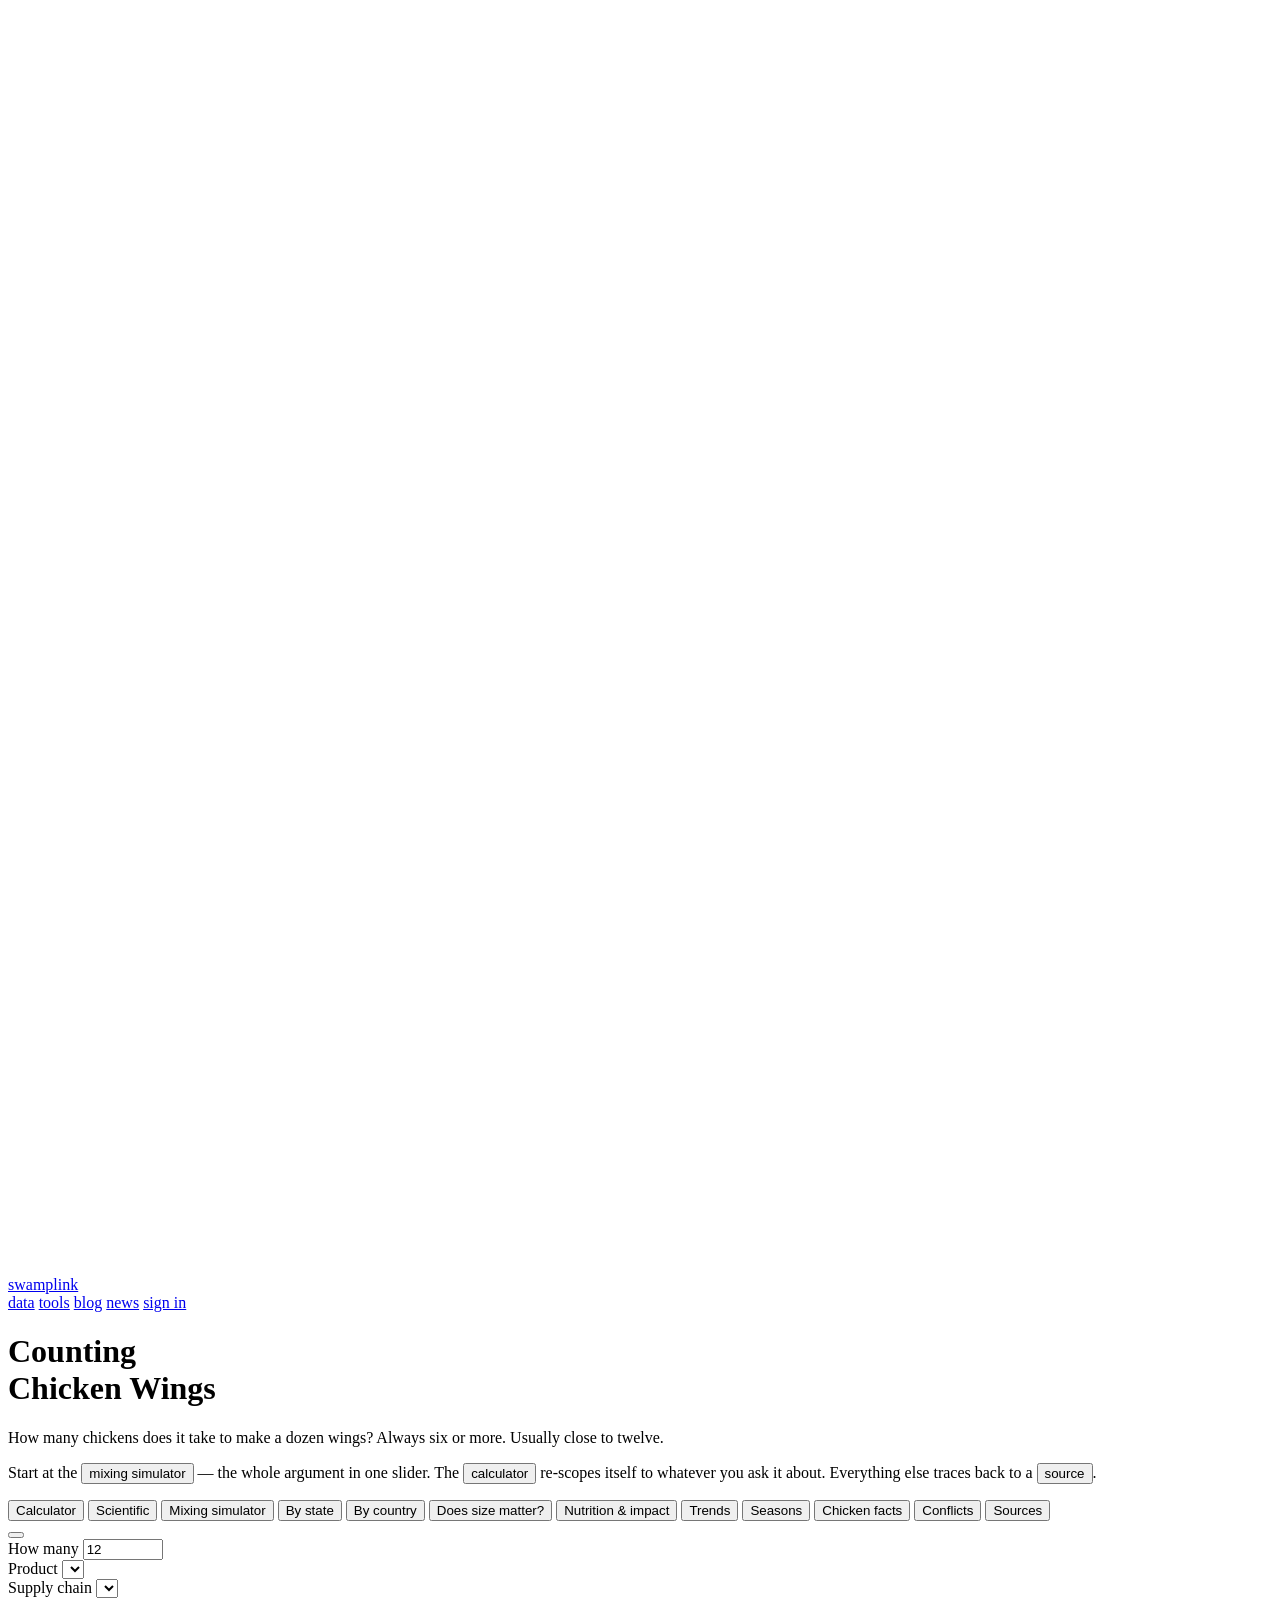
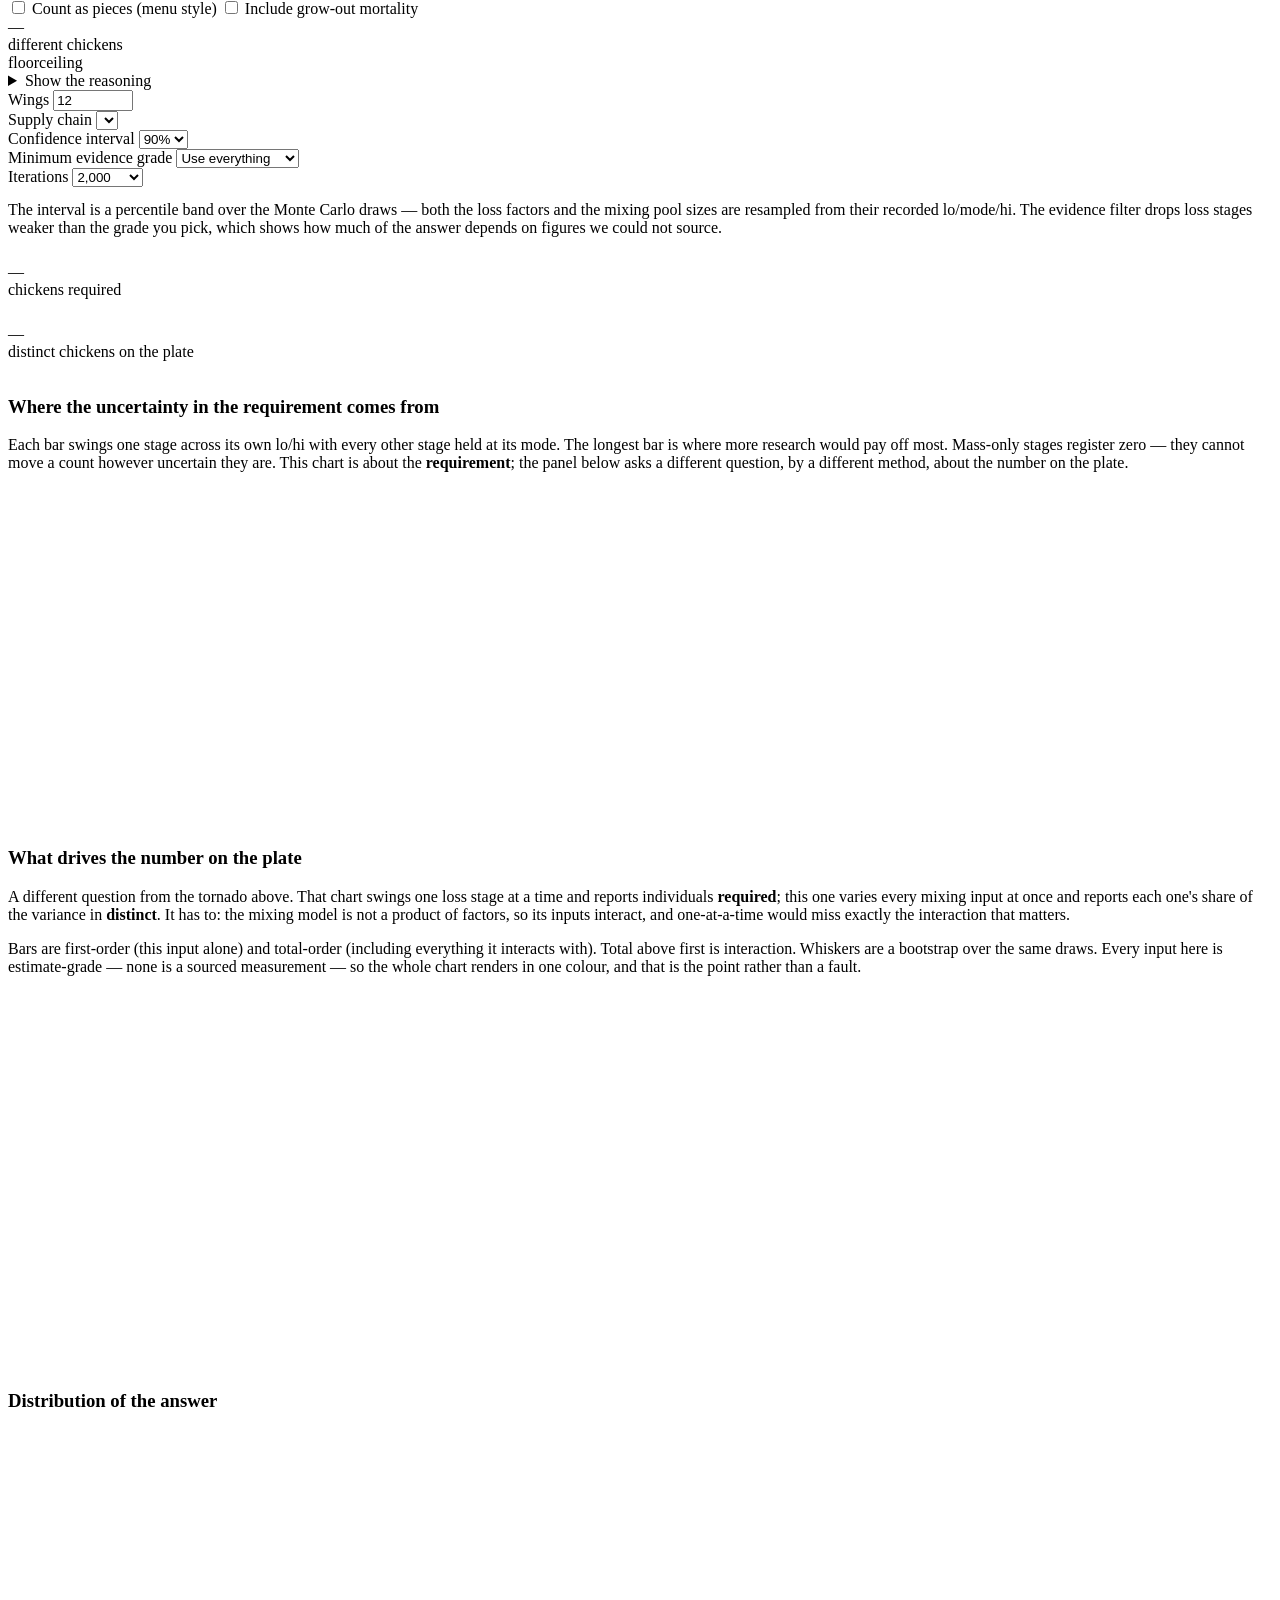
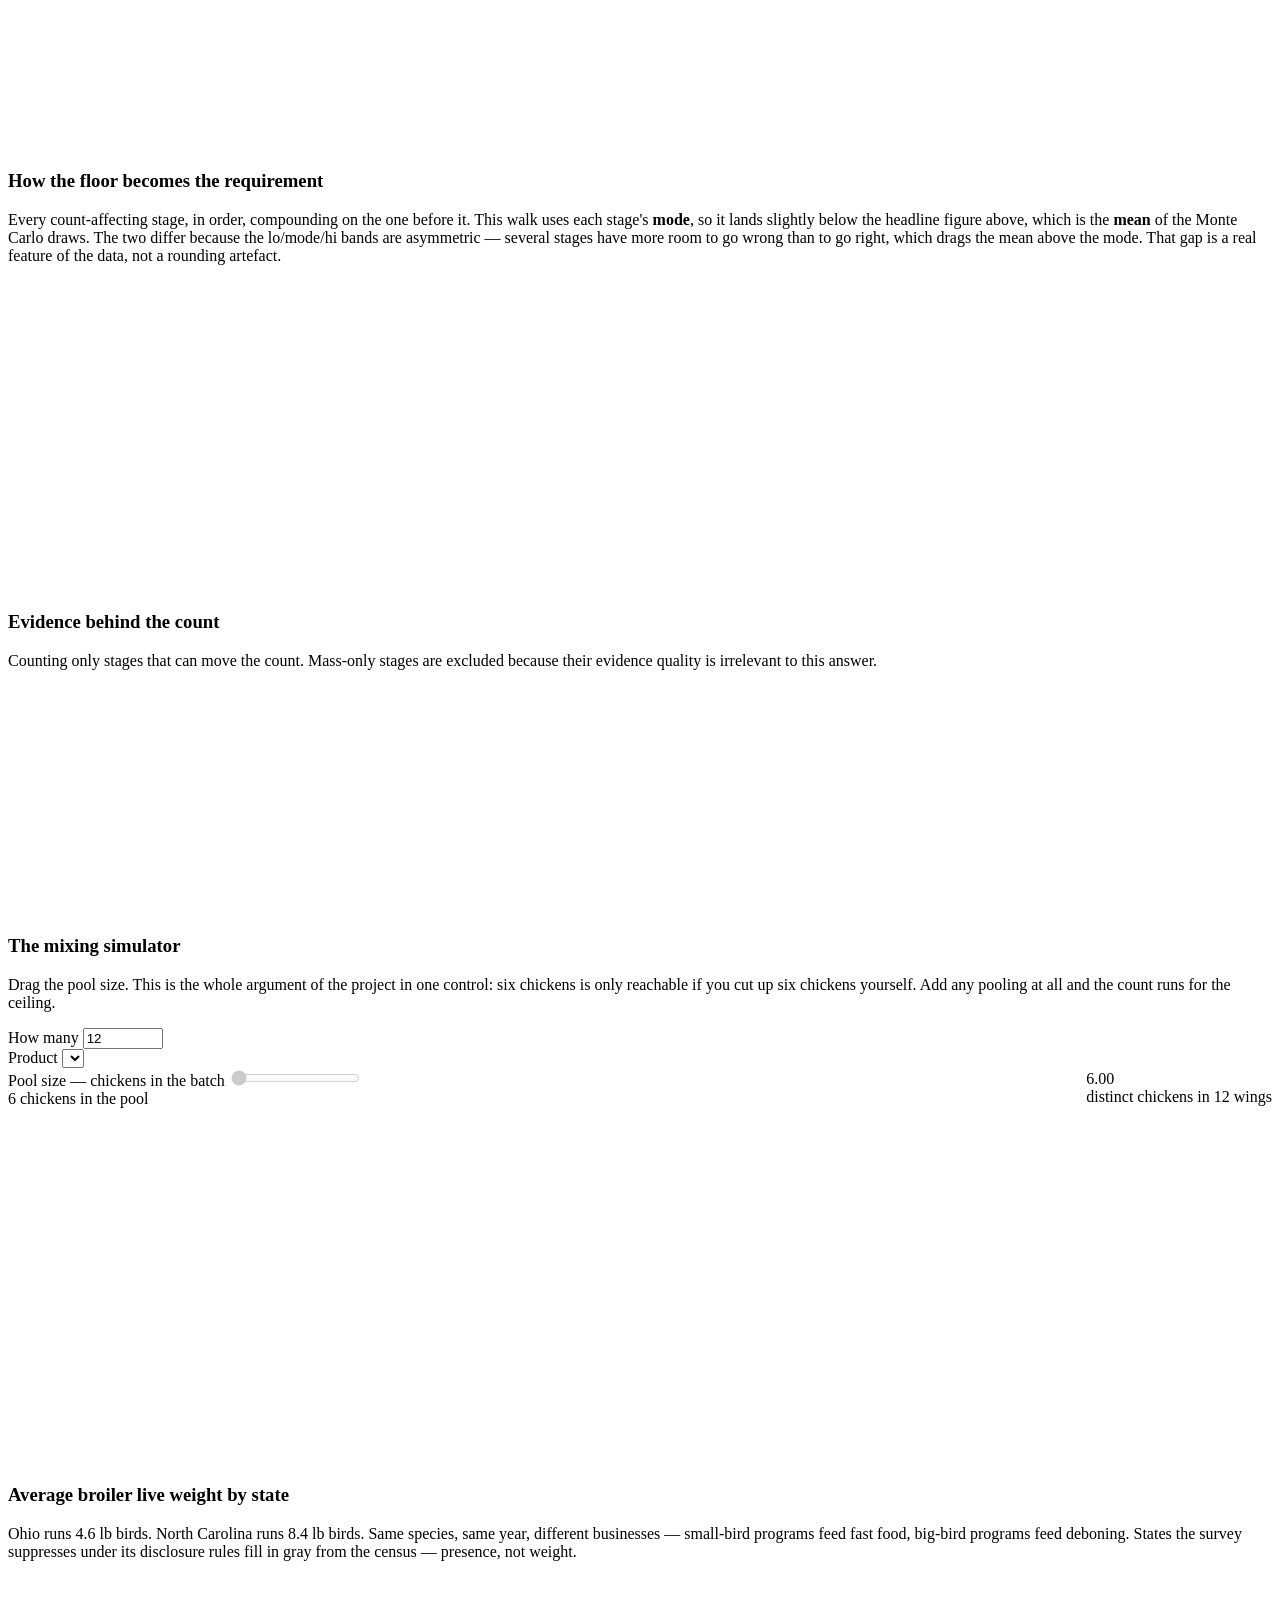
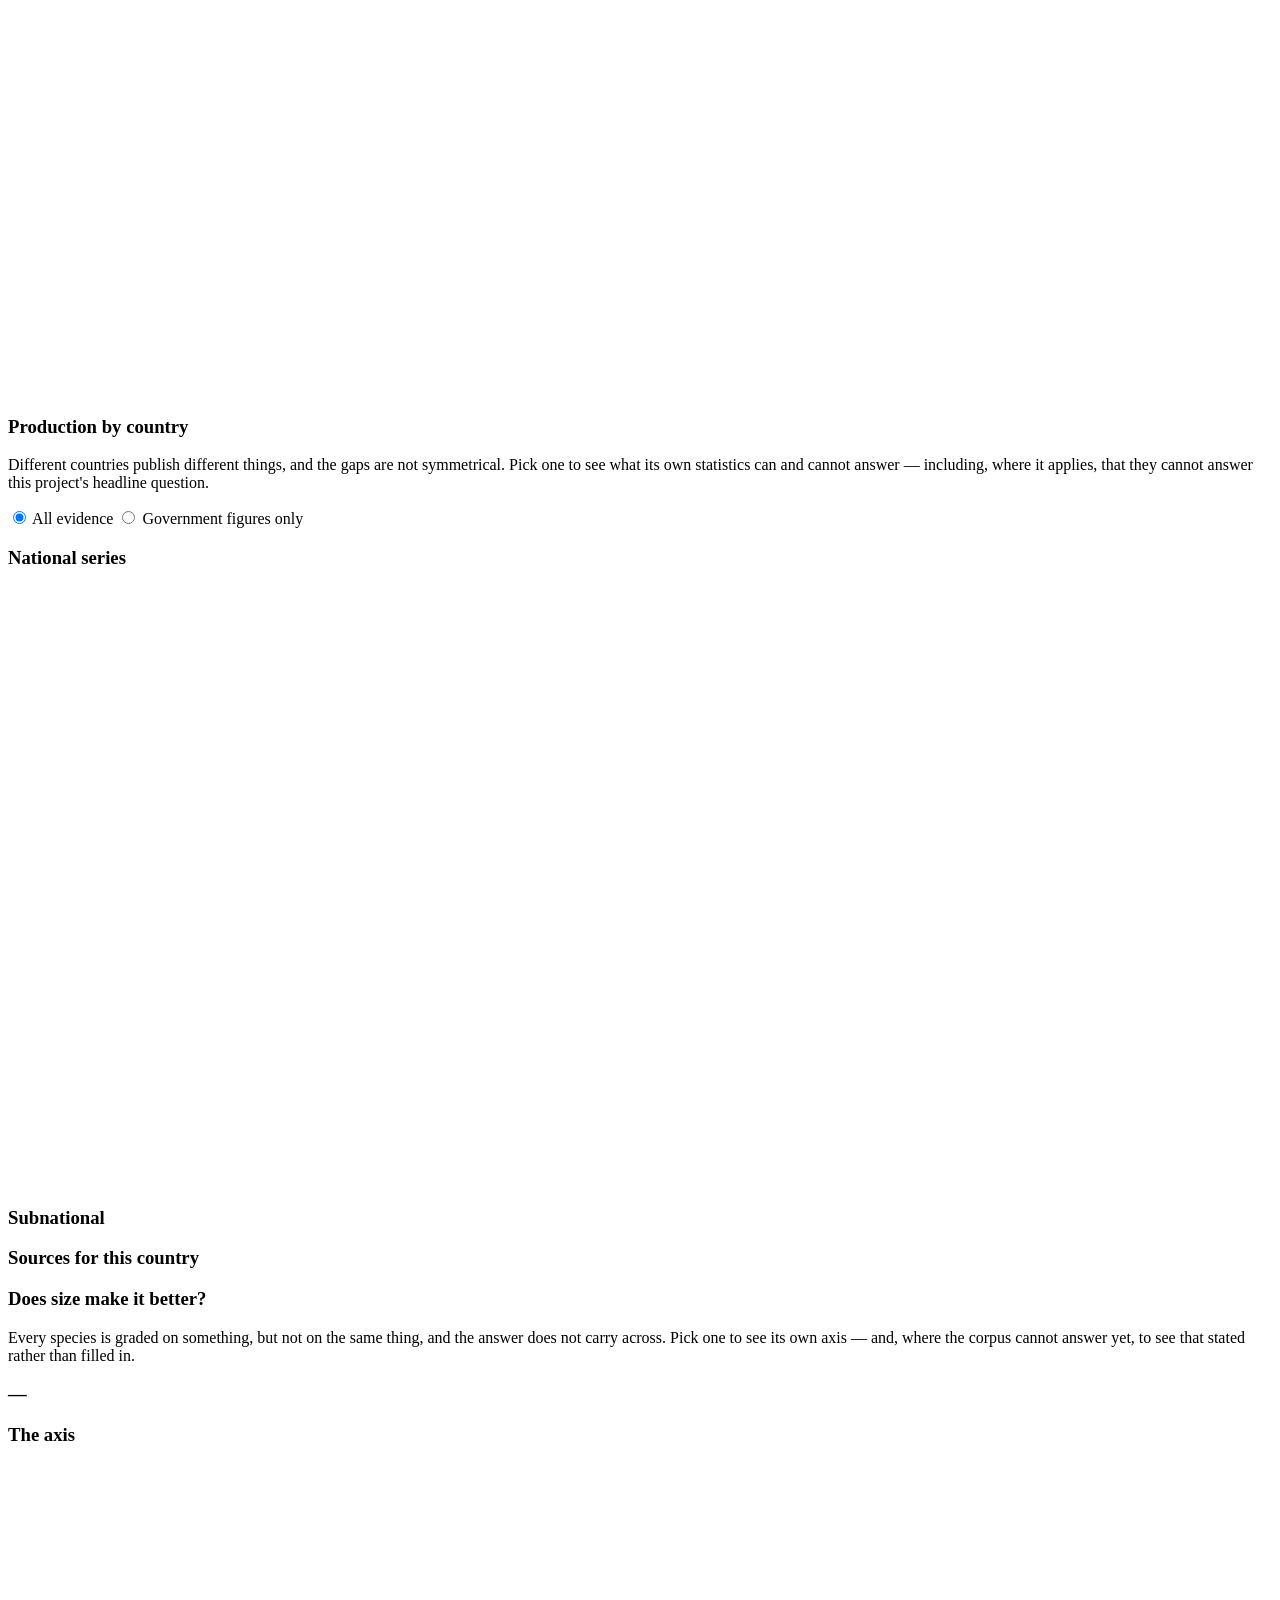
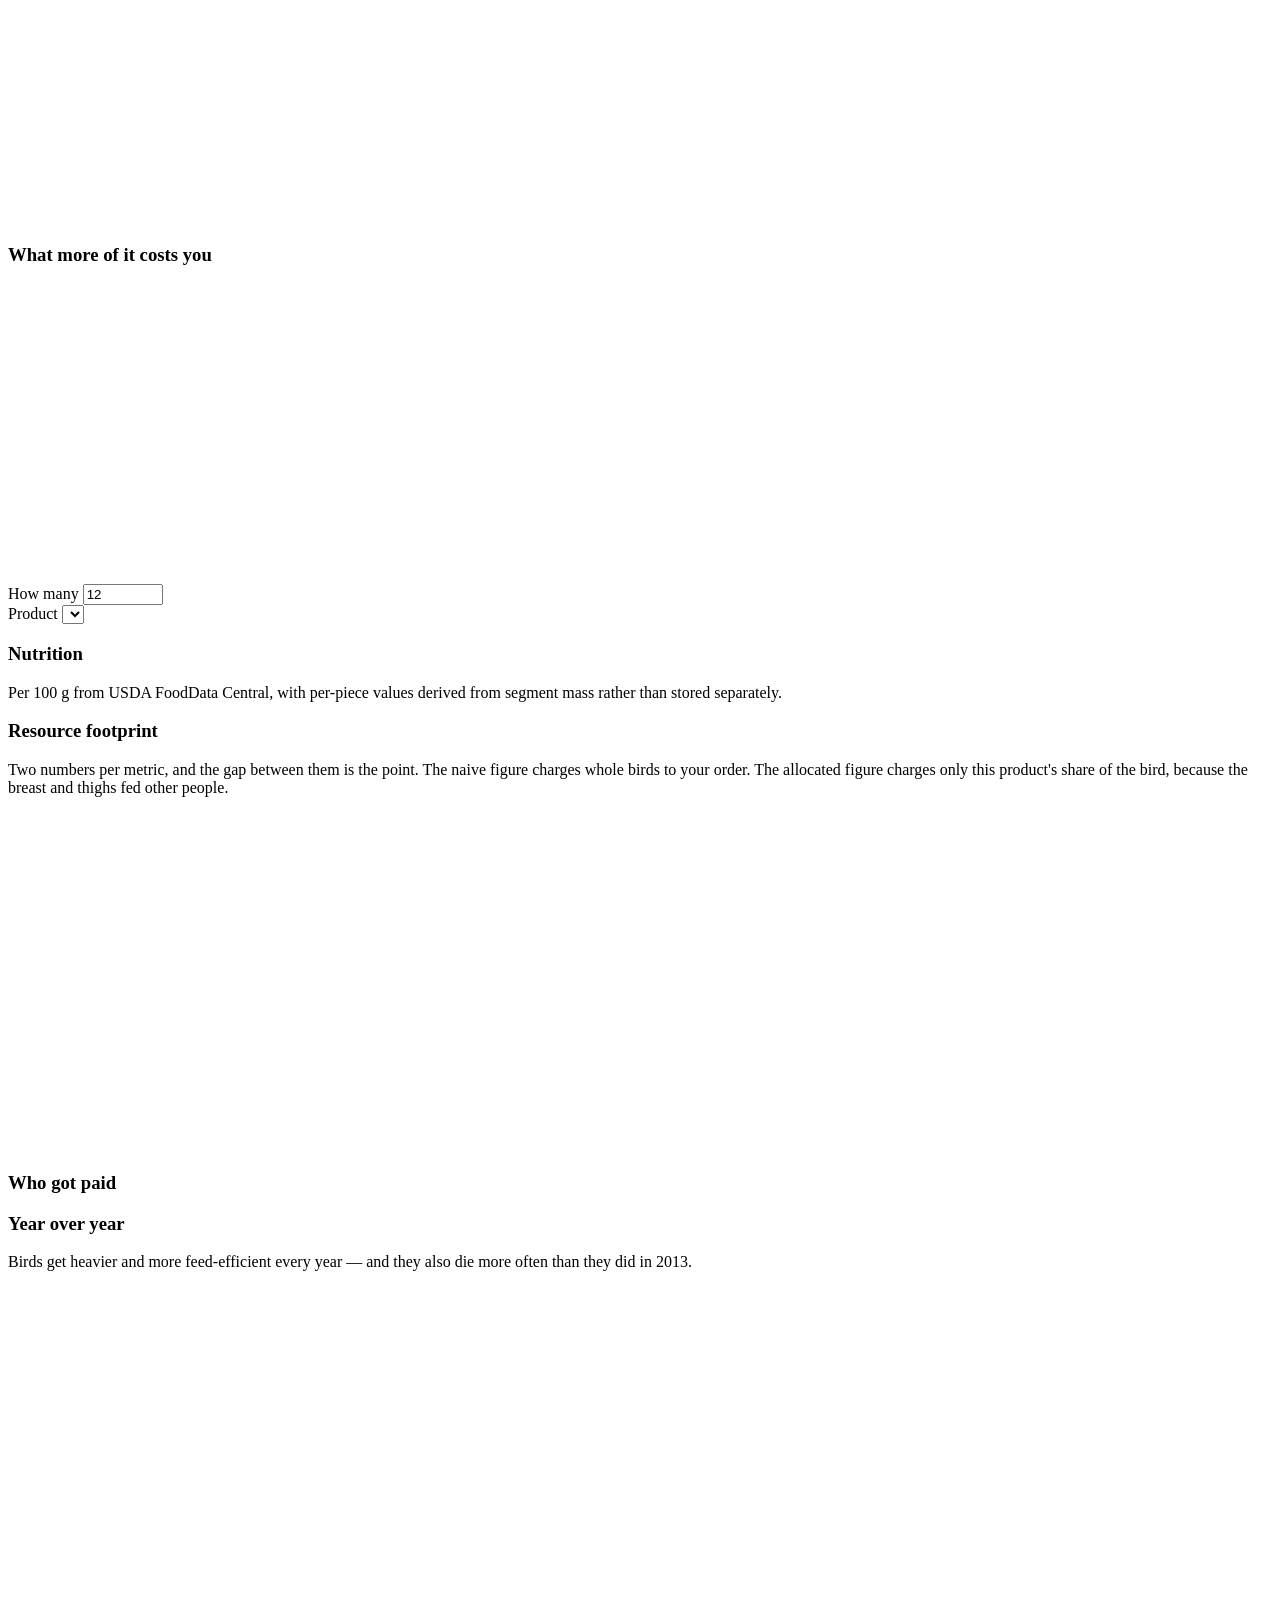
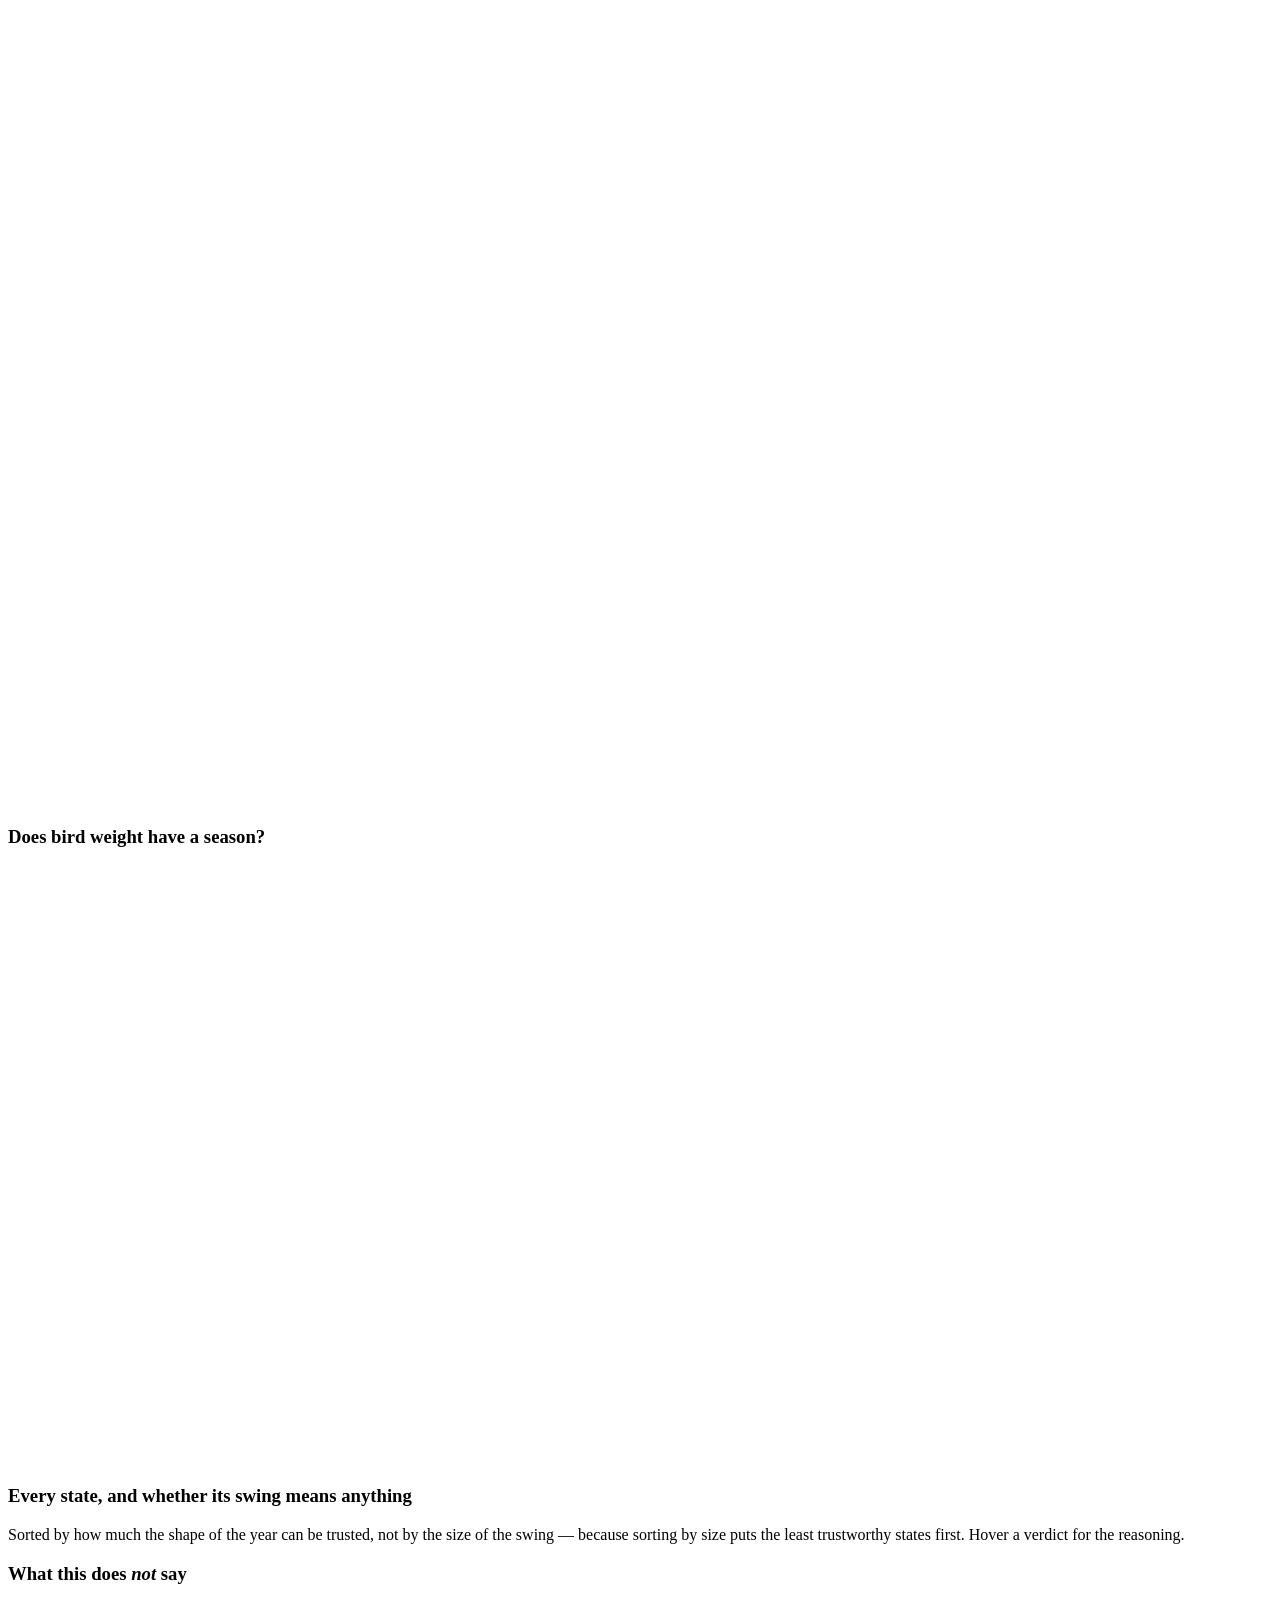
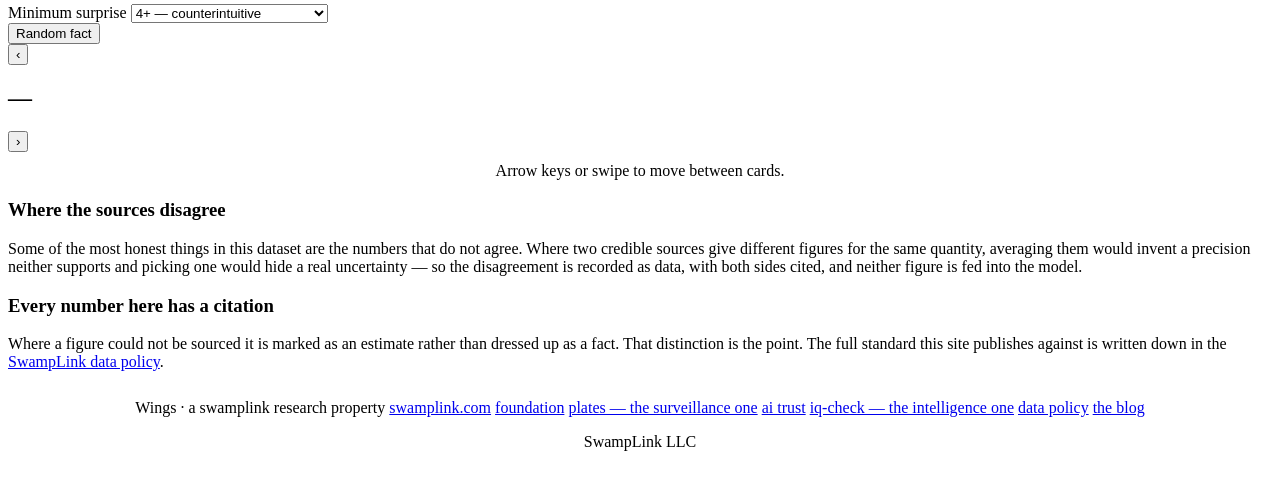
==== commit c5bd1443: "Wire hub swampid-link onto the Wings chrome. Reuse swamplink.com/swampid-nav.js for the site-nav sig" ====
--- a/src/counting_chicken_wings/static/index.html
+++ b/src/counting_chicken_wings/static/index.html
@@ -44,6 +44,7 @@
     <a href="https://swamplink.com/tools/">tools</a>
     <a href="https://blog.swamplink.com/">blog</a>
     <a href="https://swamplink.com/news/">news</a>
+    <a id="swampid-link" href="https://auth.swamplink.com/login" style="margin-left:auto">sign in</a>
   </nav>
 </div>
 <div id="busy" aria-hidden="true"></div>
@@ -686,5 +687,6 @@
 
 </div><!-- /main -->
 </div><!-- /shell -->
+<script src="https://swamplink.com/swampid-nav.js" defer></script>
 </body>
 </html>
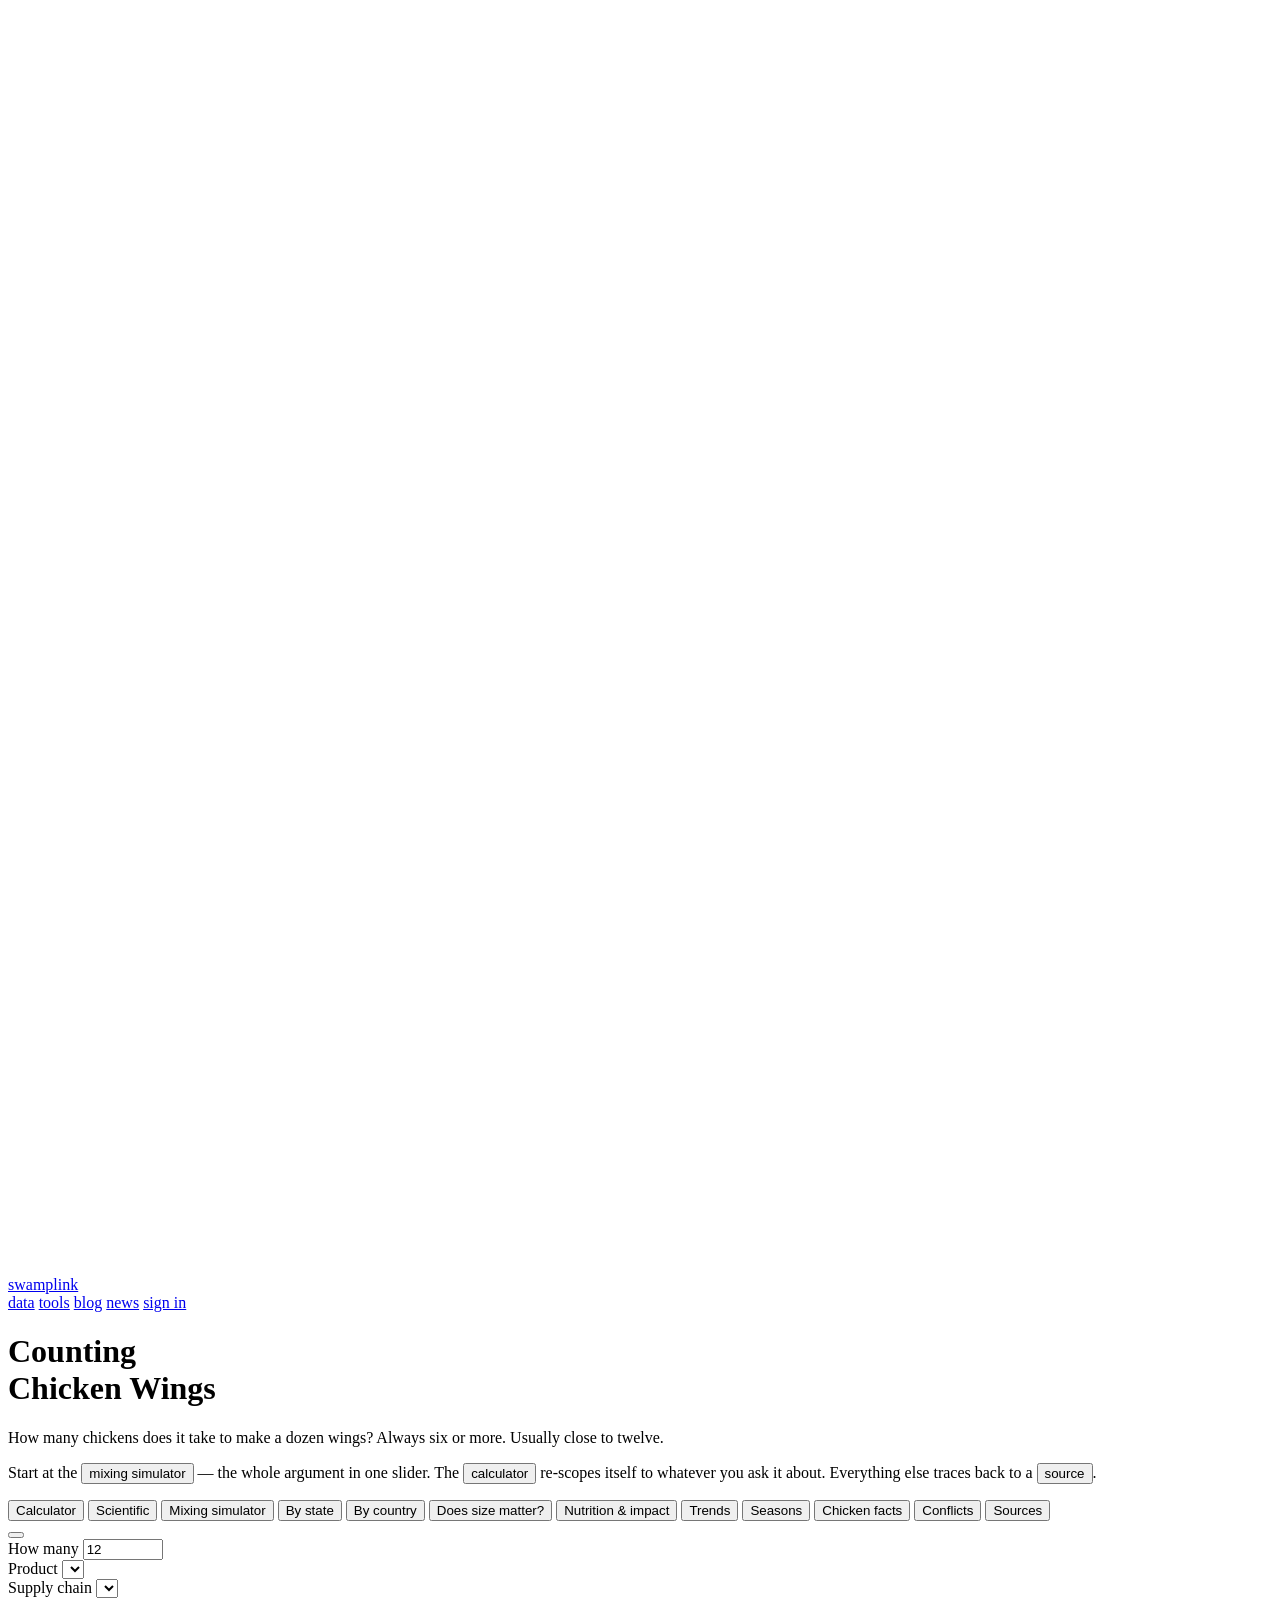
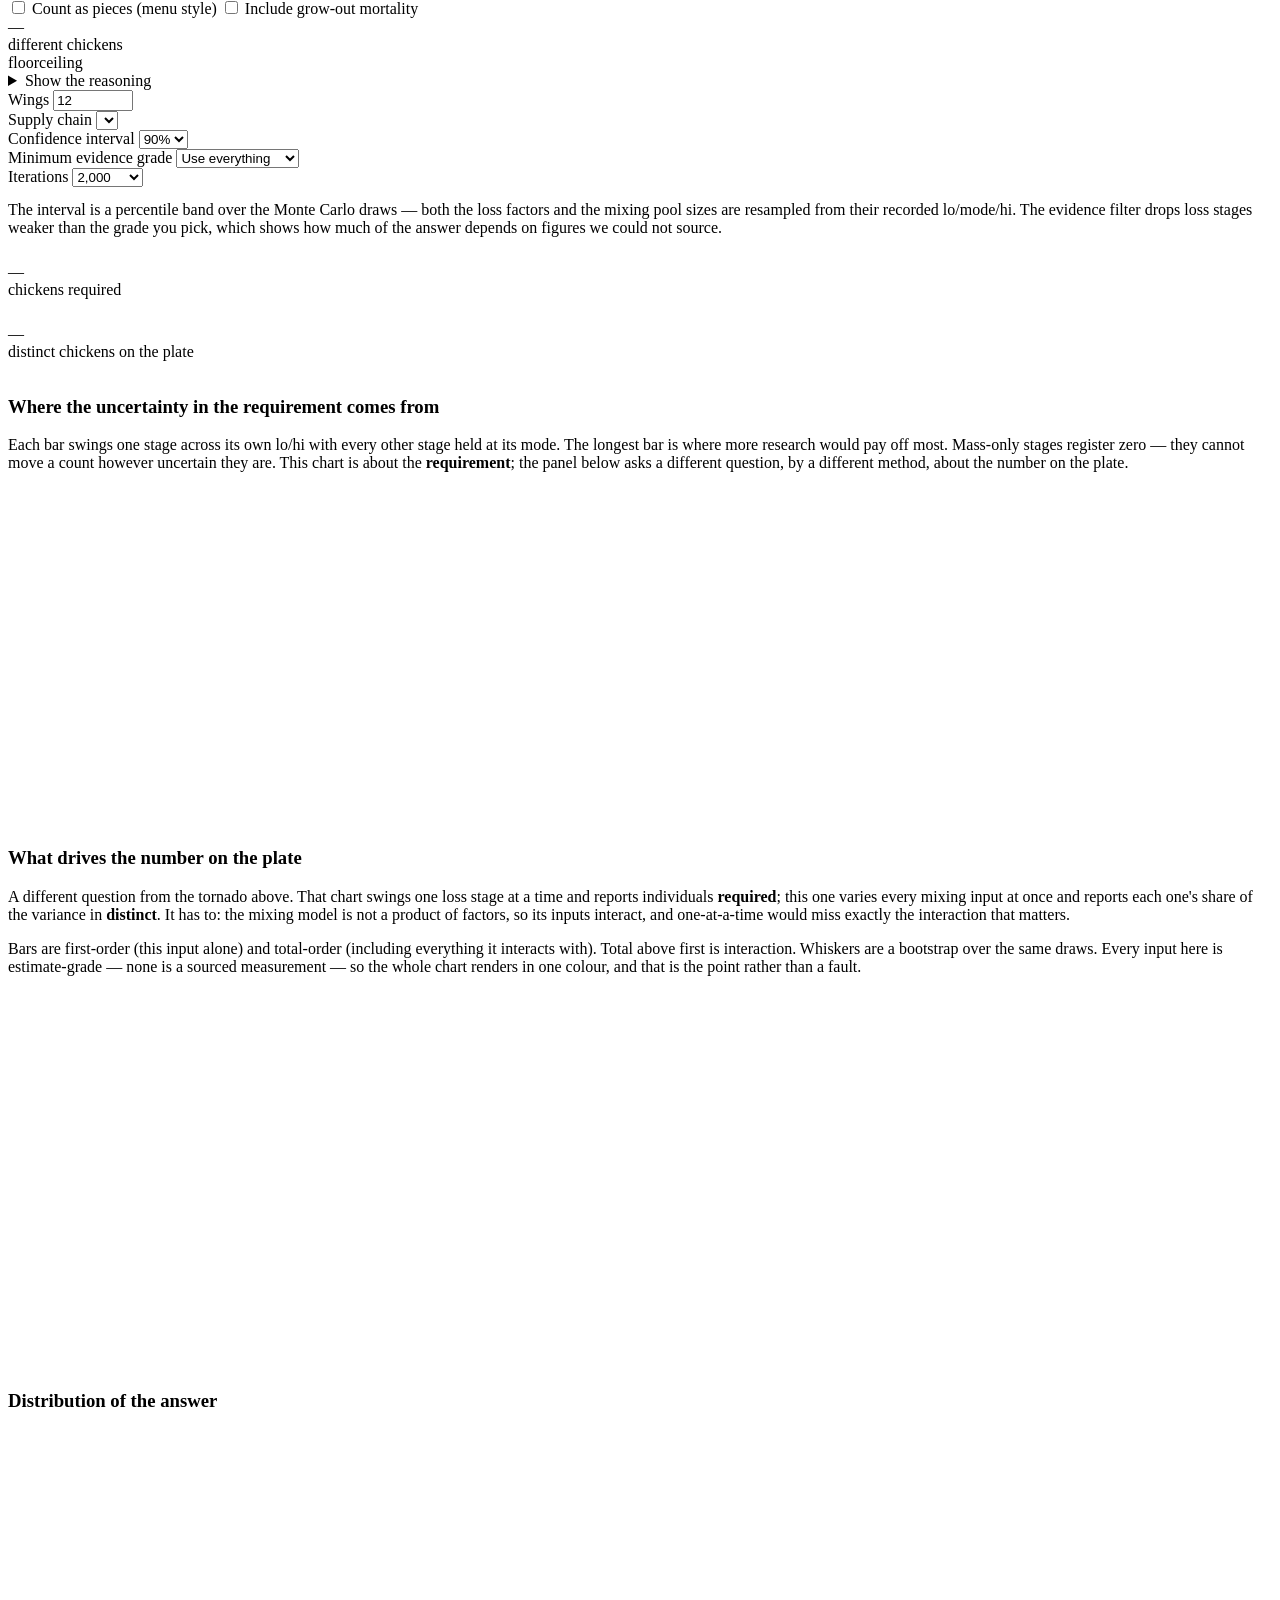
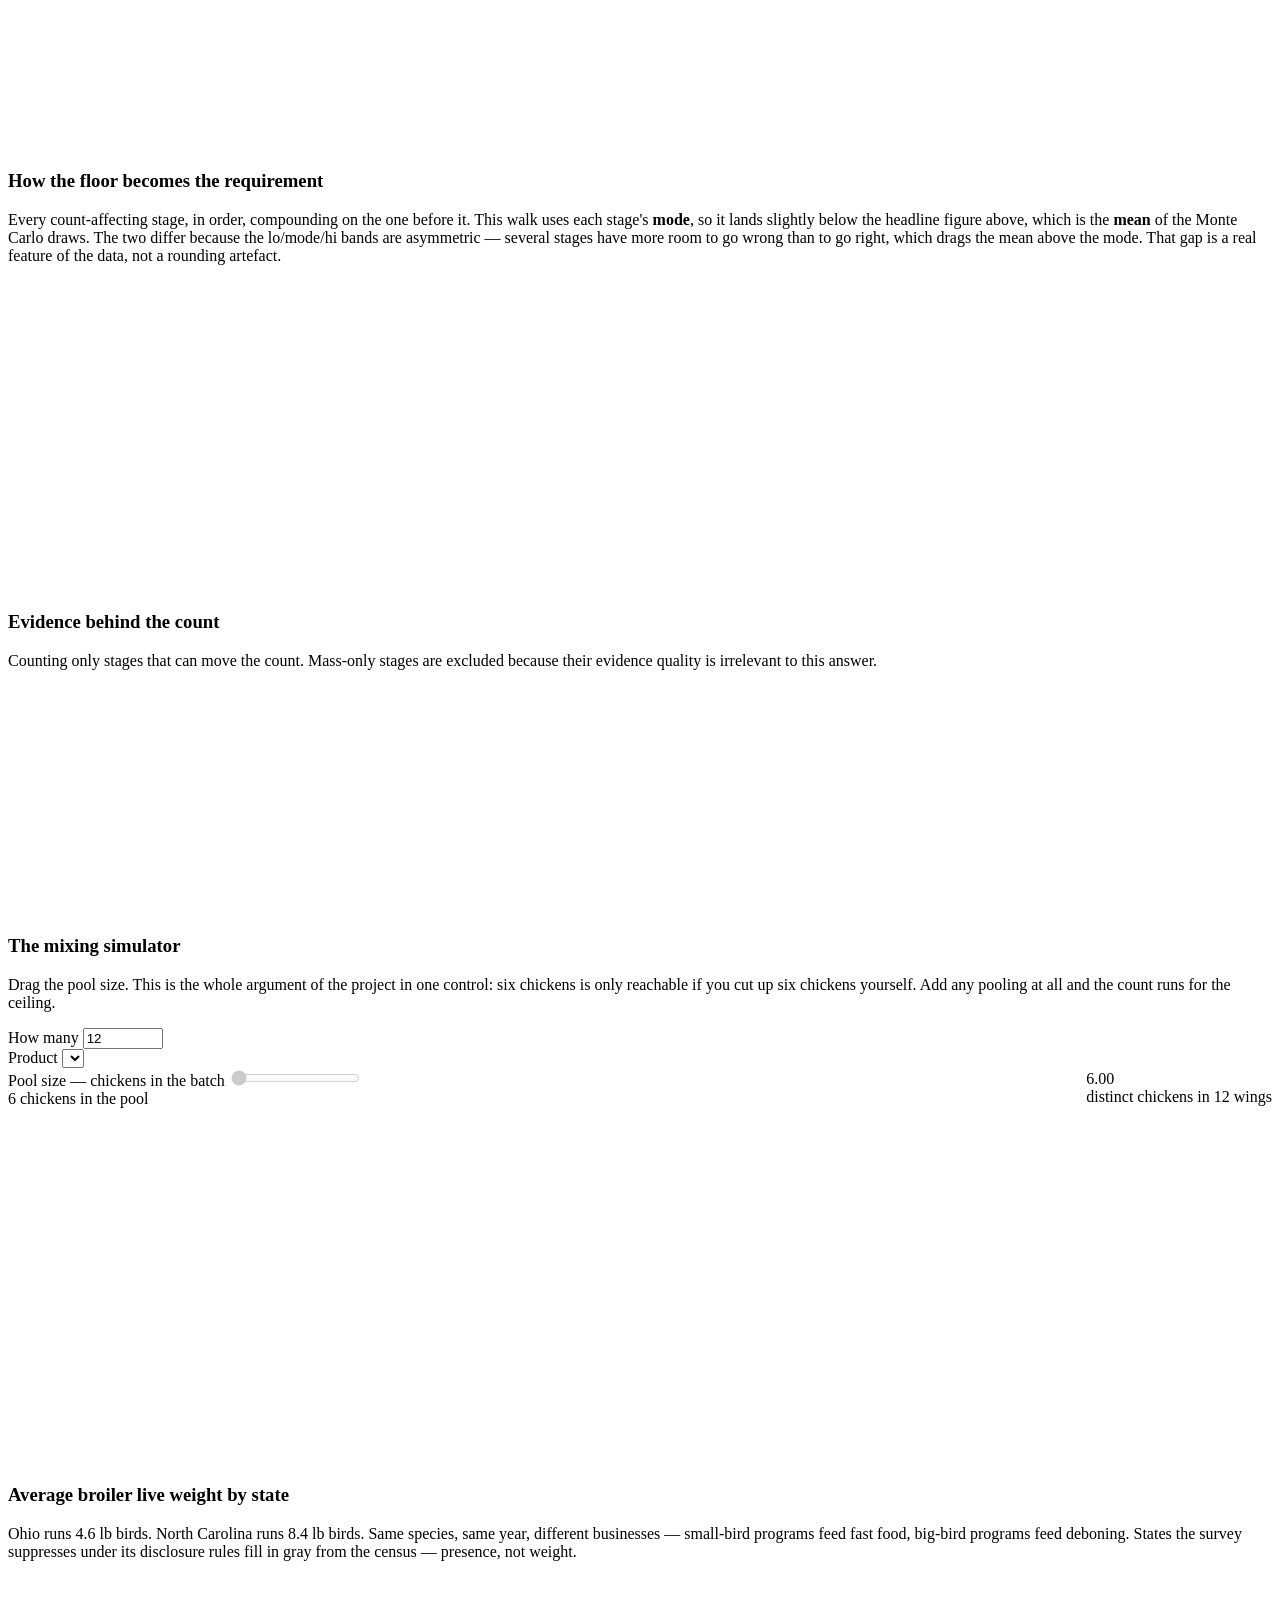
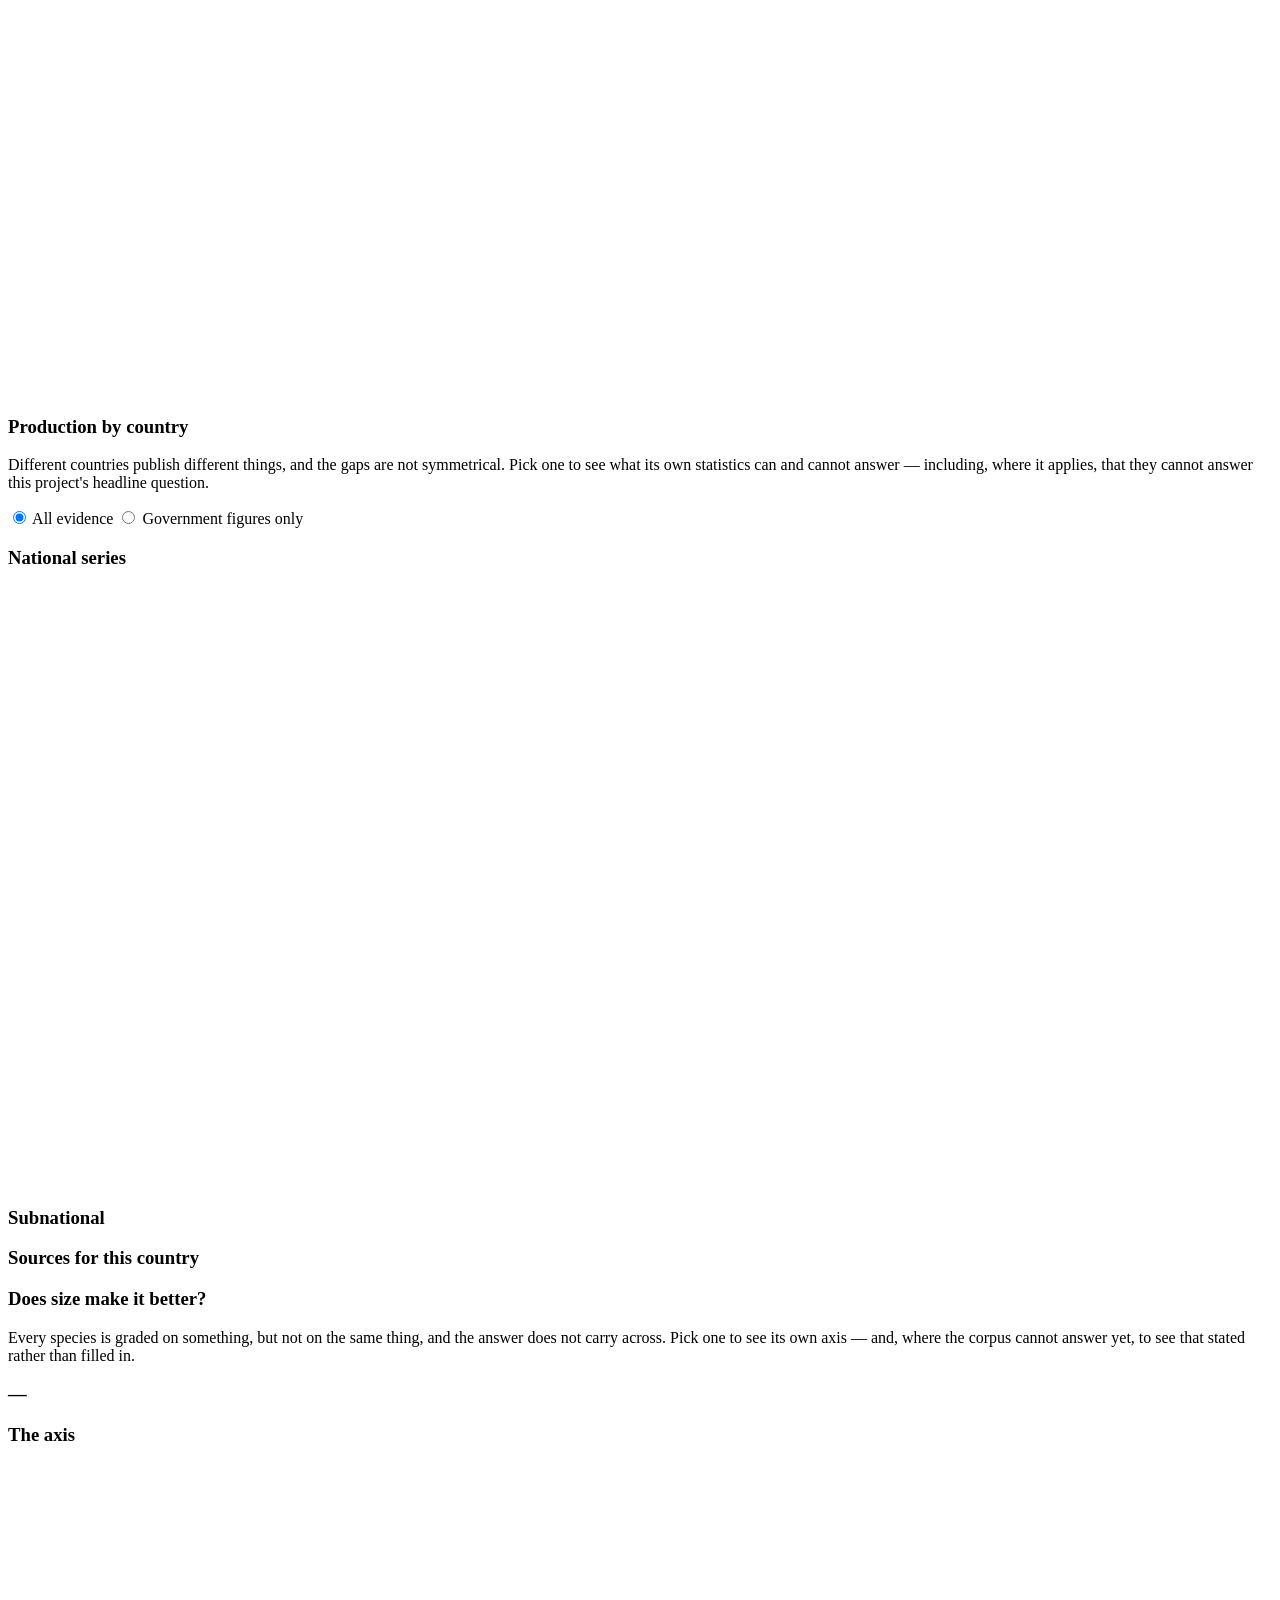
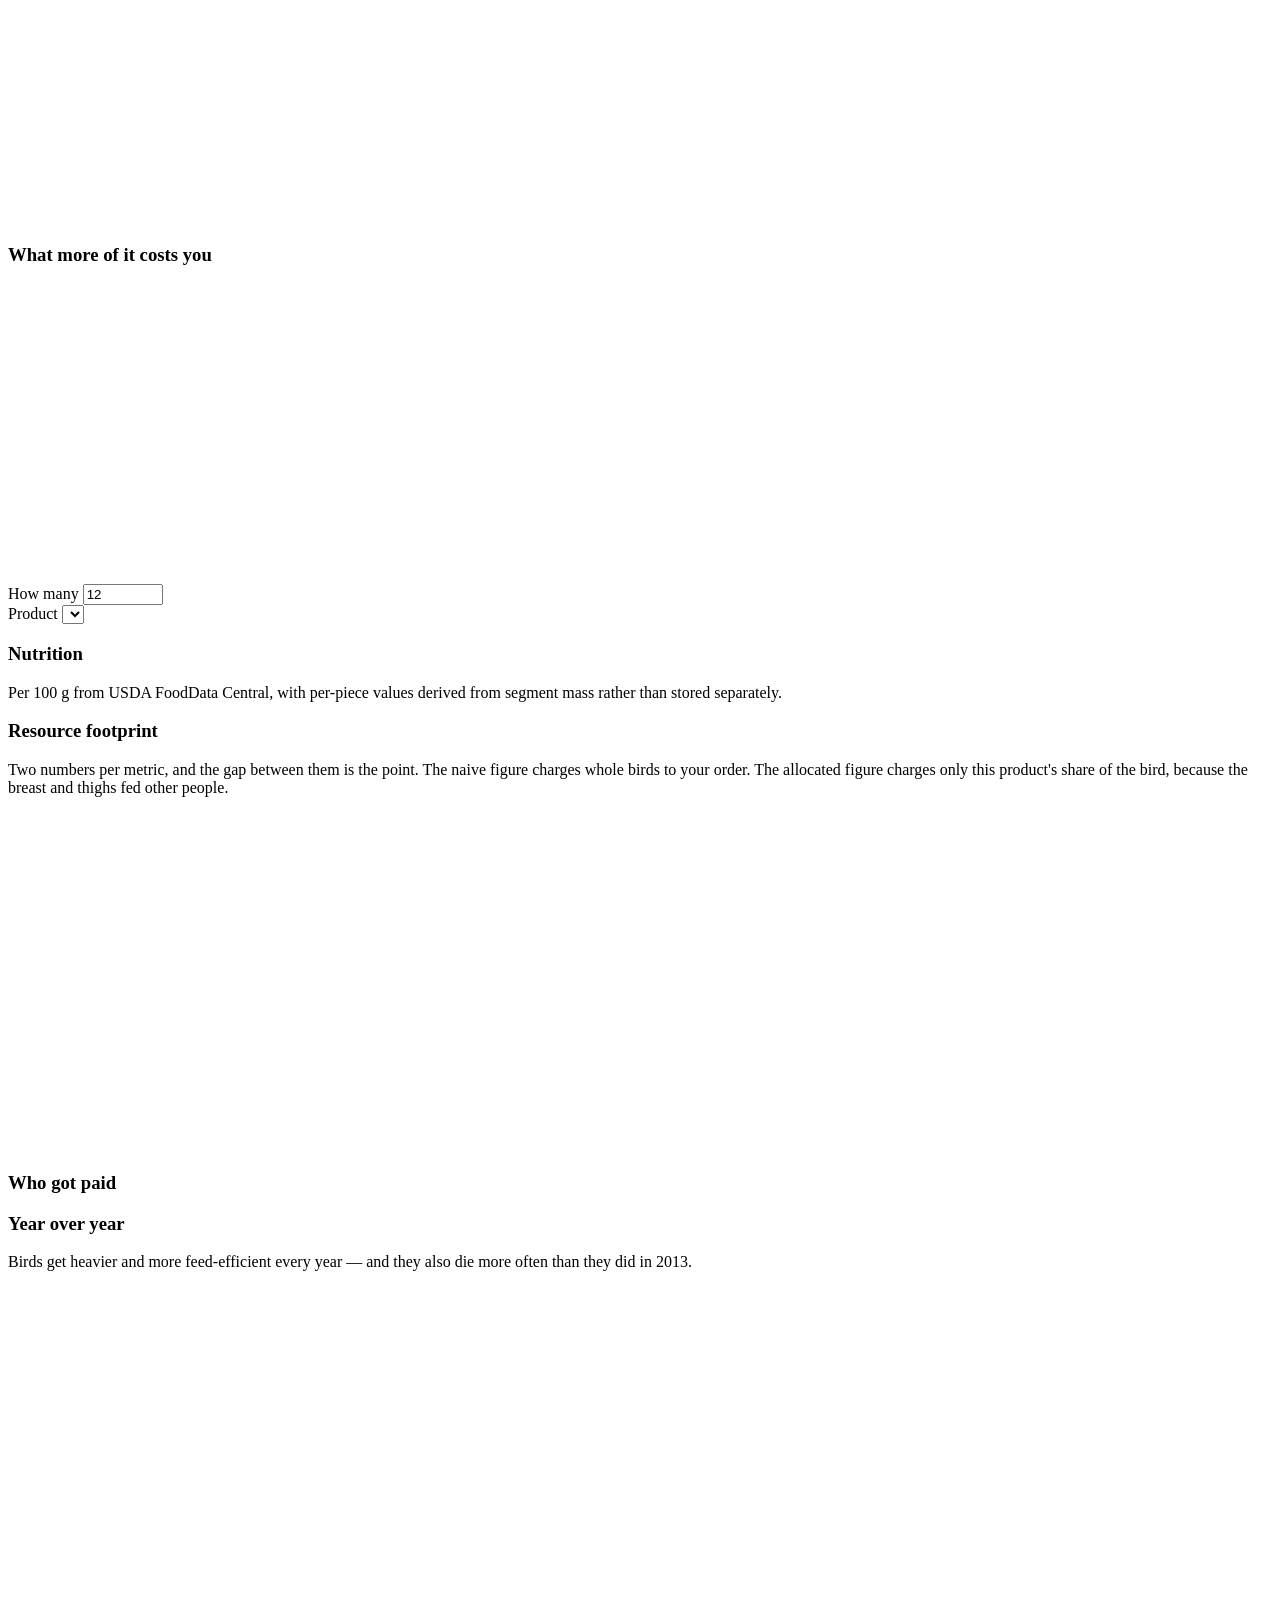
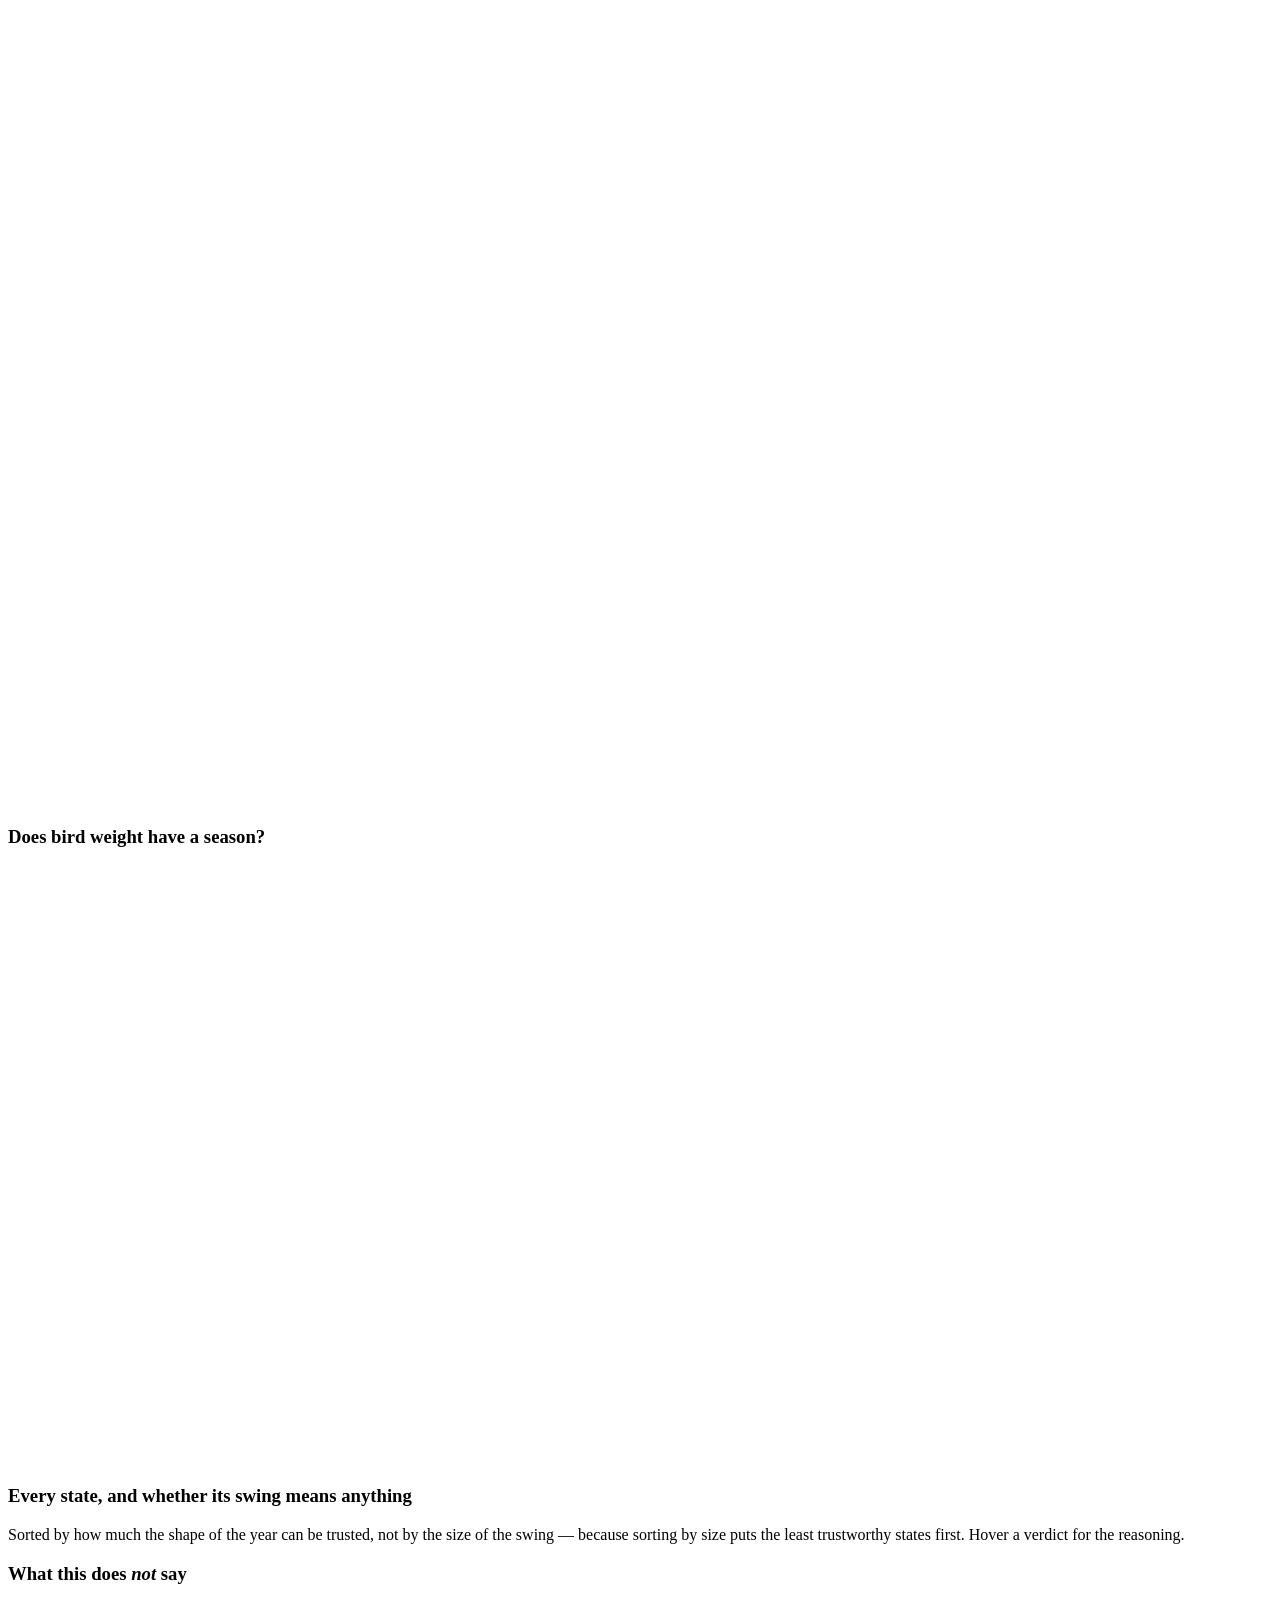
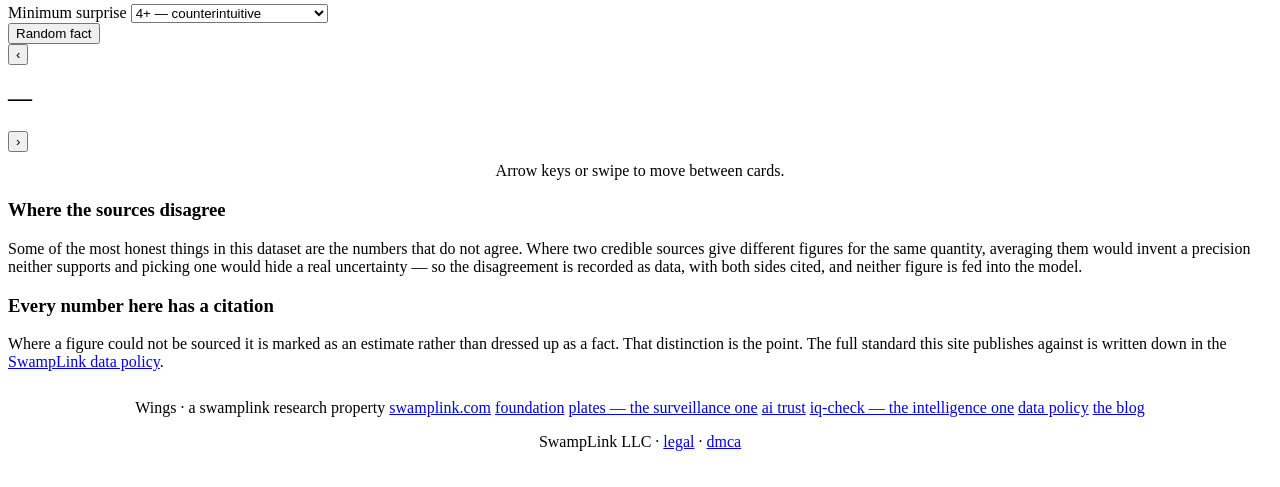
==== commit fd926071: "Wire hub legal and dmca links into the Wings footer. Point the LLC line at swamplink.com/legal/ and " ====
--- a/src/counting_chicken_wings/static/index.html
+++ b/src/counting_chicken_wings/static/index.html
@@ -680,7 +680,7 @@
     <a href="https://blog.swamplink.com/">the blog</a>
   </div>
   <!-- swamplink:family:end -->
-  <p class="llc">SwampLink LLC</p>
+  <p class="llc">SwampLink LLC · <a href="https://swamplink.com/legal/">legal</a> · <a href="https://swamplink.com/legal/dmca/">dmca</a></p>
 </footer>
 
 <footer class="build" id="build" hidden></footer>
